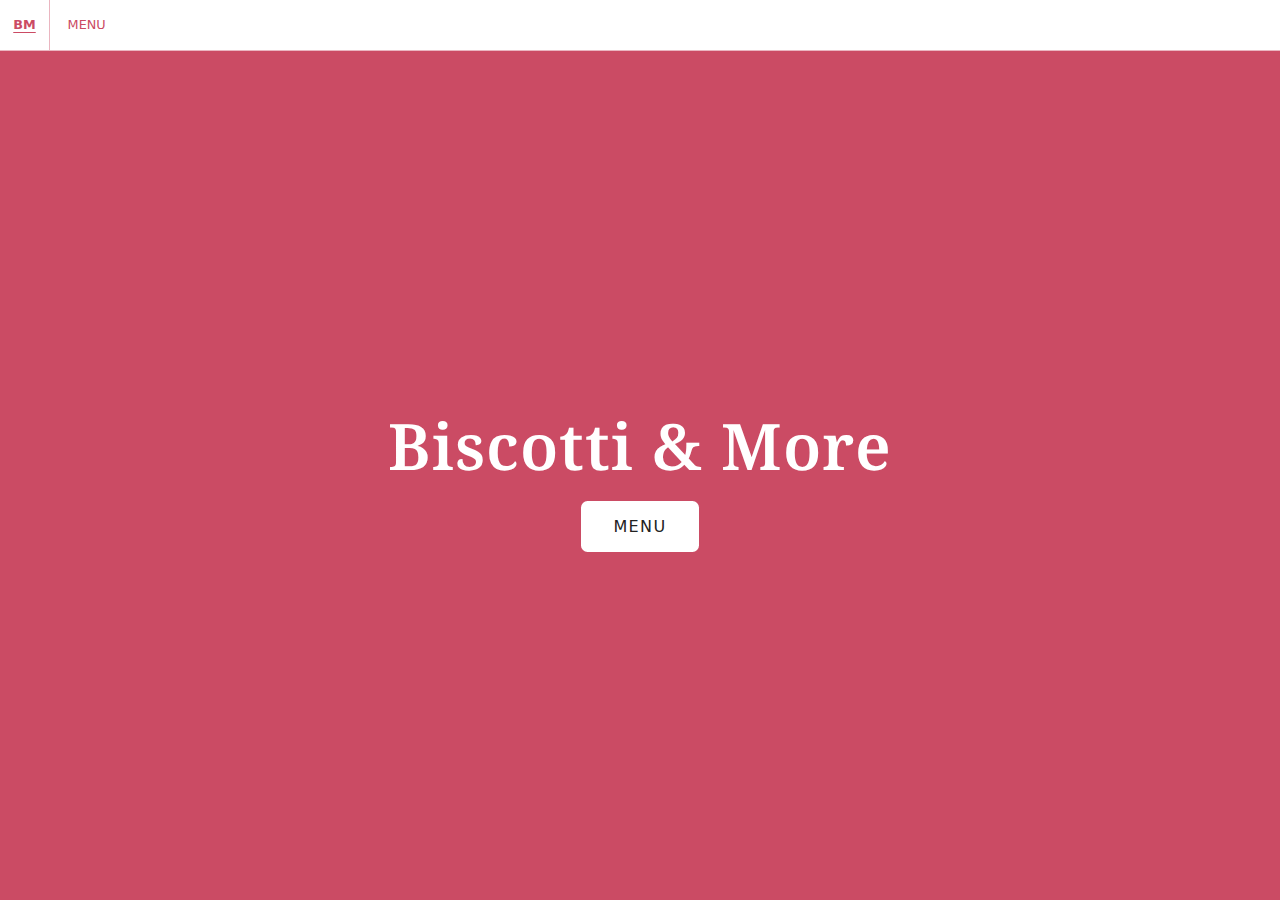
==== index.html @ ee62e68a "added project" ====
<!DOCTYPE html>
<html lang="en">
  <head>
    <meta http-equiv="X-UA-Compatible" content="IE=edge" />
    <meta charset="utf-8" />
    <meta
      name="viewport"
      content="width=device-width, initial-scale=1, minimum-scale=1"
    />
    <meta
      name="description"
      content="Aldo Martinez is a web designer, CSS developer, and artist from San Antonio, Texas."
    />
    <meta name="theme-color" content="#cb4b64" />
    <meta name="author" content="Aldo Martinez" />
    <title>Biscotti&More</title>
    <link rel="stylesheet" href="/assets/styles/style.css" />
    <link rel="preconnect" href="https://fonts.googleapis.com" />
    <link rel="preconnect" href="https://fonts.gstatic.com" crossorigin />
    <link
      href="https://fonts.googleapis.com/css2?family=Noto+Serif:wght@600&display=swap"
      rel="stylesheet"
    />
  </head>
  <body>
    <div class="home-container">
      <a class="skip-link" href="#content">Skip to main content</a>
      <nav class="main-nav">
        <a class="nav-home" href="/">BM</a>
        <!-- <a class="nav-about" href="/about/">About</a> -->
        <a class="nav-menu" href="/menu/">Menu</a>
        <!-- <a class="nav-faqs" href="/faqs/">FAQs</a> -->
      </nav>
      <main>
        <header>
          <h1>Biscotti & More</h1>
          <a href="/menu">Menu</a>
        </header>
      </main>
      <div class="wrap">
        <svg
          class="svg"
          width="200"
          height="200"
          viewBox="0 0 187 142"
          fill="none"
          xmlns="http://www.w3.org/2000/svg"
        >
          <path
            d="M17.9247 50.6896C20.0379 50.22 23.6231 50.0081 25.5754 51.4854C25.5629 50.6093 27.0216 47.3214 27.8173 46.5257C29.2899 45.0531 30.5966 43.2691 32.1138 41.7518C33.652 40.2136 37.5209 40.2136 39.6425 40.2136H39.6459C41.9205 40.2136 41.3543 35.5984 42.8815 33.9014C44.6851 31.8974 45.155 29.3312 47.7615 28.1728C48.8817 27.6749 50.5925 27.4462 51.4746 26.7406C51.9109 26.3915 53.8576 25.4491 54.445 25.4145C56.5613 25.29 60.2556 25.2535 61.9771 23.8763C62.6864 23.3088 64.4683 23.0276 65.4249 23.0276C66.0136 23.0276 66.3835 23.0747 66.6036 23.1283C66.5075 23.017 66.4153 22.8347 66.3797 22.5502C65.7404 17.4357 67.3467 11.5581 71.1536 7.75111C73.573 5.33169 74.8213 4.37903 77.8371 2.87113C80.3993 1.59001 83.7938 2.97721 86.4301 2.97721C88.9988 2.97721 93.1661 3.26579 95.5005 4.30329C98.0795 5.44951 102.249 4.88677 105.048 4.88677C111.834 4.88677 117.667 2.49982 124.383 2.49982C129.212 2.49982 132.422 6.92599 135.84 9.66066C137.42 10.9246 138.465 15.2186 138.465 17.0602C138.465 18.9501 137.145 24.4597 139.182 24.4597C142.669 24.4597 149.056 27.0761 151.355 29.9497C153.648 32.8156 159.931 35.3053 160.425 39.2588C160.556 40.3053 161.796 41.5534 161.858 42.6005C161.941 44.0215 161.858 45.4733 161.858 46.897C161.858 51.1382 166.239 47.1556 168.435 48.9127C170.263 50.375 172.97 52.0157 175.224 52.1483C177.317 52.2714 178.921 55.8098 179.627 57.3996C184.21 67.7119 184.772 80.3961 184.772 92.0103C184.772 95.3355 185.882 99.5612 185.011 102.699C184.166 105.741 183.578 108.961 182.889 112.061C181.725 117.301 178.364 124.271 173.076 126.621C170.328 127.842 167.5 129.745 164.961 131.156C163.978 131.702 161.594 131.247 160.903 132.111C160.354 132.796 157.626 133.186 156.659 133.324L156.606 133.331C153.763 133.737 150.338 133.551 147.775 134.975C144.956 136.541 141.163 135.731 138.227 137.362C131.578 141.056 123.916 139.988 116.744 139.988C114.855 139.988 112.895 138.919 111.042 138.582C109.529 138.307 107.779 138.556 106.242 138.556C103.138 138.556 100.214 137.601 97.1713 137.601C95.3628 137.601 93.6684 137.486 91.92 137.097C91.2659 136.952 88.1701 136.315 87.8622 135.93C87.508 135.487 84.4492 135.214 83.8044 135.214C82.1355 135.214 80.6386 134.643 79.0305 134.286C76.1786 133.652 73.0973 133.745 70.1988 133.331C67.2357 132.908 64.1193 131.872 61.1284 131.872C58.4035 131.872 55.6071 130.107 53.0128 129.963C51.976 129.905 50.1259 129.316 49.1937 128.902C47.8167 128.29 46.2975 128.382 44.8972 127.682C43.4553 126.961 42.0435 126.282 40.6007 125.56C39.4995 125.01 37.2736 124.819 36.4103 124.128C35.7051 123.564 33.4532 123.333 32.4851 123.279C31.0283 123.198 29.6406 122.018 28.1886 121.847C26.2229 121.616 22.9798 119.324 21.0277 118.399C18.161 117.041 15.7104 115.502 12.9121 114.103C10.6511 112.972 7.98739 111.872 6.33475 109.806C5.47527 108.732 3.84171 104.793 3.84171 103.468C3.84171 97.8242 2.40955 92.2931 2.40955 86.759C2.40955 83.9755 2.88694 81.2125 2.88694 78.6434C2.88694 75.6845 3.84171 72.8618 3.84171 70.0504C3.84171 67.1466 5.12542 64.6318 5.72475 61.9348C6.29327 59.3765 9.02496 58.0814 10.5252 56.2061C12.1417 54.1855 15.3148 51.2696 17.9247 50.6896Z"
            fill="#CB4B64"
          />
          <path
            d="M25.8016 51.6709C23.9123 49.9915 20.1224 50.2012 17.9247 50.6896C15.3148 51.2696 12.1417 54.1855 10.5252 56.2061C9.02496 58.0814 6.29327 59.3765 5.72475 61.9348C5.12542 64.6318 3.84171 67.1466 3.84171 70.0504C3.84171 72.8618 2.88694 75.6845 2.88694 78.6434C2.88694 81.2125 2.40955 83.9755 2.40955 86.759C2.40955 92.2931 3.84171 97.8242 3.84171 103.468C3.84171 104.793 5.47527 108.732 6.33475 109.806C7.98739 111.872 10.6511 112.972 12.9121 114.103C15.7104 115.502 18.161 117.041 21.0277 118.399C22.9798 119.324 26.2229 121.616 28.1886 121.847C29.6406 122.018 31.0283 123.198 32.4851 123.279C33.4532 123.333 35.7051 123.564 36.4103 124.128C37.2736 124.819 39.4995 125.01 40.6007 125.56C42.0435 126.282 43.4553 126.961 44.8972 127.682C46.2975 128.382 47.8167 128.29 49.1937 128.902C50.1259 129.316 51.976 129.905 53.0128 129.963C55.6071 130.107 58.4035 131.872 61.1284 131.872C64.1193 131.872 67.2357 132.908 70.1988 133.331C73.0973 133.745 76.1786 133.652 79.0305 134.286C80.6386 134.643 82.1355 135.214 83.8044 135.214C84.4491 135.214 87.508 135.487 87.8622 135.93C88.1701 136.315 91.2659 136.952 91.92 137.097C93.6684 137.486 95.3628 137.601 97.1713 137.601C100.214 137.601 103.138 138.556 106.242 138.556C107.779 138.556 109.529 138.307 111.042 138.582C112.895 138.919 114.855 139.988 116.744 139.988C123.916 139.988 131.578 141.056 138.227 137.362C141.163 135.731 144.956 136.541 147.775 134.975C150.338 133.551 153.763 133.737 156.606 133.331C157.523 133.2 160.344 132.809 160.903 132.111C161.594 131.248 163.978 131.702 164.961 131.156C167.5 129.745 170.328 127.842 173.076 126.621C178.364 124.271 181.725 117.301 182.889 112.061C183.578 108.961 184.166 105.741 185.011 102.699C185.882 99.5612 184.772 95.3355 184.772 92.0103C184.772 80.3961 184.21 67.7119 179.627 57.3996C178.921 55.8098 177.317 52.2714 175.224 52.1483C172.97 52.0157 170.263 50.375 168.435 48.9127C166.239 47.1556 161.858 51.1382 161.858 46.897C161.858 45.4733 161.941 44.0215 161.858 42.6005C161.796 41.5534 160.556 40.3053 160.425 39.2588C159.931 35.3053 153.648 32.8156 151.355 29.9497C149.056 27.0761 142.669 24.4597 139.182 24.4597C137.145 24.4597 138.465 18.9501 138.465 17.0602C138.465 15.2186 137.42 10.9246 135.84 9.66066C132.422 6.92599 129.212 2.49982 124.383 2.49982C117.667 2.49982 111.834 4.88677 105.048 4.88677C102.249 4.88677 98.0795 5.44951 95.5005 4.30329C93.1661 3.26579 88.9988 2.97721 86.4301 2.97721C83.7938 2.97721 80.3993 1.59001 77.8371 2.87113C74.8212 4.37903 73.573 5.33169 71.1536 7.75111C67.3467 11.5581 65.7404 17.4357 66.3797 22.5502C66.5411 23.8415 67.8702 23.0276 65.4249 23.0276C64.4683 23.0276 62.6864 23.3088 61.9771 23.8763C60.2556 25.2535 56.5613 25.29 54.445 25.4145C53.8576 25.4491 51.9109 26.3915 51.4746 26.7406C50.5925 27.4462 48.8817 27.6749 47.7615 28.1728C45.155 29.3312 44.6851 31.8974 42.8815 33.9014C41.3543 35.5984 41.9205 40.2136 39.6459 40.2136C37.525 40.2136 33.6528 40.2128 32.1138 41.7518C30.5966 43.269 29.2899 45.0531 27.8173 46.5257C26.853 47.49 24.9152 52.1142 25.8016 51.6709Z"
            stroke="#EBEBEB"
            stroke-width="3"
            stroke-linecap="round"
          />
          <path
            d="M162.081 50.9033C162.081 52.17 161.464 53.2833 161.464 54.4498C161.464 55.471 161.193 56.8171 160.47 57.6194C159.156 59.0795 157.919 60.6069 156.598 62.074C155.132 63.7038 153.795 65.1853 152.281 66.6999C150.73 68.2505 149.068 69.2021 147.449 70.6405C145.912 72.0069 143.848 72.9737 142.412 74.4097C140.947 75.8748 137.888 76.6961 135.867 76.8083C133.808 76.9228 131.524 78.2246 129.7 79.0356C128.576 79.5349 126.761 80.2007 125.536 80.2007C124.343 80.2007 122.764 80.0964 121.681 80.5776C120.238 81.2192 118.319 81.8094 116.747 82.0339C114.915 82.2956 112.718 82.4044 110.956 82.9077C107.913 83.7771 104.304 82.5099 101.327 83.8329C99.9335 84.4524 97.9814 83.8757 96.5472 84.6724C95.5757 85.2121 93.4778 84.8266 92.3839 84.8266C89.8611 84.8266 87.2753 84.5182 84.6741 84.5182C82.5064 84.5182 79.2794 83.7996 77.2726 82.9077C76.0328 82.3566 75.1145 80.5091 73.7261 80.5091C72.6903 80.5091 71.3743 79.9626 70.1796 79.8923C69.3297 79.8423 68.3613 78.6018 67.5411 78.3675C66.4364 78.0518 65.2349 77.4251 64.0117 77.4251C63.0189 77.4251 61.7515 77.4251 60.7736 77.4251C60.3653 77.4251 59.3495 77.6111 59.0774 77.2709C58.7364 76.8448 58.3964 76.5 57.8438 76.5"
            stroke="#EBEBEB"
            stroke-width="3"
            stroke-linecap="round"
          />
          <path
            d="M67.0613 24.4224C66.3627 24.3351 68.1132 25.8223 68.4491 26.4269C69.062 27.5301 70.2522 28.5787 71.2247 29.3567C72.8619 30.6665 76.1506 32.749 78.3177 32.749C81.3579 32.749 84.145 33.0574 87.1069 33.0574C88.7117 33.0574 90.1281 33.3658 91.7329 33.3658C93.1916 33.3658 94.525 34.1543 95.8105 33.1259C96.7386 32.3834 98.4447 32.131 99.5798 31.8067C100.643 31.5028 101.499 30.6726 102.372 29.9735C104.092 28.598 106.844 27.011 106.844 24.5766C106.844 23.0232 107.174 21.4013 105.611 20.4818C104.971 20.1056 104.4 19.7965 103.606 19.7965C102.996 19.7965 102.725 19.0709 102.218 18.8028C100.945 18.1285 99.0027 19.6295 97.9693 18.8028C96.7673 17.8412 95.2067 19.2931 94.2 19.7965"
            stroke="#EBEBEB"
            stroke-width="3"
            stroke-linecap="round"
          />
          <path
            d="M162.355 51.8694C161.777 51.9417 161.307 55.4614 161.139 56.0499C160.7 57.5856 159.774 58.9139 158.963 60.3331C158.218 61.6371 156.236 62.9786 155.194 64.1366C154.359 65.0643 153.428 65.8675 152.555 66.7409C151.739 67.5568 149.674 68.5759 149.385 69.5849C149.079 70.658 147.018 71.5949 146.164 72.0692C145.384 72.5027 144.645 72.9918 143.851 73.3885C143.316 73.6564 142.555 74.6254 142.001 74.6906C140.383 74.8809 138.703 76.1416 137.067 76.2325C136.035 76.2899 133.935 78.0777 132.304 78.3742C130.641 78.6766 129.159 78.9466 127.661 79.7791C126.22 80.5795 124.517 80.8584 122.881 80.8584C120.93 80.8584 119.001 81.9878 117.021 82.092C116.254 82.1324 115.487 82.7088 114.708 82.7088C113.886 82.7088 113.063 82.7088 112.241 82.7088C110.264 82.7088 108.612 83.2706 106.707 83.6169C103.551 84.1908 99.9198 83.3875 96.8385 84.2679C95.3347 84.6976 94.0337 84.8676 92.3497 84.8676C90.7077 84.8676 89.2904 84.2508 87.7238 84.2508C84.4967 84.2508 81.7979 85.5502 78.6262 83.7882C77.1863 82.9883 75.6931 82.2276 74.1545 81.5438C72.6828 80.8897 70.985 80.7884 69.7684 79.6934C68.6132 78.6537 66.3218 78.1654 64.9026 77.5346C63.4903 76.9069 62.2395 76.5409 60.5851 76.5409C58.9685 76.5409 57.3383 76.2325 55.805 76.2325C54.8563 76.2325 52.2387 75.591 51.6417 74.8448C49.5063 72.1755 48.8336 70.0843 50.4767 66.9807C51.9911 64.1201 56.2118 62.5001 58.9061 61.2754C62.6892 59.5559 69.0337 59.7426 70.1282 64.6678C70.5637 66.6273 70.2401 68.6934 70.8307 70.6129C71.1549 71.6666 72.6438 75.0973 74.3943 73.6969C75.8139 72.5612 76.6187 71.1174 76.9471 69.3108C77.3378 67.1621 79.1625 65.6399 80.4765 64.0338C81.5907 62.6721 83.3137 60.4006 85.2566 60.1961C87.3527 59.9754 89.4824 59.8877 91.6644 59.8877C97.627 59.8877 98.0777 65.5348 97.9008 70.1332C97.8366 71.8031 96.9884 74.1561 97.9008 75.7528C99.2056 78.0363 101.322 78.0513 103.452 76.9864C105.188 76.1186 107.651 73.7123 108.318 71.8465C109.173 69.4505 109.215 67.715 109.311 65.1989C109.372 63.6115 109.588 61.5005 110.237 60.0419C110.892 58.5671 113.315 56.3206 114.862 55.8785C116.96 55.2792 118.856 53.7243 121.03 53.103C123.216 52.4785 125.077 50.9442 127.507 50.9442C130.615 50.9442 133.664 53.7037 135.216 56.1184C137.028 58.9356 136.758 61.9065 136.758 65.1304C136.758 69.3768 140.047 69.5286 142.926 67.2891C144.63 65.9644 146.63 64.7902 147.381 62.6461C148.062 60.699 147.672 58.7297 147.244 56.8037C146.58 53.8171 145.358 50.7122 143.235 48.4771C141.783 46.949 140.683 45.0643 142.31 43.2344C143.789 41.5704 145.633 40.2197 147.244 38.6085C148.861 36.9912 149.215 36.1488 149.094 33.9826C148.947 31.3304 145.674 29.4149 143.372 28.757C141.902 28.3371 140.934 27.8147 139.226 27.8147C137.851 27.8147 137.129 30.142 137.067 31.207C136.931 33.5093 133.706 36.5109 131.978 37.8546C130.811 38.7626 129.994 39.5462 128.586 39.8592C127.531 40.0936 124.475 40.7014 123.806 41.5382C123.77 41.5826 122.392 42.2932 122.264 42.3092C121.728 42.3762 120.939 42.7612 120.414 42.9945C119.069 43.592 116.799 44.6653 115.411 44.7764C114.23 44.8708 112.4 45.4388 111.316 45.8557C110.399 46.2084 109.19 46.0099 108.215 46.0099C106.555 46.0099 104.778 45.8733 103.281 46.3012C101.862 46.7064 100.374 47.7743 98.826 47.8603C97.4394 47.9373 95.1576 47.3662 93.8917 47.9288C92.9379 48.3527 89.7874 48.5613 88.8032 48.0145C87.638 47.3672 85.4119 47.9267 84.1601 47.569C82.4183 47.0714 80.4932 48.1687 78.7804 48.1687C77.0328 48.1687 75.2852 48.1687 73.5377 48.1687C69.911 48.1687 66.4335 48.1687 62.8981 48.1687C59.3677 48.1687 56.019 47.2435 52.4984 47.2435C50.7925 47.2435 49.3992 46.4165 47.6326 46.3183C46.245 46.2412 44.8451 45.9537 43.3836 46.0099C42.5892 46.0405 41.9077 46.5825 41.1563 46.6267C40.6904 46.6541 38.3596 48.2723 38.0724 48.6313C36.9282 50.0615 35.2488 50.8819 34.2175 52.4862C33.7631 53.193 33.1042 54.142 32.5898 54.7135C32.0784 55.2817 31.9576 56.1976 31.5276 56.7352C30.6476 57.8352 29.9729 59.5793 28.2038 59.5793C23.5163 59.5793 20.6769 62.3488 17.7184 65.73C16.6139 66.9922 15.9036 68.681 15.2512 70.2189C14.3263 72.3989 12.9038 74.4946 12.4757 76.8493C11.5667 81.8487 9.70013 86.6697 9.70013 91.8407C9.70013 96.3339 9.9137 101.734 13.3323 105.153C15.9894 107.81 20.5588 109.083 23.4408 106.284C25.9013 103.894 25.3379 100.784 26.4905 97.8201C27.2406 95.8912 29.0506 92.7118 31.1164 91.9606C33.395 91.132 35.3965 91.0354 37.8325 91.0354C39.6397 91.0354 43.4657 92.0865 44.4801 93.811C46.0152 96.4207 47.5843 98.6716 48.6263 101.589C49.9546 105.309 50.4372 109.39 52.2585 112.931C54.0071 116.331 57.8899 119.758 61.9558 118.62C66.2094 117.429 69.0308 114.507 70.2995 110.447C71.343 107.108 74.0089 103.398 77.2384 101.829C79.9485 100.513 85.2694 100.034 87.7238 102.138C89.6499 103.789 91.4372 106.166 92.0413 108.734C92.4295 110.384 93.3066 112.016 93.5661 113.702C93.8777 115.727 93.7689 117.856 94.3714 119.836C95.1529 122.404 95.9941 126.044 98.3805 127.563C102.729 130.33 107.738 128.425 111.47 125.73C114.812 123.316 116.541 118.57 117.398 114.713C117.999 112.007 119.663 109.321 120.653 106.729C121.404 104.766 122.566 102.624 124.046 101.144C126.653 98.5365 129.967 95.353 133.829 95.353C136.166 95.353 138.955 95.6634 140.579 97.6488C141.811 99.1549 145.378 107.026 148.169 102.994C148.927 101.899 150.148 101.365 151.082 100.459C152.22 99.3533 153.112 98.0156 153.789 96.5865C155.026 93.9748 154.041 90.5447 155.194 87.9515C156.499 85.0139 158.643 83.9424 161.875 83.9424C165.16 83.9424 165.842 89.0246 166.21 91.3781C166.559 93.6125 166.46 96.0755 166.124 98.2998C165.794 100.49 166.364 102.659 166.364 104.845C166.364 106.488 167.701 107.689 169.311 107.689C171.077 107.689 172.768 104.75 173.56 103.508C175.486 100.488 176.233 97.0672 176.233 93.5197C176.233 91.7466 176.85 90.0604 176.85 88.2942C176.85 86.9829 176.737 85.8096 176.558 84.5592C176.379 83.3014 175.816 82.1561 175.308 81.0126C174.717 79.683 173.035 78.7174 172.858 77.1235C172.473 73.661 173.066 70.3458 173.44 66.9807C173.626 65.3126 172.996 63.8335 172.292 62.3548C171.738 61.1898 170.876 60.2029 170.442 59.031C169.913 57.6035 169.131 55.9224 168.454 54.645C167.556 52.948 166.952 51.8694 164.976 51.8694C163.705 51.8694 162.551 52.55 161.738 53.5656C159.847 55.9295 159.669 58.6898 157.421 60.8128C155.118 62.9879 153.875 66.4408 150.945 67.9059"
            stroke="#EBEBEB"
            stroke-width="3"
            stroke-linecap="round"
          />
          <path
            d="M68.9118 28.4315C69.554 28.3512 66.9618 28.4526 66.4446 28.7399M66.4446 28.7399C65.7846 29.1066 65.2035 29.0483 64.4401 29.0483C63.3634 29.0483 60.7817 30.1757 59.9684 30.8986C58.4512 32.2472 56.5867 32.3607 55.2054 34.1368C54.1118 35.5428 53.1837 37.2464 53.1837 39.0711C53.1837 41.0794 53.3715 42.1275 55.6508 42.0008C57.4127 41.9029 58.0451 40.0398 59.0432 38.9169C61.1171 36.5837 65.6037 36.1429 68.4492 36.7753C70.8557 37.31 69.1988 39.1215 70.2139 40.3903C70.9407 41.2989 71.5493 44.55 73.3835 44.1424C74.8647 43.8133 76.157 41.7285 77.2384 40.7672C78.6095 39.5485 80.9925 38.9169 82.7895 38.9169C85.9265 38.9169 88.8808 41.2729 91.5787 42.7718C92.5112 43.2899 94.7591 41.6365 95.1938 40.7672C96.1541 38.8467 98.462 38.9928 100.436 38.9169C102.273 38.8462 103.71 39.5337 105.456 39.5337C106.136 39.5337 107.003 39.3637 107.53 39.7735C107.76 39.9528 109.072 38.5127 109.311 38.3001C111.805 36.0831 114.852 36.1413 118.101 36.1413C119.213 36.1413 121.123 37.6372 122.024 36.8267C122.506 36.3926 123.302 36.1565 123.737 35.7644C124.227 35.3235 124.554 34.4349 124.971 33.9141C126.079 32.5294 125.448 31.099 127.661 30.6074C129.186 30.2684 130.692 30.3098 131.824 28.8941C132.699 27.8011 133.353 26.4026 134.291 25.3476C136.057 23.3608 134.6 21.7365 134.6 19.6423C134.6 16.4031 131.983 13.9478 129.357 12.6349C128.14 12.0262 126.262 11.1614 124.885 11.1614C122.979 11.1614 121.05 11.7782 119.043 11.7782C115.514 11.7782 111.984 11.7782 108.455 11.7782C101.144 11.7782 93.8614 12.395 86.6444 12.395C83.1912 12.395 79.5475 11.3362 76.6216 13.937C75.04 15.3429 74.7713 15.4952 74.7713 17.7919C74.7713 18.6143 74.7713 19.4367 74.7713 20.2591C74.7713 20.9732 73.2644 21.6117 72.7667 22.1094C71.3636 23.5125 72.7767 26.1215 73.4691 27.5063C73.9855 28.5391 78.0435 28.4438 79.2258 28.106C79.8573 27.9256 80.2311 26.7224 80.6307 26.2727C81.3807 25.429 81.7306 24.8833 82.7895 24.3538C84.194 23.6516 87.107 23.7016 87.107 25.6559C87.107 27.5249 87.2515 27.8411 88.3406 29.2025C88.9876 30.0112 91.3235 30.4082 92.0413 29.5109C92.4576 28.9905 93.2219 28.769 93.2749 27.8147C93.3012 27.3403 93.5173 26.2356 93.8231 25.8958C94.8231 24.7847 96.0809 23.9834 97.5924 23.8056C98.664 23.6795 99.9848 22.3234 100.831 21.6468C101.037 21.4816 101.433 20.1251 101.225 19.865C100.755 19.2786 100.213 19.0558 99.6826 18.6314C98.8424 17.9593 95.8804 18.6863 94.9711 18.8884C93.5315 19.2083 94.2595 19.4881 95.2795 19.4881C96.3392 19.4881 97.2939 19.1797 98.3634 19.1797C100.23 19.1797 102.181 19.0686 104.069 19.1797C105.032 19.2364 106.413 21.3526 107.084 22.0238C109.907 24.8463 104.606 27.3744 103.143 29.2025C102.334 30.2138 100.598 30.6232 99.6826 31.4469C98.5574 32.4596 96.8988 32.7917 95.5878 33.52C94.3809 34.1905 92.1931 33.9826 90.8077 33.9826C89.3477 33.9826 88.0095 33.9826 86.4902 33.9826C82.2348 33.9826 77.9732 33.2453 74.0174 32.1151C72.752 31.7535 71.7705 29.8297 70.4537 29.6651C70.2004 29.6334 68.9118 28.4315 68.6719 28.9797C68.9118 28.4315 67.1476 28.7399 66.4446 28.7399Z"
            stroke="#EBEBEB"
            stroke-width="3"
            stroke-linecap="round"
          />
        </svg>
        <svg
          class="svg"
          width="200"
          height="200"
          viewBox="0 0 175 176"
          fill="none"
          xmlns="http://www.w3.org/2000/svg"
        >
          <path
            d="M58.8613 144.188C55.1893 142.443 55.0555 139.773 54.0348 135.646C53.0571 131.693 46.9478 131.101 47.0982 126.758C47.2539 122.264 46.2977 119.636 44.3711 116.254C43.9537 115.521 43.9432 114.367 43.9755 113.435C44.0159 112.269 42.8809 112.108 42.758 111.212C42.4922 109.274 42.4266 107.649 43.4232 105.281C44.3145 103.162 44.7007 100.283 44.8236 98.0539C44.9807 95.2042 46.1175 92.8131 47.3607 90.1983L47.4174 90.079C49.3764 85.9576 47.1481 79.7196 47.2185 75.5152C47.2606 73.0003 46.4568 70.6412 46.7041 68.0361C46.7857 67.1765 47.3585 65.7142 47.5941 64.8418C47.8974 63.7185 47.5056 62.7013 47.5125 61.5511C47.5383 57.2724 47.692 53.1966 45.7788 49.8385C44.7799 48.0852 46.5393 45.4688 47.3825 43.695C48.3382 41.6843 47.9092 41.9868 48.1015 39.9609C48.6168 34.5333 49.5756 29.0949 50.9783 23.8994C51.4146 22.2835 51.1427 17.4892 51.1693 15.8987C51.1864 14.8793 51.298 13.9807 51.0642 13.0353C50.7333 11.6972 51.9339 11.3313 52.4935 10.2801C54.086 7.28858 58.3848 4.35082 61.3813 4.67582C65.0105 5.06944 66.3582 8.32034 69.4282 9.77958C70.5078 10.2928 73.5873 10.951 74.8276 10.8846C76.6844 10.7851 78.4614 12.1003 80.0783 12.8689C83.0549 14.2837 87.5504 14.8479 89.4674 17.478C90.031 18.2512 90.6746 19.0261 91.3868 19.7009C92.1021 20.1644 92.832 20.6829 93.5768 21.2582C92.7919 20.8851 92.0588 20.3376 91.3868 19.7009C50.8959 -6.53847 57.3924 143.49 58.8613 144.188Z"
            fill="#CB4B64"
          />
          <path
            d="M58.8613 144.188C55.1893 142.443 55.0555 139.773 54.0348 135.646C53.0571 131.693 46.9478 131.101 47.0982 126.758C47.2539 122.264 46.2977 119.636 44.3711 116.254C43.9537 115.521 43.9432 114.367 43.9755 113.435C44.0159 112.269 42.8809 112.108 42.758 111.212C42.4922 109.274 42.4266 107.649 43.4232 105.281C44.3145 103.162 44.7007 100.283 44.8236 98.0539C44.9831 95.1609 46.1523 92.7406 47.4174 90.079C49.3764 85.9576 47.1481 79.7196 47.2185 75.5152C47.2606 73.0003 46.4568 70.6412 46.7041 68.0361C46.7857 67.1765 47.3585 65.7142 47.5941 64.8418C47.8974 63.7185 47.5056 62.7013 47.5125 61.5511C47.5383 57.2724 47.692 53.1966 45.7788 49.8385C44.7799 48.0852 46.5393 45.4688 47.3825 43.695C48.3382 41.6843 47.9092 41.9869 48.1015 39.9609C48.6168 34.5333 49.5756 29.0949 50.9783 23.8994C51.4146 22.2835 51.1427 17.4892 51.1693 15.8987C51.1864 14.8793 51.298 13.9807 51.0642 13.0353C50.7333 11.6972 51.9339 11.3313 52.4935 10.2801C54.086 7.28858 58.3848 4.35082 61.3813 4.67581C65.0106 5.06943 66.3582 8.32035 69.4282 9.77959C70.5078 10.2928 73.5873 10.951 74.8276 10.8846C76.6844 10.7851 78.4614 12.1003 80.0783 12.8689C83.0549 14.2837 87.5505 14.8479 89.4674 17.478C90.5627 18.9807 91.9599 20.4896 93.5768 21.2582C50.6648 -11.8852 57.3664 143.478 58.8613 144.188Z"
            stroke="#EBEBEB"
            stroke-width="3"
            stroke-linecap="round"
          />
          <path
            d="M154.085 99.0474C153.498 100.039 152.911 101.024 152.425 102.045C150.854 105.35 147.35 108.17 146.529 111.755C145.535 116.099 142.631 118.726 138.975 121.336C137.03 122.724 136.019 124.312 133.765 125.446C131.533 126.568 128.979 127.648 127.405 129.667C124.736 133.088 121.115 134.512 117.735 136.925C114.76 139.049 111.124 139.526 108.771 142.543C106.749 145.136 100.895 145.883 97.987 147.296C96.4176 148.058 93.6401 147.935 91.9028 148.319C89.9161 148.757 88.8558 149.495 87.1694 150.669L87.1607 150.675C83.8524 152.977 79.2054 152.164 75.4737 152.4C71.5988 152.646 68.7495 152.168 65.1921 150.477C57.2873 146.719 55.6736 138.162 58.0347 130.281C59.4949 125.407 59.6201 120.343 60.4168 115.571C61.1812 110.992 61.5388 108.056 59.9097 103.475C58.8848 100.593 59.2018 95.1764 56.9105 93.1586C54.804 91.3036 56.4868 83.2683 56.9943 81.0512C57.7612 77.7014 62.2596 72.0074 61.0787 68.6868C59.873 65.2964 60.0602 59.9141 61.4566 56.4997C62.8557 53.0788 62.2666 48.8013 63.3669 45.5532C64.071 43.4746 63.29 41.5585 64.3088 39.4151C64.7558 38.4748 66.1195 35.3474 65.8937 34.3875C65.2924 31.8314 67.3732 26.5243 69.4557 24.7384C71.9629 22.5885 73.3893 18.9748 76.7078 17.7946C80.186 16.5577 83.6091 16.3186 87.028 17.9437C88.8738 18.821 90.1598 20.2302 92.1447 21.0344C93.6408 21.6406 95.5448 21.8738 97.2349 22.7953C101.069 24.8859 103.591 29.4929 107.521 31.6363C111.492 33.8017 115.851 34.1745 117.781 39.1475C119.684 44.0484 122.968 46.0866 126.588 49.4074C128.882 51.511 131.214 53.4537 133.483 55.6849C135.565 57.7324 138.522 59.1999 140.165 61.6415C143.018 65.8834 145.934 70.6492 148.034 75.2606C149.778 79.0924 150.901 82.6756 154.613 84.9736C157.103 86.5155 157.501 92.7511 156.41 95.0481C155.394 97.1841 154.778 97.9872 154.085 99.0474Z"
            fill="#CB4B64"
          />
          <path
            d="M156.867 91.3141C156.851 95.5865 154.058 98.6095 152.425 102.045M152.425 102.045C150.854 105.35 147.35 108.17 146.529 111.755C145.535 116.099 142.631 118.726 138.975 121.336C137.03 122.724 136.019 124.312 133.765 125.446C131.533 126.568 128.979 127.648 127.405 129.667C124.736 133.088 121.115 134.512 117.735 136.925C114.76 139.049 111.124 139.526 108.771 142.543C106.749 145.136 100.895 145.883 97.987 147.296C96.4176 148.058 93.6401 147.935 91.9028 148.319C89.9126 148.758 88.8521 149.498 87.1607 150.675C83.8524 152.977 79.2054 152.164 75.4737 152.4C71.5988 152.646 68.7495 152.168 65.1921 150.477C57.2873 146.719 55.6736 138.162 58.0347 130.281C59.4949 125.407 59.6201 120.343 60.4168 115.571C61.1812 110.992 61.5388 108.056 59.9097 103.475C58.8848 100.593 59.2018 95.1764 56.9105 93.1586C54.804 91.3036 56.4868 83.2683 56.9943 81.0512C57.7612 77.7014 62.2596 72.0074 61.0787 68.6868C59.873 65.2964 60.0602 59.9141 61.4566 56.4997C62.8557 53.0788 62.2667 48.8013 63.3669 45.5532C64.071 43.4746 63.29 41.5585 64.3088 39.4151C64.7558 38.4748 66.1194 35.3474 65.8937 34.3875C65.2924 31.8314 67.3732 26.5243 69.4557 24.7384C71.9629 22.5885 73.3893 18.9748 76.7078 17.7946C80.186 16.5577 83.6091 16.3186 87.028 17.9437C88.8738 18.821 90.1598 20.2302 92.1447 21.0344C93.6408 21.6406 95.5448 21.8738 97.2349 22.7953C101.069 24.8859 103.591 29.4929 107.521 31.6363C111.492 33.8017 115.851 34.1745 117.781 39.1475C119.684 44.0484 122.968 46.0866 126.588 49.4074C128.882 51.511 131.214 53.4537 133.483 55.6849C135.565 57.7324 138.522 59.1999 140.165 61.6415C143.018 65.8834 145.934 70.6492 148.034 75.2606C149.778 79.0924 150.901 82.6757 154.613 84.9736C157.103 86.5155 157.501 92.7511 156.41 95.0481C154.707 98.6294 154.128 98.4636 152.425 102.045Z"
            stroke="#EBEBEB"
            stroke-width="3"
            stroke-linecap="round"
          />
          <path
            d="M145.513 89.0881C145.497 91.2535 142.693 93.0516 141.721 94.9186C140.71 96.8585 138.585 98.8619 137.112 100.476C133.521 104.411 130.026 108.493 126.418 112.472C124.706 114.359 122.359 115.979 120.869 118.059C119.629 119.788 117.962 121.576 116.388 122.99C114.91 124.317 113.383 125.916 111.943 127.327C110.155 129.08 107.75 129.993 105.913 131.579C104.292 132.978 102.37 134.534 100.452 135.509C99.6272 135.929 98.5793 136.095 97.7171 136.289C96.5701 136.548 95.5191 137.202 94.4451 137.444C93.5246 137.651 92.1312 138.31 91.2119 138.159C90.3841 138.023 89.2053 137.962 88.3856 138.018C86.7644 138.127 85.0289 137.15 83.3701 136.912C82.2245 136.748 81.0756 136.785 79.9251 136.839C79.241 136.872 78.551 136.43 77.931 136.579C77.2008 136.754 73.7003 134.83 73.7203 134.138C73.817 130.785 79.9184 127.737 82.5924 126.772C84.2165 126.186 86.1482 123.875 87.285 122.629C88.3852 121.423 89.8786 120.483 90.7623 119.053C91.8538 117.286 94.6505 116.705 96.0276 115.296C97.6205 113.667 99.1447 111.907 100.838 110.427C103.112 108.441 105.555 106.52 107.97 104.733C110.611 102.78 111.997 99.9568 114.028 97.4797C117.55 93.1816 120.922 88.9346 123.961 84.3397C125.173 82.5072 126.398 80.6062 127.357 78.5878C128.119 76.9849 127.447 75.1777 127.719 73.5693C127.855 72.7672 128.207 68.932 126.267 70.8561C124.992 72.1204 124.113 73.7461 122.899 75.0758C122.106 75.9454 121.072 76.3574 120.278 77.1693C118.65 78.8339 116.479 80.1484 114.672 81.6419C112.563 83.3855 110.52 85.2457 108.29 86.833C106.336 88.2239 104.049 89.1762 102.076 90.5965C101.24 91.1984 100.542 91.9415 99.7593 92.6058C98.6383 93.5575 97.2971 94.4609 96.2552 95.482C94.9566 96.7547 92.8204 97.5244 91.3181 98.7074C89.4391 100.187 87.5864 100.859 85.3826 101.726C83.3511 102.525 81.5331 104.574 79.2608 104.579C77.6983 104.582 73.0082 104.843 74.2333 102.265C74.792 101.09 75.1 99.7258 75.687 98.4909C76.2599 97.2856 77.4966 96.2736 78.3976 95.2948C80.4007 93.1187 82.3965 90.1346 84.8607 88.501C90.2322 84.9399 93.9656 79.6622 99.1587 75.9662C101.205 74.5097 104.006 72.5716 105.119 70.2309C105.696 69.0159 106.982 68.1509 107.698 66.9917C108.289 66.0358 109.201 64.5162 110.049 63.7964C110.912 63.0645 111.369 61.3771 111.853 60.36C112.369 59.2737 113.224 58.037 113.495 56.8659C113.708 55.9419 113.794 54.8498 113.737 53.8896C113.674 52.8371 113.338 52.7691 112.265 52.3312C111.266 51.9233 110.164 53.0705 109.298 53.4016C107.792 53.9774 106.023 54.8069 104.839 55.9386C102.686 57.9974 100.356 59.8115 98.0849 61.7542C95.1837 64.2357 92.0708 66.6891 89.6824 69.7634C87.9689 71.9691 84.5269 73.3118 82.0434 74.3762C80.5855 75.0011 79.5302 75.8231 78.0473 76.1789C76.9189 76.4496 73.7465 74.4099 73.697 73.1569C73.6358 71.6064 75.1903 69.4583 75.8487 68.0731C76.7978 66.0763 78.149 64.2724 79.5081 62.5228C80.4851 61.2653 81.98 60.1871 82.6757 58.7234C82.9551 58.1356 83.7015 57.0982 84.3762 56.9364C86.6719 56.3856 88.8692 53.8327 90.4672 52.1984C91.8904 50.7429 93.2208 48.7129 94.0995 46.8643C94.789 45.4137 97.2673 41.9979 95.9541 40.4561C93.0122 37.0019 88.9058 40.2303 86.6834 43.091C85.5026 44.611 83.3557 45.5553 81.6444 46.1727C79.9021 46.8012 79.0562 46.7516 77.1531 46.7095C72.4543 46.6055 75.9336 41.3976 76.9919 39.1713C77.8618 37.3412 83.0249 33.6181 81.3429 31.4499"
            stroke="#EBEBEB"
            stroke-width="3"
            stroke-linecap="round"
          />
          <path
            d="M135.78 85.0562C136.469 83.9427 137.068 83.6777 136.747 82.3126C136.533 81.4049 134.676 81.2959 135.004 80.304C135.53 78.7141 136.999 75.769 134.097 75.8268"
            stroke="#EDEDED"
            stroke-width="3"
            stroke-linecap="round"
          />
          <path
            d="M63.3551 94.1281C63.583 93.4389 62.6098 91.0325 62.372 90.3638C61.9627 89.2129 61.5068 88.0662 61.7941 86.8109C62.0939 85.5015 61.1815 84.5135 61.8417 83.1244C62.1686 82.4368 62.4954 81.7492 62.8223 81.0616C63.1811 80.3068 63.8351 80.3495 64.1568 79.6728"
            stroke="#EDEDED"
            stroke-width="3"
            stroke-linecap="round"
          />
          <path
            d="M76.2221 145.091C77.0309 145.607 75.12 145.915 74.7365 145.733C73.9129 145.342 72.9771 145.184 72.2679 144.897C71.3429 144.522 70.9154 143.917 70.0607 143.511C69.2644 143.132 68.4977 144.014 67.75 143.761C66.73 143.415 66.2472 143.357 65.4346 142.642C64.7812 142.066 65.2771 141.141 65.1437 140.574C64.8081 139.147 66.5303 137.244 66.5005 135.749"
            stroke="#EDEDED"
            stroke-width="3"
            stroke-linecap="round"
          />
          <path
            d="M97.7311 103.387C97.3976 104.395 97.4944 105.123 96.2473 105.642C95.2527 106.055 94.2543 106.096 93.3267 106.426C92.4135 106.751 91.7948 107.378 91.0874 107.984C90.5696 108.428 90.3143 108.577 89.735 108.859C89.278 109.081 88.7891 108.648 88.308 109.024"
            stroke="#EDEDED"
            stroke-width="3"
            stroke-linecap="round"
          />
          <path
            d="M75.2634 28.6412C76.2091 28.2409 76.0531 26.9798 76.44 26.1658C76.7717 25.468 77.7112 24.5965 78.4486 24.423C79.1822 24.2505 80.0504 24.3323 80.7734 24.4978C81.1448 24.5828 82.9321 24.2029 83.2076 23.9876"
            stroke="#EDEDED"
            stroke-width="3"
            stroke-linecap="round"
          />
          <path
            d="M123.945 106.406C123.474 107.397 121.868 110.476 120.609 109.878C119.061 109.143 118.971 112.635 117.259 112.669"
            stroke="#EDEDED"
            stroke-width="3"
            stroke-linecap="round"
          />
          <path
            d="M55.3835 22.2264C56.1573 21.014 55.9654 19.7902 56.533 18.3893C56.9934 17.2531 56.5818 15.4412 58.0698 14.9986C59.0591 14.7044 60.0952 14.0131 61.0867 14.4844C61.9982 14.9177 63.2805 16.3997 64.2429 15.6475"
            stroke="#EDEDED"
            stroke-width="3"
            stroke-linecap="round"
          />
          <path
            d="M54.7139 56.976C55.4774 57.3389 54.1926 58.7065 54.4278 59.7061C54.657 60.6805 55.0957 61.5906 55.1696 62.7563C55.2119 63.4218 54.6217 63.8542 54.773 64.4972C54.869 64.9055 54.9455 65.7107 54.7596 66.1018C54.5867 66.4655 54.1953 67.8008 53.8123 67.937C53.097 68.1914 52.8782 67.3943 52.9021 68.5908"
            stroke="#EDEDED"
            stroke-width="3"
            stroke-linecap="round"
          />
          <path
            d="M53.0182 122.259C52.6944 122.767 51.8308 120.461 51.5008 120.171C50.9514 119.687 49.548 119.036 49.217 118.354C48.9794 117.865 49.0579 117.402 49.1425 116.895C49.2343 116.345 48.6167 116.234 48.7096 115.678C48.8122 115.063 49.8263 113.531 49.5684 113.201"
            stroke="#EDEDED"
            stroke-width="3"
            stroke-linecap="round"
          />
        </svg>
        <svg
          class="svg"
          width="200"
          height="200"
          viewBox="0 0 189 177"
          fill="none"
          xmlns="http://www.w3.org/2000/svg"
        >
          <path
            d="M90.7119 2.7793L92.8026 2.7793C93.8773 2.71959 94.9525 2.43085 96.1129 2.43085C96.6398 2.43085 97.0419 2.58607 97.4166 2.7793C97.8894 3.02316 98.3187 3.32755 98.9005 3.45684C99.9062 3.68033 101.179 3.4762 102.211 3.4762C103.347 3.4762 104.474 3.82464 105.521 3.82464C107.354 3.82464 109.111 4.86999 110.922 4.86999C113.046 4.86999 114.947 7.30914 117.194 7.30914C117.831 7.30914 119.951 7.35751 120.33 7.83181C120.697 8.29021 121.497 9.42727 121.898 9.74829C123.614 11.1207 122.137 14.3994 123.292 15.3235C123.793 15.7239 123.466 17.8264 123.466 18.4595C123.466 20.0234 122.318 20.1059 121.647 21.2471C121.062 22.2415 119.982 22.5469 119.982 23.8605C119.982 24.9448 119.749 25.8945 119.633 26.8223C119.398 28.7046 117.27 30.0506 116.865 31.8748C116.621 32.9744 116.92 33.5584 115.8 34.2172C115.048 34.66 113.554 35.728 113.013 36.4047C111.877 37.8246 109.988 39.9093 109.877 41.8056C109.819 42.7859 105.744 43.8051 105.076 44.9417C104.2 46.4297 103.087 47.7445 102.211 49.2779C101.443 50.6208 99.5298 51.745 98.3778 52.7818C96.9177 54.0959 95.3497 56.5886 95.2418 58.5312C95.1676 59.8672 93.5387 60.9312 92.6284 61.8415C91.6045 62.8653 90.8871 64.0193 89.9376 65.0743C88.5564 66.609 86.689 68.0104 86.2015 70.2043C85.9269 71.4399 86.0073 72.4114 84.7883 73.0886C83.7006 73.6929 82.7886 74.4871 81.8265 75.2568C80.0619 76.6684 78.9691 79.3085 76.774 80.4061C75.6972 80.9445 73.1045 83.0084 72.941 84.3165C72.7159 86.1177 69.2733 86.8574 67.8885 87.6267C66.9093 88.1707 65.673 87.9451 64.8493 88.7689C64.02 89.5981 63.7613 90.3445 63.5135 91.4597C63.4086 91.932 63.5239 94.2585 63.4555 94.3441C62.6632 95.3343 61.8844 95.8652 60.7453 96.4348C58.7837 97.4155 57.8485 100.016 56.8349 101.739C55.4397 104.111 52.6939 104.049 51.3372 106.424C50.2621 108.305 51.3947 110.179 49.0916 111.496C46.9053 112.745 46.1667 114.949 45.0651 116.877C44.0743 118.611 42.7097 120.363 41.5806 121.775C41.026 122.468 40.0601 122.618 39.4124 123.265C38.591 124.087 38.2274 125.547 37.3992 126.479C36.1932 127.836 36.0061 131.222 33.5662 131.357C32.4705 131.418 31.3536 131.357 30.256 131.357C29.2451 131.357 28.4654 132.973 27.8168 133.622C26.7765 134.662 27.7104 135.432 27.6426 136.584C27.5843 137.575 26.4976 138.072 25.7261 138.5C23.6984 139.627 23.78 141.462 21.0221 141.462C19.8482 141.462 18.5413 142.508 17.3633 142.508C16.0037 142.508 15.8652 142.097 14.75 141.54C12.9065 140.618 11.8438 138.784 9.69746 138.307C7.59199 137.839 6.87789 135.601 6.40655 133.951C5.8053 131.847 4.24803 129.941 3.32858 127.873C1.62167 124.032 2.9027 119.239 2.9027 115.154L2.9027 108.185C2.9027 106.052 3.59959 103.922 3.59959 101.739C3.59959 99.2072 4.29649 96.9532 4.29649 94.4215C4.29649 90.9118 6.05926 88.3759 6.73564 84.994C7.07831 83.2807 7.70571 81.3764 8.47789 79.7866C9.3011 78.0918 9.93419 75.8484 11.0719 74.3857C12.7177 72.2696 12.8793 69.2231 14.75 67.2424C15.7709 66.1615 16.4333 64.1383 16.8407 62.7126C17.3206 61.0329 18.8244 59.0936 19.6283 57.4859C21.2754 54.1916 23.7072 51.2701 25.2035 47.9035C26.4018 45.2071 29.167 42.8573 30.9335 40.5861C31.9819 39.2382 33.6581 37.9491 35.0375 36.9273C36.7549 35.6552 38.0976 33.8463 39.5673 32.3201C41.2351 30.5881 43.0654 28.7258 45.0457 27.3643C46.405 26.4298 49.0048 25.0953 49.8659 23.6863C50.9926 21.8426 52.6041 21.2215 54.4926 20.3954C56.3109 19.5998 57.6182 18.3731 59.3036 17.4479C60.215 16.7633 61.1326 16.0977 62.1391 15.5945C63.7699 14.7791 65.7322 13.355 67.0948 12.2649C67.534 11.9135 68.7655 11.3146 69.3017 11.1614C70.5566 10.8029 71.2946 9.89928 72.4183 9.39984C73.7471 8.80926 75.3279 8.13122 76.8615 7.60782C77.2106 7.40213 77.5562 7.18775 77.8967 6.96069C79.0765 6.17417 80.2707 5.34216 81.6523 4.94743C84.7693 4.05684 87.442 2.7793 90.7119 2.7793Z"
            fill="#CB4B64"
          />
          <path
            d="M112.664 5.21844C112.664 4.03807 108.345 2.7793 107.263 2.7793C104.204 2.7793 101.178 2.7793 98.2036 2.7793C95.7064 2.7793 93.2092 2.7793 90.7119 2.7793C87.442 2.7793 84.7693 4.05684 81.6523 4.94743C80.2707 5.34216 79.0765 6.17417 77.8967 6.96069C76.1897 8.09869 74.359 8.91803 72.5732 9.92251C68.2155 12.3737 64.1677 15.0061 59.6999 17.2399C57.8165 18.1817 56.4508 19.5386 54.4926 20.3954C52.6041 21.2215 50.9926 21.8426 49.8659 23.6863C49.0048 25.0953 46.405 26.4298 45.0457 27.3643C43.0654 28.7258 41.2351 30.5881 39.5673 32.3201C38.0976 33.8463 36.7549 35.6552 35.0375 36.9273C33.6581 37.9491 31.9819 39.2382 30.9335 40.5861C29.167 42.8573 26.4018 45.2071 25.2035 47.9035C23.7072 51.2701 21.2754 54.1916 19.6283 57.4859C18.8244 59.0936 17.3206 61.0329 16.8407 62.7126C16.4333 64.1383 15.7709 66.1615 14.75 67.2424C12.8793 69.2231 12.7177 72.2696 11.0719 74.3857C9.93419 75.8484 9.30109 78.0918 8.47789 79.7866C7.70571 81.3764 7.07831 83.2807 6.73564 84.994C6.05926 88.3759 4.29649 90.9118 4.29649 94.4215C4.29649 96.9532 3.59959 99.2072 3.59959 101.739C3.59959 103.922 2.9027 106.052 2.9027 108.185C2.9027 110.559 2.9027 112.887 2.9027 115.154C2.9027 119.239 1.62167 124.032 3.32858 127.873C4.24803 129.941 5.8053 131.847 6.40655 133.951C6.87789 135.601 7.59199 137.839 9.69746 138.307C11.8438 138.784 12.9065 140.618 14.75 141.54C15.8652 142.097 16.0037 142.508 17.3633 142.508C18.5413 142.508 19.8482 141.462 21.0221 141.462C23.78 141.462 23.6984 139.627 25.7261 138.5C26.4976 138.072 27.5843 137.575 27.6426 136.584C27.7104 135.432 26.7765 134.662 27.8168 133.622C28.4654 132.973 29.2451 131.357 30.256 131.357C31.3536 131.357 32.4705 131.418 33.5662 131.357C36.0061 131.222 36.1932 127.836 37.3992 126.479C38.2274 125.547 38.591 124.087 39.4124 123.265C40.0601 122.618 41.026 122.468 41.5806 121.775C42.7097 120.363 44.0743 118.611 45.0651 116.877C46.1667 114.949 46.9053 112.745 49.0916 111.496C51.3947 110.179 50.2621 108.305 51.3372 106.424C52.6939 104.049 55.4397 104.111 56.8349 101.739C57.8485 100.016 58.7837 97.4155 60.7453 96.4348C61.8844 95.8652 62.6632 95.3343 63.4555 94.3441C63.5239 94.2585 63.4086 91.932 63.5135 91.4597C63.7613 90.3445 64.02 89.5981 64.8493 88.7689C65.673 87.9451 66.9093 88.1707 67.8885 87.6267C69.2733 86.8574 72.7159 86.1177 72.941 84.3165C73.1045 83.0084 75.6972 80.9445 76.774 80.4061C78.9691 79.3085 80.0619 76.6684 81.8265 75.2568C82.7886 74.4871 83.7006 73.6929 84.7883 73.0886C86.0073 72.4114 85.9269 71.4399 86.2015 70.2043C86.689 68.0104 88.5564 66.609 89.9376 65.0743C90.8871 64.0193 91.6045 62.8653 92.6284 61.8415C93.5387 60.9312 95.1676 59.8672 95.2418 58.5312C95.3497 56.5886 96.9177 54.0959 98.3778 52.7818C99.5298 51.745 101.443 50.6208 102.211 49.2779C103.087 47.7445 104.2 46.4297 105.076 44.9417C105.744 43.8051 109.819 42.7859 109.877 41.8056C109.988 39.9093 111.877 37.8246 113.013 36.4047C113.554 35.728 115.048 34.66 115.8 34.2172C116.92 33.5584 116.621 32.9744 116.865 31.8748C117.27 30.0506 119.398 28.7046 119.633 26.8223C119.749 25.8945 119.982 24.9448 119.982 23.8605C119.982 22.5469 121.062 22.2415 121.647 21.2471C122.318 20.1059 123.466 20.0234 123.466 18.4595C123.466 17.8264 123.793 15.7239 123.292 15.3235C122.137 14.3994 123.614 11.1207 121.898 9.74829C121.497 9.42727 120.697 8.29021 120.33 7.83181C119.951 7.35751 117.831 7.30914 117.194 7.30914C114.947 7.30914 113.046 4.86999 110.922 4.86999C109.111 4.86999 107.354 3.82464 105.521 3.82464C104.474 3.82464 103.347 3.4762 102.211 3.4762C101.179 3.4762 99.9062 3.68033 98.9005 3.45684C97.8577 3.22511 97.3048 2.43085 96.1129 2.43085C94.9525 2.43085 93.8773 2.71959 92.8026 2.7793C90.2834 2.91925 87.9273 4.2502 85.4852 4.52154C83.2032 4.7751 81.2616 6.48612 79.0389 6.98005C76.9313 7.44841 74.3958 8.52096 72.4183 9.39984C71.2946 9.89928 70.5566 10.8029 69.3017 11.1614C68.7655 11.3146 67.534 11.9135 67.0948 12.2649C65.7322 13.355 63.7699 14.7791 62.1391 15.5945C60.0277 16.6502 58.3071 18.4203 56.2155 19.5823C54.781 20.3792 51.8645 22.4527 51.3372 24.0347"
            stroke="#EBEBEB"
            stroke-width="3"
            stroke-linecap="round"
          />
          <path
            d="M18.5987 94.7817C19.223 93.6578 23.1919 89.8389 23.1919 89.8389C23.2449 89.8389 23.435 89.346 23.6413 89.6142C23.9066 89.9458 25.4366 90.2617 25.888 90.2882C26.8038 90.3421 28.1347 94.3496 28.1347 95.231C28.1347 97.4886 26.2887 98.7233 25.3388 100.623C24.3462 102.608 23.2723 104.523 22.1934 106.465C20.8708 108.845 20.2989 107.241 19.048 106.115C17.4101 104.641 17.3505 102.84 17.3505 100.623C17.3505 98.257 17.468 96.8168 18.5987 94.7817Z"
            fill="#CB4B64"
            stroke="#EBEBEB"
            stroke-linecap="round"
          />
          <path
            d="M54.6459 60.9811C55.4713 60.5225 58.5965 58.5797 58.69 58.8342C61.3208 58.8342 65.1588 59.2221 64.0571 63.078C63.3565 65.5304 60.0301 68.1496 57.7913 69.269C56.2505 70.0393 53.8891 69.6184 52.1745 69.6184C50.1449 69.6184 51.5005 66.1465 51.5005 64.9003C51.5005 63.6272 53.6218 61.55 54.6459 60.9811Z"
            fill="#CB4B64"
            stroke="#EBEBEB"
            stroke-linecap="round"
          />
          <path
            d="M69.6819 21.758C70.4195 19.2638 71.3756 20.6784 72.4844 20.6784C73.0366 20.6784 74.0892 20.8313 74.3999 21.4881C74.6559 22.029 75.3309 21.9525 75.606 22.4178C75.9131 22.9369 75.5795 24.5548 75.6947 25.2369C76.2097 28.2841 75.5845 33.1653 73.2648 32.0446C72.5278 31.6886 71.1456 30.8515 70.4978 29.9753C69.9748 29.2679 68.3908 28.7906 68.3339 27.1562C68.254 24.8587 69.0996 23.7274 69.6819 21.758Z"
            fill="#CB4B64"
            stroke="#EBEBEB"
            stroke-linecap="round"
          />
          <path
            d="M88.796 44.3554C82.5509 47.4779 89.0489 37.2317 91.4921 37.2658C91.4921 36.8119 93.0746 37.9276 93.4891 38.1645C94.1248 38.5277 93.4529 40.1007 93.0647 40.4112C91.4221 41.7253 90.8352 43.3358 88.796 44.3554Z"
            fill="#CB4B64"
            stroke="#EBEBEB"
            stroke-linecap="round"
          />
          <path
            d="M36.5724 57.1367C33.9174 54.4818 36.6051 50.7461 39.8176 50.7461C42.5613 51.6607 40.5601 53.3581 39.7178 54.7902C38.8715 56.2289 38.0835 58.6479 36.5724 57.1367Z"
            fill="#CB4B64"
            stroke="#EBEBEB"
            stroke-linecap="round"
          />
          <path
            d="M37.1216 95.231C37.0223 96.0249 36.6955 97.6674 36.2229 98.3764"
            stroke="#EBEBEB"
            stroke-width="3"
            stroke-linecap="round"
          />
          <path
            d="M24.0906 116.35C23.1787 116.236 23.6413 117.926 23.6413 119.046"
            stroke="#EBEBEB"
            stroke-width="3"
            stroke-linecap="round"
          />
          <path
            d="M55.0952 43.5566C54.902 42.0112 54.8141 44.0611 55.0952 44.9046"
            stroke="#EBEBEB"
            stroke-width="3"
            stroke-linecap="round"
          />
          <path
            d="M75.765 59.7329C75.765 61.0033 75.5619 62.0964 75.3157 63.3277"
            stroke="#EBEBEB"
            stroke-width="3"
            stroke-linecap="round"
          />
          <path
            d="M34.8748 75.9092C34.8748 76.5332 34.7641 76.7493 34.4255 77.2573"
            stroke="#EBEBEB"
            stroke-width="3"
            stroke-linecap="round"
          />
          <path
            d="M92.3907 17.944C91.1881 17.944 92.3907 19.8643 92.3907 21.0894"
            stroke="#EBEBEB"
            stroke-width="3"
            stroke-linecap="round"
          />
          <path
            d="M104.523 21.0895C103.564 21.1961 103.624 22.1137 103.624 22.8868"
            stroke="#EBEBEB"
            stroke-width="3"
            stroke-linecap="round"
          />
          <path
            d="M103.624 34.1204C104.156 34.0539 104.074 33.6692 104.074 33.2217"
            stroke="#EBEBEB"
            stroke-width="3"
            stroke-linecap="round"
          />
          <path
            d="M96.4746 72.7624C96.0767 72.0463 94.7625 71.3162 94.5449 71.1807C93.9914 69.9107 93.7205 68.6761 94.2372 68.0302C94.9354 67.1575 95.2383 66.3164 96.0192 65.5354C96.7511 64.8035 97.5741 64.2181 98.2764 63.5159C103.427 58.3656 110.275 56.5217 117.304 54.7643C121.016 53.8362 125.051 53.6951 128.907 53.6951C130.933 53.6951 132.803 54.4079 134.788 54.4079C137.094 54.4079 140.308 54.5339 142.43 55.4771C144.869 56.5609 147.327 57.175 149.4 59.0411C150.962 60.447 153.008 61.3094 154.746 62.4269C158.289 64.7047 162.415 66.0587 164.725 69.8122C165.728 71.4415 166.39 73.8942 168.012 75.079C169.641 76.2695 170.719 77.6388 171.853 79.2766C173.215 81.2444 174.428 82.6366 174.981 85.0582C175.49 87.2813 176.118 89.3847 177.041 91.4932C177.923 93.5095 179.339 95.8913 179.674 98.0668C179.965 99.9573 180.424 102.066 180.842 103.947C181.924 108.814 183.614 113.892 183.614 118.896C183.614 120.268 183.395 121.848 183.693 123.193C184.084 124.95 184.822 126.756 185.02 128.539C185.2 130.162 185.339 132.427 186.03 133.885C186.917 135.758 186.822 138.337 186.822 140.379C186.822 141.86 187.145 143.885 186.644 145.29C185.887 147.409 185.772 149.56 184.842 151.685C183.892 153.857 182.575 155.966 181.555 158.12C180.888 159.527 180.306 161.014 179.615 162.397C179.146 163.334 178.612 164.555 178.07 165.407C177.639 166.084 176.82 166.458 176.486 167.208C175.934 168.452 173.725 169.079 172.744 170.059C171.828 170.975 169.069 172.376 167.754 172.376C165.234 172.376 163.048 170.211 160.805 169.089C158.096 167.735 156.51 165.256 155.835 162.219C155.139 159.086 153.453 156.471 151.182 154.2C150.146 153.164 149.642 151.886 148.766 150.913C147.724 149.754 146.935 149.029 145.48 148.22C144.177 147.496 143.385 146.601 142.351 145.567C141.33 144.545 141.337 143.464 140.668 142.26C139.015 139.285 136.973 136.123 134.788 133.529C133.584 132.099 132.962 129.517 132.372 127.747C131.929 126.418 131.895 124.172 131.026 123.054C129.274 120.802 126.737 119.894 125.006 117.669C123.475 115.7 119.774 113.877 119.462 111.075C119.314 109.742 117.502 108.382 116.888 107.155C116.136 105.65 115.459 104.155 114.651 102.7C113.136 99.9738 111.821 97.1701 110.473 94.3246C109.213 91.6649 107.711 89.9715 105.919 87.7312C104.374 85.7994 104.476 83.0102 101.999 81.7714C100.461 81.0027 100.354 80.4552 99.5832 78.9994C99.329 78.5194 98.7912 78.3373 98.7912 77.752C98.7912 77.3324 98.9689 76.433 98.613 76.1482C97.5575 75.3038 97.1138 73.913 96.4746 72.7624Z"
            fill="#CB4B64"
          />
          <path
            d="M94.5144 71.1586C94.4987 71.1744 96.0381 71.9768 96.4746 72.7624C97.1138 73.913 97.5575 75.3038 98.613 76.1482C98.9689 76.433 98.7912 77.3324 98.7912 77.752C98.7912 78.3373 99.329 78.5194 99.5832 78.9994C100.354 80.4552 100.461 81.0027 101.999 81.7714C104.476 83.0102 104.374 85.7994 105.919 87.7312C107.711 89.9715 109.213 91.6649 110.473 94.3246C111.821 97.1701 113.136 99.9738 114.651 102.7C115.459 104.155 116.136 105.65 116.888 107.155C117.502 108.382 119.314 109.742 119.462 111.075C119.774 113.877 123.475 115.7 125.006 117.669C126.737 119.894 129.274 120.802 131.026 123.054C131.895 124.172 131.929 126.418 132.372 127.747C132.962 129.517 133.584 132.099 134.788 133.529C136.973 136.123 139.015 139.285 140.668 142.26C141.337 143.464 141.33 144.545 142.351 145.567C143.385 146.601 144.177 147.496 145.48 148.22C146.935 149.029 147.724 149.754 148.766 150.913C149.642 151.886 150.146 153.164 151.182 154.2C153.453 156.471 155.139 159.086 155.835 162.219C156.51 165.256 158.096 167.735 160.805 169.089C163.048 170.211 165.234 172.376 167.754 172.376C169.069 172.376 171.828 170.975 172.744 170.059C173.725 169.079 175.934 168.452 176.486 167.208C176.82 166.458 177.639 166.084 178.07 165.406C178.612 164.555 179.146 163.334 179.615 162.397C180.306 161.014 180.888 159.527 181.555 158.12C182.575 155.966 183.892 153.857 184.842 151.685C185.772 149.56 185.887 147.409 186.644 145.29C187.145 143.885 186.822 141.86 186.822 140.379C186.822 138.337 186.917 135.758 186.03 133.885C185.339 132.427 185.2 130.162 185.02 128.539C184.822 126.756 184.084 124.95 183.693 123.193C183.395 121.848 183.614 120.268 183.614 118.896C183.614 113.892 181.924 108.814 180.842 103.947C180.424 102.066 179.965 99.9573 179.674 98.0668C179.339 95.8913 177.923 93.5095 177.041 91.4932C176.118 89.3847 175.49 87.2813 174.981 85.0582C174.428 82.6366 173.215 81.2444 171.853 79.2766C170.719 77.6388 169.641 76.2695 168.012 75.079C166.39 73.8942 165.728 71.4415 164.725 69.8122C162.415 66.0587 158.289 64.7047 154.746 62.4269C153.008 61.3094 150.962 60.447 149.4 59.0411C147.327 57.175 144.869 56.5609 142.43 55.4771C140.308 54.5339 137.094 54.4079 134.788 54.4079C132.803 54.4079 130.933 53.6951 128.907 53.6951C125.051 53.6951 121.016 53.8362 117.304 54.7643C110.275 56.5217 103.427 58.3656 98.2764 63.5159C97.5741 64.2181 96.7511 64.8035 96.0192 65.5354C95.2383 66.3164 94.9354 67.1575 94.2372 68.0302C93.056 69.5067 95.991 74.0608 97.0092 75.079"
            stroke="#EBEBEB"
            stroke-width="3"
            stroke-linecap="round"
          />
          <path
            d="M172.014 147.84C172.014 146.701 171.302 145.889 171.302 144.81C171.302 142.083 172.731 141.782 175.044 142.296C177.549 142.852 177.36 145.99 177.36 148.018C177.36 150.63 175.506 151.803 173.084 150.592C171.83 149.965 172.014 149.08 172.014 147.84Z"
            fill="#CB4B64"
            stroke="#EBEBEB"
            stroke-linecap="round"
          />
          <path
            d="M113.404 75.7126C112.471 75.1643 111.116 70.1081 111.265 70.0894C111.779 70.3465 113.505 69.7277 114.116 69.4558C115.225 68.963 115.934 70.176 116.809 70.426C118.71 70.9691 120.321 73.7972 118.908 75.6136C117.886 76.927 114.748 76.5033 113.404 75.7126Z"
            fill="#CB4B64"
            stroke="#EBEBEB"
            stroke-linecap="round"
          />
          <path
            d="M141.579 104.819C141.39 103.778 141.032 100.027 141.916 100.027C143.838 100.027 145.768 99.8089 146.173 101.631C146.623 103.656 146.226 103.632 145.202 105.373C144.684 106.254 141.79 105.977 141.579 104.819Z"
            fill="#CB4B64"
            stroke="#EBEBEB"
            stroke-linecap="round"
          />
          <path
            d="M143.876 78.9994C143.062 78.6379 142.272 76.861 142.272 76.861C142.225 76.861 145.228 75.3649 146.272 75.7126C147.525 76.1305 148.426 76.5701 149.558 77.2174C151.493 78.3231 151.357 81.5195 150.113 82.9198C148.58 84.6446 146.413 83.6731 145.301 81.6724C144.675 80.5453 145.354 79.6563 143.876 78.9994Z"
            fill="#CB4B64"
            stroke="#EBEBEB"
            stroke-linecap="round"
          />
          <path
            d="M159.379 133.35C159.379 132.211 158.666 131.4 158.666 130.321C158.666 127.594 160.096 127.292 162.409 127.806C164.914 128.363 164.725 131.501 164.725 133.529C164.725 136.141 162.871 137.314 160.448 136.103C159.195 135.476 159.379 134.591 159.379 133.35Z"
            fill="#CB4B64"
            stroke="#EBEBEB"
            stroke-linecap="round"
          />
          <path
            d="M159.023 104.66C158.006 104.787 159.188 106.417 159.379 106.799"
            stroke="#EBEBEB"
            stroke-width="3"
            stroke-linecap="round"
          />
          <path
            d="M127.66 90.7606C126.959 90.8482 127.89 91.8092 128.016 92.1862"
            stroke="#EBEBEB"
            stroke-width="3"
            stroke-linecap="round"
          />
          <path
            d="M145.836 117.134C145.836 118.051 146.189 118.196 146.549 118.916"
            stroke="#EBEBEB"
            stroke-width="3"
            stroke-linecap="round"
          />
          <path
            d="M146.905 136.736C147.433 137.396 147.608 137.976 148.331 138.518"
            stroke="#EBEBEB"
            stroke-width="3"
            stroke-linecap="round"
          />
          <path
            d="M117.617 91.8576C115.856 92.0778 117.682 92.5439 118.037 92.899"
            stroke="#EBEBEB"
            stroke-width="3"
            stroke-linecap="round"
          />
          <path
            d="M134.788 66.8818C134.347 66.9448 136.377 68.3755 136.57 68.6638"
            stroke="#EBEBEB"
            stroke-width="3"
            stroke-linecap="round"
          />
          <path
            d="M170.784 117.134C170.726 118.123 170.503 118.423 171.14 119.273"
            stroke="#EBEBEB"
            stroke-width="3"
            stroke-linecap="round"
          />
          <path
            d="M94.158 70.0894C94.158 71.191 94.0956 72.1735 94.158 73.297C94.2308 74.6072 95.1524 75.8716 95.2272 77.2174C95.3004 78.5352 96.0119 80.0143 96.5736 81.1378C97.2903 82.5712 97.4121 84.2799 98.1576 85.771C98.7761 87.008 99.6969 88.3015 99.8604 89.6914C99.9218 90.2129 100.732 90.6264 101.108 90.919C101.978 91.5956 102.422 92.0693 102.791 93.1762C103.793 96.1819 104.538 99.3586 106.81 101.631C107.915 102.735 109.416 103.988 110.354 105.195C110.759 105.715 110.686 106.584 110.988 107.155C111.314 107.771 112.414 107.582 112.691 108.066C114.407 111.07 115.849 114.59 118.393 117.134C121.167 119.908 121.835 123.323 123.462 126.757C124.966 129.931 126.659 132.914 128.214 136.023C128.873 137.342 130.967 137.412 131.204 138.716C131.595 140.866 132.249 140.999 133.897 142.28C134.981 143.124 135.37 145.119 136.411 146.161C137.52 147.269 138.269 148.69 139.064 150.081C140.658 152.87 143.066 154.918 144.41 157.942C144.96 159.179 145.885 160.298 147.064 160.971C148.296 161.676 148.168 163.55 149.044 164.535C149.853 165.446 149.722 166.944 151.182 167.03C152.065 167.082 153.288 168.648 153.954 169.248C155.666 170.788 157.53 172.854 159.557 173.98C160.992 174.777 165.41 175.599 167.042 174.693C168.148 174.078 169.121 173.521 169.873 172.554C170.841 171.309 171.947 171.737 172.566 169.881"
            stroke="#EBEBEB"
            stroke-width="3"
            stroke-linecap="round"
          />
          <path
            d="M81.684 93.2554H81.3276"
            stroke="#EBEBEB"
            stroke-width="3"
            stroke-linecap="round"
          />
          <path
            d="M89.1684 96.1066C88.84 96.0655 88.9323 95.9909 88.812 95.7502"
            stroke="#EBEBEB"
            stroke-width="3"
            stroke-linecap="round"
          />
          <path
            d="M94.158 88.2658H93.8016"
            stroke="#EBEBEB"
            stroke-width="3"
            stroke-linecap="round"
          />
          <path
            d="M90.2376 90.7606H89.8812"
            stroke="#EBEBEB"
            stroke-width="3"
            stroke-linecap="round"
          />
          <path
            d="M99.1476 99.3142H98.7912"
            stroke="#EBEBEB"
            stroke-width="3"
            stroke-linecap="round"
          />
          <path
            d="M99.504 105.729H99.1476"
            stroke="#EBEBEB"
            stroke-width="3"
            stroke-linecap="round"
          />
          <path
            d="M97.9002 85.5928C97.3354 84.5761 95.5098 77.425 95.0292 73.4503C95.6293 74.5734 96.4481 75.296 97.2864 76.2274C99.3142 78.4806 101.967 80.3665 103.345 83.2762C104.097 84.8632 104.794 86.383 105.642 87.9094C106.472 89.4041 107.934 89.7262 109.048 90.8398C110.295 92.0876 110.821 94.0926 111.978 95.3938C112.986 96.5274 112.879 98.2276 113.582 99.4924C114.927 101.914 116.562 104.461 117.68 106.977C118.37 108.528 119.307 109.933 120.334 111.254C120.613 111.613 121.003 112.277 121.244 112.699C121.658 113.422 122.609 113.227 123.026 113.748C123.973 114.932 125.036 116.359 126.392 117.134C127.637 117.845 128.115 119.779 129.263 120.698C131.505 122.491 131.232 126.49 132.372 128.895C133.829 131.972 134.163 135.042 136.57 137.449C137.509 138.388 138.489 139.076 139.342 140.023C140.249 141.031 140.772 143.112 141.916 143.785C146.924 146.731 149.702 152.676 152.429 157.586C155.432 162.991 159.167 167.38 164.725 170.159C165.582 170.587 167.419 171.256 168.289 171.307C169.917 171.403 170.323 173.592 168.646 173.802C167.475 173.948 166.404 174.871 165.082 174.871C163.544 174.871 162.424 174.498 160.983 174.178C160.093 173.98 159.11 172.598 158.666 171.822C157.93 170.534 156.418 169.881 154.924 169.881C153.219 169.881 149.774 167.07 149.044 165.426C148.591 164.407 147.262 163.315 147.262 162.219C147.262 160.727 146.09 160.05 145.282 159.011C144.641 158.188 143.597 156.155 143.361 155.091C143.196 154.347 142.392 154.029 141.737 153.665C140.692 153.084 139.936 151.642 139.342 150.636C137.897 148.191 134.065 146.095 133.718 143.151C133.493 141.235 131.53 138.388 129.798 137.37C124.824 134.444 126.687 127.191 122.135 123.549C120.403 122.163 118.233 119.001 117.324 116.956C116.293 114.637 115.113 112.572 113.854 110.369L113.76 110.204C112.617 108.204 110.346 106.42 108.592 105.017C106.539 103.374 106.804 100.42 105.286 98.5222C104.526 97.5733 104.617 95.9779 103.781 95.0374C102.974 94.1298 102.127 92.8946 101.563 91.8298C101.175 91.0958 99.593 89.6907 99.504 88.9786C99.3865 88.039 98.4021 86.4961 97.9002 85.5928Z"
            fill="#CB4B64"
          />
          <path
            d="M95.2272 70.8022C93.907 70.9673 97.1166 84.1824 97.9002 85.5928C98.4021 86.4961 99.3865 88.039 99.504 88.9786C99.593 89.6907 101.175 91.0958 101.563 91.8298C102.127 92.8946 102.974 94.1298 103.781 95.0374C104.617 95.9779 104.526 97.5733 105.286 98.5222C106.804 100.42 106.539 103.374 108.592 105.017C110.346 106.42 112.617 108.204 113.76 110.204C115.054 112.469 116.268 114.579 117.324 116.956C118.233 119.001 120.403 122.163 122.135 123.549C126.687 127.191 124.824 134.444 129.798 137.37C131.53 138.388 133.493 141.235 133.718 143.151C134.065 146.095 137.897 148.191 139.342 150.636C139.936 151.642 140.692 153.084 141.737 153.665C142.392 154.029 143.196 154.347 143.361 155.091C143.597 156.155 144.641 158.188 145.282 159.011C146.09 160.05 147.262 160.727 147.262 162.219C147.262 163.315 148.591 164.407 149.044 165.426C149.774 167.07 153.219 169.881 154.924 169.881C156.418 169.881 157.93 170.534 158.666 171.822C159.11 172.598 160.093 173.98 160.983 174.178C162.424 174.498 163.544 174.871 165.082 174.871C166.404 174.871 167.475 173.948 168.646 173.802C170.323 173.592 169.917 171.403 168.289 171.307C167.419 171.256 165.582 170.587 164.725 170.159C159.167 167.38 155.432 162.991 152.429 157.586C149.702 152.676 146.924 146.731 141.916 143.785C140.772 143.112 140.249 141.031 139.342 140.023C138.489 139.076 137.509 138.388 136.57 137.449C134.163 135.042 133.829 131.972 132.372 128.895C131.232 126.49 131.505 122.491 129.263 120.698C128.115 119.779 127.637 117.845 126.392 117.134C125.036 116.359 123.973 114.932 123.026 113.748C122.609 113.227 121.658 113.422 121.244 112.699C121.003 112.277 120.613 111.613 120.334 111.254C119.307 109.933 118.37 108.528 117.68 106.977C116.562 104.461 114.927 101.914 113.582 99.4924C112.879 98.2276 112.986 96.5274 111.978 95.3938C110.821 94.0926 110.295 92.0876 109.048 90.8398C107.934 89.7262 106.472 89.4041 105.642 87.9094C104.794 86.383 104.097 84.8632 103.345 83.2762C101.967 80.3665 99.3142 78.4806 97.2864 76.2274C96.4106 75.2544 95.5561 74.5091 94.95 73.297C94.319 72.035 94.3922 70.5578 93.8016 69.3766M99.1476 99.3142H98.7912"
            stroke="#EBEBEB"
            stroke-width="3"
            stroke-linecap="round"
          />
        </svg>
        <svg
          class="svg"
          width="200"
          height="200"
          viewBox="0 0 165 167"
          fill="none"
          xmlns="http://www.w3.org/2000/svg"
        >
          <path
            d="M114.395 33.8955C115.856 34.8825 117.402 35.7349 118.859 36.7987C119.768 37.462 120.932 37.6214 121.848 38.2903C122.848 39.0198 124.191 39.4356 125.291 40.0033C127.076 40.9252 129.131 42.4694 130.24 44.1806C130.864 45.1446 131.752 45.9194 132.399 46.9177C133.14 48.0611 133.438 49.0268 133.919 50.2383C134.924 52.7713 135.112 55.303 136.256 57.7787C137.708 60.9186 139.589 63.7419 141.048 66.8981C141.573 68.0317 141.484 70.1913 141.094 71.3472C140.541 72.9885 141.316 75.5559 142.028 77.0942C143.631 80.5628 144.923 85.0347 144.271 88.7812C143.985 90.422 143.314 92.3112 142.562 93.7862C141.663 95.549 142.009 96.9654 141.746 98.8574C141.444 101.031 141.854 103.057 141.811 105.213C141.765 107.562 141.245 109.507 140.672 111.759C140.218 113.543 138.023 115.529 136.901 116.967C135.5 118.763 134.386 120.452 132.551 121.853C130.826 123.169 128.519 123.812 126.906 125.182C125.284 126.559 122.86 126.896 121.228 128.302C118.386 130.752 116.433 134.203 113.998 137.042C111.344 140.137 107.616 141.504 103.895 142.848C101.842 143.588 98.8849 144.333 96.6809 144.475C93.7441 144.665 91.1217 144.113 88.2344 143.783C85.5158 143.473 82.9281 142.068 80.2534 141.439C78.9092 141.123 77.6208 140.569 76.3265 140.094C74.9814 139.599 73.365 139.521 72.0971 138.888C70.6519 138.167 69.2351 137.373 67.7405 136.752C66.3914 136.191 65.2216 135.893 64.1411 134.872C61.9329 132.785 59.4927 130.493 56.9943 128.774C51.5859 125.052 45.9427 121.683 40.3487 118.223C34.3425 114.507 28.1197 110.043 25.1625 103.405C23.7895 100.322 23.0906 96.3229 23.497 92.9672C23.9317 89.3785 22.5649 85.7641 22.8393 82.2233C23.0817 79.0953 23.6118 76.5682 25.4364 74.0296C27.0963 71.7202 29.8575 70.23 31.4336 67.8716C33.0232 65.4928 32.9862 62.7946 32.8589 60.0441C32.7818 58.3796 32.9288 56.7164 32.9139 55.0534C32.8956 53.0083 33.7729 51.5841 34.4767 49.7327C36.0028 45.7178 38.8772 43.1902 41.4235 39.8627C43.3114 37.3956 45.0162 34.8256 47.1253 32.5482C48.2372 31.3475 48.9375 30.0163 50.33 29.0865C52.6778 27.5189 54.8269 25.8894 57.3882 24.705C60.1056 23.4484 62.7615 22.2705 65.7611 21.8549C68.3591 21.4948 70.8578 20.848 73.4856 20.7095L73.7213 20.6971C76.4347 20.554 79.0658 20.4152 81.7795 20.4504C85.7363 20.5017 89.963 21.0282 93.6921 22.2857C95.9825 23.058 98.342 23.6717 100.737 23.8492C102.47 23.9776 103.941 24.9788 105.618 25.3921C106.502 25.6098 107.333 25.8679 108.16 26.2282C108.967 26.5799 109.359 27.2253 109.881 27.7784C110.031 27.9366 110.191 28.0873 110.375 28.2214C111.024 28.6954 111.363 30.0473 111.697 30.7709C112.05 31.534 112.987 32.64 113.614 33.1894C113.886 33.4272 114.141 33.6629 114.395 33.8955Z"
            fill="#CB4B64"
          />
          <path
            d="M109.983 27.6843C109.439 28.0234 110.037 29.6662 110.258 30.1435C110.706 31.1126 111.672 31.7345 112.464 32.4281C114.428 34.1488 116.737 35.2496 118.859 36.7987C119.768 37.462 120.932 37.6214 121.848 38.2903C122.848 39.0198 124.191 39.4356 125.291 40.0033C127.076 40.9252 129.131 42.4694 130.24 44.1806C130.864 45.1446 131.752 45.9194 132.399 46.9177C133.14 48.0611 133.438 49.0268 133.919 50.2383C134.924 52.7713 135.112 55.303 136.256 57.7787C137.708 60.9186 139.589 63.7419 141.048 66.8981C141.573 68.0317 141.484 70.1913 141.094 71.3472C140.541 72.9885 141.316 75.5559 142.028 77.0942C143.631 80.5628 144.923 85.0347 144.271 88.7812C143.985 90.422 143.314 92.3112 142.562 93.7862C141.663 95.549 142.009 96.9654 141.746 98.8574C141.444 101.031 141.854 103.057 141.811 105.213C141.765 107.562 141.245 109.507 140.672 111.759C140.218 113.543 138.023 115.529 136.901 116.967C135.5 118.763 134.386 120.452 132.551 121.853C130.826 123.169 128.519 123.812 126.906 125.182C125.284 126.559 122.86 126.895 121.228 128.302C118.386 130.752 116.433 134.203 113.998 137.042C111.344 140.137 107.616 141.504 103.895 142.848C101.842 143.588 98.8849 144.333 96.6808 144.475C93.7441 144.665 91.1217 144.113 88.2344 143.783C85.5158 143.473 82.9281 142.068 80.2534 141.439C78.9091 141.123 77.6208 140.569 76.3265 140.094C74.9814 139.599 73.365 139.521 72.0971 138.888C70.6519 138.167 69.2351 137.373 67.7405 136.752C66.3914 136.191 65.2216 135.893 64.1411 134.872C61.9329 132.785 59.4927 130.493 56.9943 128.774C51.5859 125.052 45.9427 121.683 40.3487 118.223C34.3425 114.507 28.1197 110.043 25.1625 103.405C23.7895 100.322 23.0906 96.3229 23.497 92.9672C23.9317 89.3785 22.5649 85.7641 22.8393 82.2233C23.0817 79.0953 23.6118 76.5682 25.4364 74.0296C27.0963 71.7202 29.8575 70.23 31.4336 67.8716C33.0232 65.4928 32.9862 62.7946 32.8589 60.0441C32.7818 58.3796 32.9288 56.7164 32.9139 55.0534C32.8956 53.0083 33.7729 51.5841 34.4767 49.7327C36.0028 45.7178 38.8772 43.1902 41.4235 39.8627C43.3114 37.3956 45.0162 34.8256 47.1253 32.5482C48.2372 31.3475 48.9375 30.0163 50.33 29.0865C52.6778 27.5189 54.8269 25.8894 57.3882 24.705C60.1056 23.4484 62.7615 22.2705 65.7611 21.8549C68.3591 21.4948 70.8578 20.848 73.4856 20.7095C76.2825 20.5622 78.9873 20.4142 81.7795 20.4504C85.7363 20.5017 89.963 21.0282 93.6921 22.2857C95.9825 23.058 98.342 23.6717 100.737 23.8492C102.47 23.9776 103.941 24.9788 105.618 25.3921C106.502 25.6098 107.333 25.8679 108.16 26.2282C109.198 26.6806 109.549 27.6185 110.375 28.2214C111.024 28.6954 111.363 30.0473 111.697 30.7709C112.05 31.534 112.987 32.64 113.614 33.1894C114.462 33.9321 115.157 34.6538 116.103 35.3271C116.713 35.7609 117.538 35.9439 117.878 36.678"
            stroke="#EBEBEB"
            stroke-width="2"
            stroke-linecap="round"
          />
          <path
            d="M31.8406 68.1304C31.7367 67.8046 33.546 66.6393 33.8797 66.3254"
            stroke="#EBEBEB"
            stroke-width="2"
            stroke-linecap="round"
          />
          <path
            d="M35.5588 65.2077C35.8154 64.9926 36.0775 64.7982 36.348 64.6361C36.4253 64.5474 36.498 64.4571 36.5653 64.3649C37.0151 63.7488 38.0972 63.1674 38.3543 62.468C38.387 62.3789 38.0534 62.5623 37.629 62.8242C37.4523 63.1287 36.8484 63.4893 36.2108 63.8104L36.2653 63.7852C36.243 63.7955 36.2209 63.8059 36.199 63.8164C36.1419 63.8451 36.0846 63.8734 36.0273 63.9014C35.2076 64.322 34.5466 64.8674 33.6785 65.2688C32.1812 65.9612 33.3419 64.994 33.4275 64.1196C33.3818 64.0558 33.3491 63.9719 33.3323 63.8643C33.2723 63.48 34.035 62.9327 34.035 62.9327C34.035 62.9327 33.4665 63.6682 33.4286 64.1072C33.4283 64.1113 33.4279 64.1154 33.4275 64.1196C33.8256 64.6746 35.2131 63.697 35.7175 63.4638C36.1085 63.283 37.8858 62.3121 37.644 62.7964C37.6394 62.8056 37.6344 62.8149 37.629 62.8242C38.0534 62.5623 38.387 62.3789 38.3543 62.468C38.0972 63.1674 37.0151 63.7488 36.5653 64.3649C36.498 64.4571 36.4253 64.5474 36.348 64.6361C36.0206 65.0116 35.6097 65.3587 35.1714 65.6978C34.9528 65.9512 34.7155 66.2087 34.4626 66.3431C34.3834 66.3852 34.3083 66.4305 34.2365 66.4783C33.7627 66.9661 33.2916 67.456 32.8038 67.8654C32.7417 67.9202 32.6775 67.9728 32.6106 68.0224C32.5857 68.0419 32.5608 68.0612 32.5359 68.0803C32.4828 68.1208 32.4225 68.1678 32.357 68.2202C32.3071 68.3006 32.2611 68.3825 32.2194 68.4661C32.116 68.6732 31.8837 68.959 31.6076 69.2581C32.4147 68.6764 31.6251 69.4321 30.9392 70.0479C30.351 70.5761 29.7648 71.0907 29.2125 71.6441C28.9252 71.9954 28.6564 72.3636 28.3801 72.7421L28.3735 72.7511L28.3687 72.7577C27.9065 73.3908 27.0541 74.5586 26.3803 74.966C25.475 75.5134 25.0994 76.7923 24.4087 77.5382C22.8634 79.2067 25.0316 76.2217 27.5003 73.3488C27.3304 73.2835 27.5745 72.6357 28.1191 72.1663C28.884 71.5069 29.4573 70.6074 30.2601 69.9948C30.9471 69.4706 31.5112 68.5867 32.053 67.9683C32.7249 67.2013 33.8363 66.7284 34.4168 65.9332C34.624 65.6493 35.4408 65.1882 35.5588 65.2077Z"
            fill="#CB4B64"
          />
          <path
            d="M36.7384 64.4286C35.1986 65.1406 33.9505 67.0008 32.5359 68.0803C32.0712 68.4349 31.0508 69.2923 30.9128 69.8526C30.8626 70.0563 31.97 68.4224 32.4236 68.1482C33.1971 67.6805 33.5756 66.8147 34.4626 66.3431C34.8593 66.1322 35.2175 65.6187 35.5255 65.2928C35.8187 64.9826 34.6684 65.5885 34.4168 65.9332C33.8363 66.7284 32.7249 67.2013 32.053 67.9683C31.5112 68.5867 30.9471 69.4706 30.2601 69.9948C29.4573 70.6074 28.884 71.5069 28.1191 72.1663C27.2617 72.9054 27.149 74.0868 28.2247 72.7401C29.0328 71.7285 29.9834 70.9061 30.9392 70.0479C31.7145 69.3518 32.6222 68.477 31.2071 69.5569C28.4288 71.6769 22.0341 80.1023 24.4087 77.5382C25.0994 76.7923 25.475 75.5134 26.3803 74.966C27.0565 74.5572 27.9125 73.3827 28.3735 72.7511C28.9475 71.9647 29.4883 71.2224 30.2291 70.5839C30.7042 70.1743 31.9384 69.0291 32.2194 68.4661C33.0324 66.8371 35.4897 65.8384 36.5653 64.3649C37.0151 63.7488 38.0972 63.1674 38.3543 62.468C38.4347 62.2492 36.3041 63.6745 36.0488 63.8694C35.7408 64.1044 33.4489 65.0876 34.6343 64.5394C35.3167 64.2239 37.3458 63.394 37.644 62.7964C37.8858 62.3121 36.1085 63.283 35.7175 63.4638C35.1552 63.7238 33.4953 64.9089 33.3323 63.8643C33.2723 63.48 34.035 62.9327 34.035 62.9327C34.035 62.9327 33.4665 63.6682 33.4286 64.1072C33.353 64.9848 32.1741 65.9645 33.6785 65.2688C34.6289 64.8293 35.3312 64.2172 36.2653 63.7852C37.0851 63.4061 34.6256 64.5435 33.8057 64.9226"
            stroke="#EBEBEB"
            stroke-width="2"
            stroke-linecap="round"
          />
          <path
            d="M123.088 120.327C122.957 120.34 122.828 120.338 122.704 120.308C122.205 120.184 120.592 120.336 122.211 120.312C123.284 120.296 123.177 120.433 122.314 120.568C121.732 120.659 120.899 120.095 120.344 120.313C120.028 120.438 118.421 120.774 119.524 120.405C120.335 120.134 121.264 120.243 122.096 120.062C122.741 119.922 122.969 120.003 123.088 120.327C123.139 120.465 123.17 120.647 123.206 120.874C123.275 121.319 122.977 121.795 122.788 122.036C122.692 122.158 122.624 122.22 122.647 122.186C122.691 122.121 122.716 122.031 122.727 121.925C122.451 121.424 122.186 120.886 122.251 120.709C122.4 120.303 122.786 121.342 122.727 121.925C122.747 121.962 122.768 121.999 122.788 122.036C122.977 121.795 123.275 121.319 123.206 120.874C123.17 120.647 123.139 120.465 123.088 120.327Z"
            fill="#CB4B64"
          />
          <path
            d="M121.169 127.691C122.5 127.076 123.11 125.443 123.726 124.209C124.04 123.58 125.13 121.438 124.881 120.802C124.41 119.605 123.462 120.494 122.704 120.308C122.205 120.184 120.592 120.336 122.211 120.312C123.284 120.296 123.177 120.433 122.314 120.568C121.732 120.659 120.899 120.095 120.344 120.313C120.028 120.438 118.421 120.774 119.524 120.405C120.335 120.134 121.264 120.243 122.096 120.062C123.016 119.862 123.087 120.114 123.206 120.874C123.31 121.545 122.578 122.287 122.647 122.186C122.934 121.764 122.427 120.23 122.251 120.709C122.134 121.027 123.084 122.511 123.242 122.853C123.753 123.956 122.756 126.382 121.66 126.889"
            stroke="#EBEBEB"
            stroke-width="2"
            stroke-linecap="round"
          />
          <path
            d="M123.543 120.43C123.595 120.49 123.62 120.562 123.631 120.641C123.748 120.694 123.912 120.778 124.075 120.874C124.355 120.417 121.846 119.8 123.599 119.894C124.069 119.919 124.119 120.479 124.18 120.938C124.57 121.181 124.901 121.47 124.515 121.53C124.277 121.567 124.226 121.281 124.18 120.938C124.145 120.916 124.11 120.895 124.075 120.874C123.912 120.778 123.748 120.694 123.631 120.641C123.566 120.611 123.516 120.591 123.487 120.584C123.057 120.478 123.235 120.072 123.543 120.43Z"
            fill="#CB4B64"
          />
          <path
            d="M123.697 121.349C123.556 121.046 123.736 120.654 123.543 120.43C123.235 120.072 123.057 120.478 123.487 120.584C123.705 120.638 125.183 121.426 124.515 121.53C123.959 121.617 124.421 119.938 123.599 119.894C121.821 119.798 124.427 120.435 124.061 120.894"
            stroke="#EBEBEB"
            stroke-width="2"
            stroke-linecap="round"
          />
          <path
            d="M55.0244 107.7C55.5634 108.565 56.9188 109.311 57.3399 110.222C57.9821 111.61 58.4222 112.465 59.585 113.35C60.6545 114.165 62.2358 112.073 63.3353 112.622C63.8235 112.866 64.475 112.687 64.963 113.035C65.468 113.394 66.2487 114.214 65.3579 113.267"
            stroke="#EBEBEB"
            stroke-width="2"
            stroke-linecap="round"
          />
          <path
            d="M116.835 55.5522C117.39 56.7526 117.967 59.1875 119.397 59.54C120.942 59.9207 121.053 62.0176 121.232 63.1619C121.514 64.9699 122.55 65.9237 123.891 66.9452C125.002 67.7906 126.376 70.1482 125.336 71.4499"
            stroke="#EBEBEB"
            stroke-width="2"
            stroke-linecap="round"
          />
          <path
            d="M120.31 120.627C121.05 120.497 121.793 120.713 122.485 120.967"
            stroke="#EBEBEB"
            stroke-width="2"
            stroke-linecap="round"
          />
          <path
            d="M119.936 120.548C120.165 120.471 120.479 120.727 120.665 120.841C120.899 120.984 121.192 120.963 121.402 121.131C121.774 121.428 122.256 121.745 122.464 122.196C122.853 123.036 123.333 123.911 122.879 124.821C122.488 125.605 121.843 126.223 121.536 127.058C121.404 127.416 121.081 127.756 120.851 128.071C120.612 128.398 120.349 128.727 120.087 129.055"
            stroke="#EBEBEB"
            stroke-width="2"
            stroke-linecap="round"
          />
          <path
            d="M49.7865 29.5459C49.6734 29.1912 51.791 28.4068 52.109 28.2597C52.8994 27.8942 53.7482 27.3555 54.5947 27.4285C55.0875 27.471 55.5487 27.612 56.0493 27.6045C56.4121 27.5991 57.0623 27.7502 57.3842 27.6237C57.6179 27.5319 58.2555 27.3695 58.487 27.485C58.8577 27.6701 59.4765 27.2926 59.8115 27.1377C60.1146 26.9976 60.7915 26.9146 61.0988 26.9903C61.2653 27.0313 61.405 26.9883 61.5905 27.0341C61.7565 27.075 61.9762 27.2191 62.1302 27.2324C62.3089 27.2478 63.2237 27.1969 63.2951 27.3302C63.4269 27.5761 63.4936 27.6081 63.693 27.7827C63.8706 27.9383 63.9456 28.1743 64.1312 28.3226C64.2451 28.4135 64.9601 28.6748 64.8867 28.8219C64.8147 28.9662 64.8348 29.1757 64.8571 29.3188C64.8879 29.516 65.1269 29.7362 64.9768 29.9472C64.8126 30.1778 64.8229 30.3704 64.9182 30.6107C64.9565 30.7072 65.053 31.3206 65.0384 31.3803C64.9947 31.5572 65.1597 31.8779 65.0908 32.0161C64.8485 32.5015 65.7018 32.5593 65.8882 32.7082"
            stroke="#EBEBEB"
            stroke-width="2"
            stroke-linecap="round"
          />
          <path
            d="M100.187 65.4157C100.24 65.4055 100.293 65.3977 100.348 65.3921C100.706 65.2427 101.096 65.182 101.601 65.3264C102.334 65.5358 103.075 65.9935 103.797 66.2108C105.216 66.6377 107.726 66.1393 108.614 68.0607C108.858 68.5874 109.033 69.0346 109.164 69.5811C109.241 69.9048 109.472 70.8351 109.416 71.1225C109.332 71.5535 109.584 72.0539 109.499 72.491C109.403 72.9844 109.335 73.4189 109.329 73.941C109.312 75.2639 108.271 76.1698 107.68 77.1947C106.997 78.379 105.632 78.8766 104.476 79.411C103.381 79.9173 101.401 80.2588 100.617 78.776C100.083 77.765 99.1117 77.0667 98.0983 76.6339C95.4132 75.4872 95.8071 71.7286 95.7394 69.4173C95.7011 68.1105 96.2232 66.7739 97.3687 66.2442L98.7475 65.6066C99.1844 65.4046 99.7216 65.5061 100.187 65.4157Z"
            fill="#CB4B64"
          />
          <path
            d="M105.621 66.6222C105.928 66.4803 104.933 66.4997 104.589 66.4541C104.095 66.3888 103.498 66.2333 103.026 66.0475C102.196 65.7207 101.051 65.2482 100.187 65.4157C99.7216 65.5061 99.1844 65.4046 98.7475 65.6066C98.2879 65.8191 97.8283 66.0317 97.3687 66.2442C96.2232 66.7739 95.7011 68.1105 95.7394 69.4173C95.8071 71.7286 95.4132 75.4872 98.0983 76.6339C99.1117 77.0667 100.083 77.765 100.617 78.776C101.401 80.2588 103.381 79.9173 104.476 79.411C105.632 78.8766 106.997 78.379 107.68 77.1947C108.271 76.1698 109.312 75.2639 109.329 73.941C109.335 73.4189 109.403 72.9844 109.499 72.491C109.584 72.0539 109.332 71.5535 109.416 71.1225C109.472 70.8351 109.241 69.9048 109.164 69.5811C109.033 69.0346 108.858 68.5874 108.614 68.0607C107.726 66.1393 105.216 66.6377 103.797 66.2108C103.075 65.9935 102.334 65.5358 101.601 65.3264C100.466 65.002 99.9137 65.7125 98.9933 66.1382"
            stroke="#EBEBEB"
            stroke-width="2"
            stroke-linecap="round"
          />
          <path
            d="M102.458 68.8548C102.237 68.8744 101.826 68.9475 101.701 68.859C101.439 68.672 101.212 68.7473 100.93 68.6433C100.894 68.6301 100.857 68.6178 100.819 68.6067C100.619 68.6422 100.413 68.6583 100.211 68.7514C100.165 68.773 99.8316 68.9532 99.8094 68.9053C99.7524 68.782 100.012 68.6517 100.085 68.6176C100.312 68.513 100.58 68.5358 100.819 68.6067C100.915 68.5896 101.01 68.5682 101.102 68.5316C101.306 68.4508 101.68 68.2952 101.907 68.3655C102.174 68.4481 102.34 68.5384 102.445 68.8066C102.452 68.8242 102.456 68.8402 102.458 68.8548Z"
            fill="#CB4B64"
          />
          <path
            d="M102.6 68.8633C102.562 68.8029 101.87 68.9786 101.701 68.859C101.439 68.672 101.212 68.7473 100.93 68.6433C100.665 68.5461 100.347 68.4965 100.085 68.6176C100.012 68.6517 99.7524 68.782 99.8094 68.9053C99.8316 68.9532 100.165 68.773 100.211 68.7514C100.509 68.6137 100.818 68.6444 101.102 68.5316C101.306 68.4508 101.68 68.2952 101.907 68.3655C102.174 68.4481 102.34 68.5384 102.445 68.8066C102.572 69.1297 101.716 68.9252 101.61 68.9371"
            stroke="#EDEDED"
            stroke-width="2"
            stroke-linecap="round"
          />
          <path
            d="M129.409 87.3941C129.439 87.3872 129.47 87.3814 129.502 87.3768C129.713 87.2874 129.94 87.2437 130.227 87.304C130.643 87.3915 131.057 87.609 131.466 87.701C132.272 87.8816 133.735 87.5433 134.188 88.5245C134.313 88.7934 134.4 89.0227 134.459 89.3055C134.494 89.473 134.598 89.9542 134.557 90.1067C134.495 90.3354 134.625 90.5903 134.563 90.8223C134.493 91.0842 134.44 91.3143 134.42 91.5884C134.37 92.2832 133.742 92.7904 133.37 93.3463C132.94 93.9887 132.137 94.2916 131.454 94.6074C130.807 94.9066 129.655 95.1464 129.248 94.3922C128.971 93.8779 128.432 93.5412 127.861 93.3451C126.347 92.8254 126.689 90.8409 126.721 89.6301C126.739 88.9454 127.081 88.2281 127.758 87.9151L128.572 87.5383C128.831 87.4189 129.137 87.4558 129.409 87.3941Z"
            fill="#CB4B64"
          />
          <path
            d="M132.506 87.8611C132.687 87.7772 132.113 87.8178 131.916 87.8044C131.633 87.7853 131.293 87.7219 131.027 87.6389C130.558 87.4927 129.912 87.2798 129.409 87.3941C129.137 87.4558 128.831 87.4189 128.572 87.5383C128.301 87.6639 128.029 87.7895 127.758 87.9151C127.081 88.2281 126.739 88.9454 126.721 89.6301C126.689 90.8409 126.347 92.8254 127.861 93.3451C128.432 93.5412 128.971 93.8779 129.248 94.3922C129.655 95.1463 130.807 94.9066 131.454 94.6074C132.137 94.2916 132.94 93.9887 133.37 93.3463C133.742 92.7904 134.37 92.2832 134.42 91.5884C134.44 91.3143 134.493 91.0842 134.563 90.8223C134.625 90.5903 134.495 90.3354 134.557 90.1067C134.598 89.9542 134.494 89.473 134.459 89.3055C134.4 89.0227 134.313 88.7934 134.188 88.5245C133.735 87.5433 132.272 87.8816 131.466 87.701C131.057 87.609 130.643 87.3915 130.227 87.304C129.582 87.1685 129.242 87.5582 128.698 87.8097"
            stroke="#EBEBEB"
            stroke-width="2"
            stroke-linecap="round"
          />
          <path
            d="M130.763 89.5883C130.63 89.599 130.382 89.6412 130.307 89.5861C130.147 89.4696 130.011 89.5144 129.839 89.4488C129.818 89.4405 129.795 89.4327 129.773 89.4256C129.652 89.4461 129.528 89.4547 129.407 89.5106C129.379 89.5236 129.179 89.6321 129.165 89.6026C129.13 89.5265 129.286 89.4481 129.33 89.4277C129.466 89.3648 129.628 89.3805 129.773 89.4256C129.83 89.4157 129.887 89.4031 129.943 89.3813C130.065 89.3329 130.29 89.2397 130.428 89.2844C130.589 89.3367 130.69 89.3933 130.755 89.5586C130.759 89.5695 130.762 89.5793 130.763 89.5883Z"
            fill="#CB4B64"
          />
          <path
            d="M130.849 89.5944C130.825 89.5571 130.409 89.6606 130.307 89.5861C130.147 89.4696 130.011 89.5144 129.839 89.4488C129.679 89.3874 129.487 89.355 129.33 89.4277C129.286 89.4481 129.13 89.5265 129.165 89.6026C129.179 89.6321 129.379 89.5236 129.407 89.5106C129.586 89.4279 129.772 89.4487 129.943 89.3813C130.065 89.3329 130.29 89.2397 130.428 89.2844C130.589 89.3367 130.69 89.3933 130.755 89.5586C130.834 89.7578 130.316 89.6268 130.252 89.6335"
            stroke="#EDEDED"
            stroke-width="2"
            stroke-linecap="round"
          />
          <path
            d="M81.5858 101.205C81.6239 101.197 81.6629 101.191 81.7025 101.187C81.9634 101.078 82.2471 101.034 82.6145 101.137C83.1472 101.287 83.6852 101.618 84.2102 101.774C85.2414 102.08 87.0682 101.715 87.711 103.105C87.8872 103.486 88.0136 103.809 88.1078 104.205C88.1637 104.439 88.3294 105.112 88.2882 105.321C88.2265 105.633 88.4088 105.995 88.3461 106.312C88.2754 106.669 88.2252 106.984 88.2195 107.362C88.205 108.32 87.4462 108.978 87.0141 109.722C86.5148 110.581 85.5212 110.944 84.6795 111.333C83.8822 111.702 82.4406 111.953 81.8734 110.88C81.4866 110.149 80.7815 109.645 80.0452 109.333C78.0941 108.508 78.3876 105.785 78.3427 104.111C78.3173 103.165 78.6996 102.196 79.5338 101.81L80.538 101.345C80.8562 101.198 81.2468 101.271 81.5858 101.205Z"
            fill="#CB4B64"
          />
          <path
            d="M85.5359 102.068C85.7594 101.965 85.0362 101.981 84.7857 101.948C84.4265 101.902 83.9927 101.791 83.6498 101.657C83.0466 101.422 82.2142 101.082 81.5858 101.205C81.2468 101.271 80.8562 101.198 80.538 101.345C80.2033 101.5 79.8686 101.655 79.5338 101.81C78.6996 102.196 78.3173 103.165 78.3427 104.111C78.3876 105.785 78.0941 108.508 80.0452 109.333C80.7815 109.645 81.4866 110.149 81.8734 110.88C82.4406 111.953 83.8822 111.702 84.6795 111.333C85.5212 110.944 86.5148 110.581 87.0141 109.722C87.4462 108.978 88.205 108.32 88.2195 107.362C88.2252 106.984 88.2754 106.669 88.3461 106.312C88.4088 105.995 88.2265 105.633 88.2882 105.321C88.3294 105.112 88.1637 104.439 88.1078 104.205C88.0136 103.809 87.8872 103.486 87.711 103.105C87.0682 101.715 85.2414 102.08 84.2102 101.774C83.6852 101.618 83.1472 101.287 82.6145 101.137C81.7894 100.904 81.3861 101.42 80.7158 101.73"
            stroke="#EBEBEB"
            stroke-width="2"
            stroke-linecap="round"
          />
          <path
            d="M83.2309 103.691C83.0701 103.706 82.771 103.759 82.6808 103.696C82.4899 103.561 82.3252 103.616 82.1196 103.541C82.0935 103.531 82.0667 103.523 82.0393 103.515C81.8936 103.541 81.7436 103.553 81.5969 103.621C81.563 103.636 81.3203 103.767 81.3043 103.733C81.2631 103.644 81.4519 103.549 81.5056 103.524C81.6704 103.448 81.8653 103.464 82.0393 103.515C82.1092 103.502 82.1782 103.486 82.2452 103.46C82.3936 103.401 82.6659 103.287 82.8313 103.338C83.0254 103.397 83.1459 103.462 83.2221 103.656C83.227 103.669 83.2299 103.681 83.2309 103.691Z"
            fill="#CB4B64"
          />
          <path
            d="M83.3342 103.697C83.3069 103.653 82.8028 103.782 82.6808 103.696C82.4899 103.561 82.3252 103.616 82.1196 103.541C81.9273 103.471 81.6963 103.436 81.5056 103.524C81.4519 103.549 81.2631 103.644 81.3043 103.733C81.3203 103.767 81.563 103.636 81.5969 103.621C81.8139 103.52 82.0383 103.542 82.2452 103.46C82.3936 103.401 82.6659 103.287 82.8313 103.338C83.0254 103.397 83.1459 103.462 83.2221 103.656C83.3138 103.89 82.6911 103.744 82.6137 103.752"
            stroke="#EDEDED"
            stroke-width="2"
            stroke-linecap="round"
          />
          <path
            d="M102.541 102.61C102.578 102.6 102.615 102.591 102.653 102.583C102.912 102.471 103.185 102.404 103.518 102.435C104.001 102.48 104.468 102.656 104.943 102.706C105.877 102.804 107.642 102.312 108.077 103.252C108.196 103.51 108.275 103.731 108.316 104.01C108.339 104.175 108.413 104.648 108.349 104.806C108.252 105.042 108.379 105.285 108.281 105.525C108.171 105.796 108.085 106.033 108.033 106.311C107.902 107.015 107.107 107.591 106.608 108.189C106.033 108.88 105.052 109.268 104.212 109.657C103.416 110.025 102.027 110.386 101.625 109.669C101.35 109.181 100.748 108.898 100.092 108.76C98.3562 108.394 98.9668 106.361 99.1299 105.139C99.2221 104.449 99.7011 103.691 100.534 103.306L101.537 102.842C101.855 102.695 102.214 102.701 102.541 102.61Z"
            fill="#CB4B64"
          />
          <path
            d="M106.155 102.759C106.379 102.656 105.696 102.756 105.464 102.763C105.131 102.773 104.736 102.745 104.429 102.689C103.89 102.59 103.148 102.443 102.541 102.61C102.214 102.701 101.855 102.695 101.537 102.842C101.203 102.997 100.868 103.151 100.534 103.306C99.7011 103.691 99.2221 104.449 99.1299 105.139C98.9668 106.361 98.3562 108.394 100.092 108.76C100.748 108.898 101.35 109.181 101.625 109.669C102.027 110.386 103.416 110.025 104.212 109.657C105.052 109.268 106.033 108.88 106.608 108.189C107.107 107.591 107.902 107.015 108.033 106.311C108.085 106.033 108.171 105.796 108.281 105.525C108.379 105.285 108.252 105.042 108.349 104.806C108.413 104.648 108.339 104.175 108.316 104.01C108.275 103.731 108.196 103.51 108.077 103.252C107.642 102.312 105.877 102.804 104.943 102.706C104.468 102.656 104.001 102.48 103.518 102.435C102.77 102.365 102.327 102.793 101.657 103.102"
            stroke="#EBEBEB"
            stroke-width="2"
            stroke-linecap="round"
          />
          <path
            d="M104.222 105.191C104.062 105.206 103.763 105.26 103.672 105.196C103.481 105.061 103.317 105.116 103.111 105.041C103.085 105.032 103.058 105.023 103.031 105.015C102.885 105.041 102.735 105.053 102.588 105.121C102.555 105.136 102.312 105.268 102.296 105.233C102.255 105.144 102.443 105.049 102.497 105.024C102.662 104.948 102.857 104.964 103.031 105.015C103.101 105.002 103.17 104.986 103.237 104.96C103.385 104.901 103.657 104.788 103.823 104.838C104.017 104.897 104.137 104.962 104.214 105.156C104.219 105.169 104.221 105.181 104.222 105.191Z"
            fill="#CB4B64"
          />
          <path
            d="M104.326 105.197C104.298 105.154 103.794 105.282 103.672 105.196C103.481 105.061 103.317 105.116 103.111 105.041C102.919 104.971 102.688 104.936 102.497 105.024C102.443 105.049 102.255 105.144 102.296 105.233C102.312 105.268 102.555 105.136 102.588 105.121C102.805 105.02 103.03 105.042 103.237 104.96C103.385 104.901 103.657 104.788 103.823 104.838C104.017 104.897 104.137 104.962 104.214 105.156C104.305 105.39 103.683 105.244 103.605 105.253"
            stroke="#EDEDED"
            stroke-width="2"
            stroke-linecap="round"
          />
          <path
            d="M43.0298 43.6734C43.0631 43.6663 43.0971 43.6607 43.1315 43.6564C43.3604 43.5603 43.6078 43.5172 43.9247 43.5959C44.3842 43.71 44.8446 43.9739 45.2973 44.093C46.1865 44.3269 47.7808 43.9842 48.3101 45.1289C48.4552 45.4427 48.5583 45.7096 48.6319 46.0372C48.6755 46.2313 48.8055 46.7889 48.7654 46.9632C48.7052 47.2247 48.856 47.5224 48.795 47.7877C48.7262 48.087 48.676 48.3504 48.6632 48.6655C48.6307 49.4641 47.958 50.0281 47.5673 50.6565C47.1157 51.3826 46.2452 51.7056 45.5061 52.0474C44.8059 52.3712 43.5487 52.6103 43.0783 51.7286C42.7576 51.1274 42.1557 50.7222 41.5227 50.478C39.8453 49.8308 40.1569 47.556 40.1527 46.1624C40.1503 45.3744 40.5025 44.5591 41.2351 44.2203L42.1169 43.8126C42.3963 43.6834 42.734 43.7357 43.0298 43.6734Z"
            fill="#CB4B64"
          />
          <path
            d="M46.4426 44.3108C46.6389 44.22 46.0104 44.2483 45.7935 44.2266C45.4825 44.1954 45.1081 44.1115 44.813 44.0073C44.2941 43.8239 43.5782 43.5579 43.0298 43.6734C42.734 43.7357 42.3963 43.6834 42.1169 43.8126C41.8229 43.9485 41.529 44.0844 41.2351 44.2203C40.5025 44.5591 40.1503 45.3744 40.1527 46.1624C40.1569 47.556 39.8453 49.8308 41.5227 50.478C42.1557 50.7222 42.7576 51.1274 43.0783 51.7286C43.5487 52.6103 44.8059 52.3712 45.5061 52.0474C46.2452 51.7056 47.1157 51.3826 47.5673 50.6565C47.958 50.0281 48.6307 49.4641 48.6632 48.6655C48.676 48.3504 48.7262 48.087 48.795 47.7877C48.856 47.5224 48.7052 47.2247 48.7654 46.9632C48.8055 46.7889 48.6755 46.2313 48.6319 46.0372C48.5583 45.7096 48.4552 45.4427 48.3101 45.1289C47.7808 43.9842 46.1865 44.3269 45.2973 44.093C44.8446 43.9739 44.3842 43.71 43.9247 43.5959C43.2129 43.4191 42.852 43.857 42.2633 44.1293"
            stroke="#EBEBEB"
            stroke-width="2"
            stroke-linecap="round"
          />
          <path
            d="M44.4069 45.7108C44.2669 45.7264 44.006 45.7773 43.929 45.726C43.766 45.6175 43.6218 45.6667 43.4449 45.6087C43.4224 45.6013 43.3993 45.5945 43.3757 45.5884C43.2486 45.6132 43.118 45.6264 42.9892 45.6859C42.9595 45.6997 42.746 45.814 42.7328 45.7855C42.6988 45.712 42.8648 45.6291 42.9119 45.6073C43.0566 45.5403 43.2256 45.5496 43.3757 45.5884C43.4366 45.5765 43.4968 45.562 43.5557 45.5384C43.6857 45.4863 43.9245 45.3861 44.0672 45.4248C44.2346 45.4701 44.3378 45.5219 44.3999 45.6819C44.404 45.6924 44.4063 45.702 44.4069 45.7108Z"
            fill="#CB4B64"
          />
          <path
            d="M44.4965 45.7136C44.4737 45.6778 44.0332 45.7954 43.929 45.726C43.766 45.6175 43.6218 45.6667 43.4449 45.6087C43.2793 45.5544 43.0794 45.5298 42.9119 45.6073C42.8648 45.6291 42.6988 45.712 42.7328 45.7855C42.746 45.814 42.9595 45.6997 42.9892 45.6859C43.1798 45.5978 43.3742 45.6112 43.5557 45.5384C43.6857 45.4863 43.9245 45.3861 44.0672 45.4248C44.2346 45.4701 44.3378 45.5219 44.3999 45.6819C44.4748 45.8748 43.9369 45.7657 43.8696 45.7746"
            stroke="#EDEDED"
            stroke-width="2"
            stroke-linecap="round"
          />
          <path
            d="M77.9486 38.4234C77.9875 38.415 78.0272 38.4082 78.0675 38.4029C78.3358 38.2899 78.6251 38.2375 78.9942 38.3243C79.5294 38.4501 80.0639 38.7478 80.5911 38.8794C81.6265 39.1379 83.4916 38.7263 84.0966 40.0345C84.2624 40.3931 84.3796 40.6985 84.4619 41.0737C84.5106 41.296 84.656 41.9347 84.6072 42.1353C84.534 42.4362 84.7066 42.7764 84.6324 43.0816C84.5486 43.426 84.4871 43.729 84.4685 44.0909C84.4215 45.0082 83.6297 45.6634 83.1664 46.3893C82.631 47.228 81.6111 47.6088 80.7443 48.0097C79.9232 48.3894 78.4527 48.6782 77.9136 47.6713C77.546 46.9846 76.848 46.5263 76.1117 46.253C74.1608 45.5291 74.5504 42.9139 74.5614 41.3138C74.5676 40.4092 74.988 39.4691 75.8471 39.0719L76.8812 38.5937C77.2088 38.4421 77.6026 38.4983 77.9486 38.4234Z"
            fill="#CB4B64"
          />
          <path
            d="M81.9256 39.1165C82.1558 39.01 81.4217 39.0497 81.1688 39.0272C80.8061 38.9949 80.3699 38.9029 80.0266 38.7865C79.4228 38.5819 78.5901 38.2846 77.9486 38.4234C77.6026 38.4983 77.2088 38.4421 76.8812 38.5937C76.5365 38.7531 76.1918 38.9125 75.8471 39.0719C74.988 39.4691 74.5676 40.4092 74.5614 41.3138C74.5504 42.9139 74.1608 45.5291 76.1117 46.253C76.848 46.5263 77.546 46.9846 77.9136 47.6713C78.4527 48.6782 79.9232 48.3894 80.7443 48.0097C81.6111 47.6088 82.631 47.228 83.1664 46.3893C83.6297 45.6634 84.4215 45.0082 84.4685 44.0909C84.4871 43.729 84.5486 43.426 84.6324 43.0816C84.7066 42.7764 84.534 42.4362 84.6072 42.1353C84.656 41.9347 84.5106 41.296 84.4619 41.0737C84.3796 40.6985 84.2624 40.3931 84.0966 40.0345C83.4916 38.7263 81.6265 39.1379 80.5911 38.8794C80.0639 38.7478 79.5294 38.4501 78.9942 38.3243C78.1652 38.1294 77.7389 38.6364 77.0486 38.9556"
            stroke="#EBEBEB"
            stroke-width="2"
            stroke-linecap="round"
          />
          <path
            d="M80.4509 40.8507C80.2686 40.87 79.9288 40.935 79.828 40.8668C79.6146 40.7225 79.427 40.7862 79.1958 40.7083C79.1664 40.6984 79.1362 40.6892 79.1054 40.681C78.9399 40.7126 78.7698 40.7289 78.6024 40.8063C78.5637 40.8242 78.2863 40.9731 78.2688 40.9354C78.2239 40.8383 78.4397 40.7304 78.501 40.702C78.6891 40.6151 78.9094 40.6287 79.1054 40.681C79.1848 40.6659 79.2632 40.6472 79.3397 40.6166C79.5088 40.5489 79.8194 40.4189 80.0057 40.471C80.2243 40.5321 80.3593 40.6012 80.4416 40.8126C80.447 40.8265 80.45 40.8391 80.4509 40.8507Z"
            fill="#CB4B64"
          />
          <path
            d="M80.5677 40.8551C80.5377 40.8077 79.9644 40.959 79.828 40.8668C79.6146 40.7225 79.427 40.7862 79.1958 40.7083C78.9795 40.6354 78.7186 40.6014 78.501 40.702C78.4397 40.7304 78.2239 40.8383 78.2688 40.9354C78.2863 40.9731 78.5637 40.8242 78.6024 40.8063C78.8501 40.6918 79.1037 40.711 79.3397 40.6166C79.5088 40.5489 79.8194 40.4189 80.0057 40.471C80.2243 40.5321 80.3593 40.6012 80.4416 40.8126C80.5407 41.0673 79.8387 40.9192 79.7509 40.9304"
            stroke="#EDEDED"
            stroke-width="2"
            stroke-linecap="round"
          />
          <path
            d="M60.4405 66.9646C60.4848 66.9576 60.5301 66.9529 60.5763 66.9502C60.875 66.8277 61.2049 66.7897 61.6433 66.949C62.2789 67.18 62.9332 67.6437 63.5601 67.8816C64.7916 68.3489 66.9103 68.0033 67.761 69.843C67.9942 70.3473 68.165 70.7739 68.303 71.2913C68.3848 71.5977 68.626 72.4789 68.5921 72.745C68.5412 73.144 68.7803 73.6241 68.7287 74.0289C68.6705 74.4857 68.6334 74.8888 68.6529 75.3767C68.7023 76.6132 67.8574 77.4104 67.4018 78.3406C66.8754 79.4154 65.7344 79.8152 64.7736 80.2596C63.8634 80.6805 62.1889 80.9048 61.4488 79.4804C60.9442 78.5091 60.0817 77.8094 59.1959 77.356C56.8489 76.1547 57.0046 72.6584 56.8359 70.4935C56.7404 69.2695 57.1219 68.0445 58.0743 67.6041L59.2206 67.074C59.5838 66.906 60.0473 67.0268 60.4405 66.9646Z"
            fill="#CB4B64"
          />
          <path
            d="M65.1364 68.3539C65.3916 68.2359 64.5439 68.2063 64.2476 68.1472C63.8229 68.0624 63.306 67.8883 62.8943 67.6919C62.1701 67.3463 61.1696 66.8494 60.4405 66.9646C60.0473 67.0268 59.5838 66.906 59.2206 67.074C58.8385 67.2507 58.4564 67.4274 58.0743 67.6041C57.1219 68.0445 56.7404 69.2695 56.8359 70.4935C57.0046 72.6584 56.8489 76.1547 59.1959 77.356C60.0817 77.8094 60.9442 78.5091 61.4488 79.4804C62.1889 80.9048 63.8634 80.6805 64.7736 80.2596C65.7344 79.8152 66.8754 79.4154 67.4018 78.3406C67.8574 77.4104 68.7023 76.6132 68.6529 75.3767C68.6334 74.8888 68.6705 74.4857 68.7287 74.0289C68.7803 73.6241 68.5412 73.144 68.5921 72.745C68.626 72.4789 68.3848 71.5977 68.303 71.2913C68.165 70.7739 67.9942 70.3473 67.761 69.843C66.9103 68.0033 64.7916 68.3489 63.5601 67.8816C62.9332 67.6437 62.2789 67.18 61.6433 66.949C60.6587 66.5911 60.2212 67.2291 59.456 67.5829"
            stroke="#EBEBEB"
            stroke-width="2"
            stroke-linecap="round"
          />
          <path
            d="M62.5436 70.29C62.3559 70.2978 62.0086 70.3464 61.8983 70.2577C61.6649 70.0701 61.4754 70.1297 61.229 70.0189C61.1977 70.0048 61.1656 69.9915 61.1329 69.9793C60.9637 70.0029 60.7885 70.0081 60.6211 70.0855C60.5823 70.1034 60.3066 70.2559 60.2854 70.2101C60.2308 70.0921 60.4458 69.9827 60.5072 69.9543C60.6953 69.8673 60.9252 69.9015 61.1329 69.9793C61.2141 69.968 61.2939 69.9525 61.3708 69.9227C61.5408 69.8569 61.8525 69.7293 62.0502 69.806C62.2821 69.896 62.428 69.9885 62.5308 70.2444C62.5376 70.2612 62.5418 70.2763 62.5436 70.29Z"
            fill="#CB4B64"
          />
          <path
            d="M62.6652 70.3048C62.6302 70.2465 62.0475 70.3776 61.8983 70.2577C61.6649 70.0701 61.4754 70.1298 61.229 70.0189C60.9984 69.9153 60.7248 69.8536 60.5072 69.9543C60.4458 69.9827 60.2308 70.0921 60.2854 70.2101C60.3066 70.2559 60.5823 70.1034 60.6211 70.0855C60.8688 69.971 61.1336 70.0145 61.3708 69.9227C61.5408 69.8569 61.8525 69.7293 62.0502 69.806C62.2821 69.896 62.428 69.9885 62.5308 70.2444C62.6547 70.5527 61.9137 70.3203 61.8235 70.3263"
            stroke="#EDEDED"
            stroke-width="2"
            stroke-linecap="round"
          />
          <path
            d="M40.5327 89.0484C40.5761 89.0394 40.6203 89.0323 40.6652 89.0269C40.9628 88.9021 41.285 88.8473 41.6988 88.9536C42.2989 89.1078 42.9013 89.4592 43.4925 89.6198C44.6537 89.9353 46.7295 89.4968 47.4289 91.0094C47.6207 91.4241 47.7572 91.7767 47.8559 92.2089C47.9144 92.4649 48.0883 93.2007 48.0374 93.4301C47.9612 93.7741 48.1602 94.1677 48.0828 94.5167C47.9955 94.9105 47.9323 95.2572 47.9181 95.6723C47.8823 96.7243 47.0098 97.462 46.5055 98.2868C45.9228 99.2398 44.7904 99.6584 43.8296 100.103C42.9194 100.524 41.2822 100.828 40.6617 99.6628C40.2387 98.868 39.4506 98.3292 38.6233 98.0022C36.4311 97.1357 36.8188 94.141 36.8019 92.3046C36.7924 91.2663 37.2449 90.1949 38.1972 89.7545L39.3436 89.2244C39.7068 89.0564 40.1476 89.1281 40.5327 89.0484Z"
            fill="#CB4B64"
          />
          <path
            d="M44.9874 89.9162C45.2426 89.7982 44.4234 89.8303 44.1404 89.7999C43.7347 89.7563 43.2459 89.6427 42.8603 89.5029C42.1823 89.2571 41.2467 88.9007 40.5327 89.0484C40.1476 89.1281 39.7068 89.0564 39.3436 89.2244C38.9615 89.4011 38.5794 89.5778 38.1972 89.7545C37.2449 90.1949 36.7924 91.2663 36.8019 92.3046C36.8188 94.141 36.4311 97.1357 38.6233 98.0022C39.4506 98.3292 40.2387 98.868 40.6617 99.6628C41.2822 100.828 42.9194 100.524 43.8296 100.103C44.7904 99.6584 45.9228 99.2398 46.5055 98.2868C47.0098 97.462 47.8823 96.7243 47.9181 95.6723C47.9323 95.2572 47.9955 94.9105 48.0828 94.5167C48.1602 94.1677 47.9612 93.7741 48.0374 93.4301C48.0883 93.2007 47.9144 92.4649 47.8559 92.2089C47.7572 91.7767 47.6207 91.4241 47.4289 91.0094C46.7295 89.4968 44.6537 89.9353 43.4925 89.6198C42.9013 89.4592 42.2989 89.1078 41.6988 88.9536C40.7693 88.7148 40.3023 89.289 39.5371 89.6429"
            stroke="#EBEBEB"
            stroke-width="2"
            stroke-linecap="round"
          />
          <path
            d="M42.3448 91.7443C42.1625 91.7636 41.8228 91.8286 41.7219 91.7604C41.5085 91.6161 41.3209 91.6798 41.0897 91.6019C41.0604 91.592 41.0302 91.5829 40.9994 91.5746C40.8338 91.6062 40.6637 91.6225 40.4963 91.6999C40.4576 91.7179 40.1802 91.8667 40.1627 91.829C40.1179 91.732 40.3336 91.624 40.3949 91.5957C40.583 91.5087 40.8034 91.5223 40.9994 91.5746C41.0787 91.5595 41.1571 91.5408 41.2336 91.5102C41.4027 91.4425 41.7133 91.3125 41.8996 91.3646C42.1182 91.4257 42.2533 91.4948 42.3355 91.7062C42.3409 91.7201 42.3439 91.7327 42.3448 91.7443Z"
            fill="#CB4B64"
          />
          <path
            d="M42.4616 91.7487C42.4316 91.7013 41.8583 91.8527 41.7219 91.7604C41.5085 91.6161 41.3209 91.6798 41.0897 91.6019C40.8734 91.5291 40.6126 91.495 40.3949 91.5957C40.3336 91.624 40.1179 91.732 40.1627 91.829C40.1802 91.8667 40.4576 91.7179 40.4963 91.6999C40.744 91.5854 40.9976 91.6046 41.2336 91.5102C41.4027 91.4425 41.7133 91.3125 41.8996 91.3646C42.1182 91.4257 42.2533 91.4948 42.3355 91.7062C42.4347 91.961 41.7326 91.8128 41.6448 91.824"
            stroke="#EDEDED"
            stroke-width="2"
            stroke-linecap="round"
          />
          <path
            d="M93.4971 120.291C91.0999 121.4 96.4964 123.042 97.114 123.269C98.5821 123.808 98.4005 122.579 99.6594 122.304C100.9 122.034 101.614 121.131 102.815 120.576"
            stroke="#EBEBEB"
            stroke-width="2"
            stroke-linecap="round"
          />
          <path
            d="M61.6292 27.3879C60.9277 27.6116 59.9765 27.2792 59.2113 27.6331C58.5253 27.9503 57.5017 28.1442 56.7308 28.1207C56.3316 28.1085 55.8002 28.1105 55.4335 28.1677C55.0733 28.224 54.5573 28.4998 54.1875 28.4724C53.5157 28.4226 51.9848 28.8482 51.4441 29.3143C50.9511 29.7392 50.1304 30.478 49.8432 31.0536C49.6648 31.411 49.0027 31.5291 48.7672 31.8518C48.4994 32.2186 48.1379 32.4517 47.7946 32.7477C46.5156 33.8503 45.0416 34.7751 44.7589 36.5859"
            stroke="#EBEBEB"
            stroke-width="2"
            stroke-linecap="round"
          />
          <path
            d="M57.7352 25.0999C57.6698 25.1678 57.6207 25.2693 57.5683 25.3691C57.2633 25.5603 56.9675 25.7701 56.7298 25.9854C56.588 26.1139 56.4397 26.1833 56.2875 26.2327C56.0687 26.4741 55.8484 26.6751 55.5086 26.6415C55.1429 26.6053 55.4138 26.5307 55.6118 26.4392C55.8399 26.3337 56.0678 26.3041 56.2875 26.2327C56.416 26.0909 56.544 25.9351 56.6953 25.8046C57.0267 25.519 57.3545 25.3112 57.7352 25.0999C57.7567 25.0777 57.7799 25.0591 57.8055 25.0453C57.9453 24.9705 58.3567 24.7667 58.0139 24.949C57.9176 25.0002 57.8249 25.0502 57.7352 25.0999Z"
            fill="#CB4B64"
          />
          <path
            d="M56.6282 26.6015C56.786 26.5031 56.726 26.2361 56.8568 26.1234C57.0341 25.9705 57.1814 25.78 57.3797 25.6287C57.5648 25.4874 57.6228 25.1433 57.8055 25.0453C57.9453 24.9705 58.3567 24.7667 58.0139 24.949C57.5088 25.2175 57.1047 25.4517 56.6953 25.8046C56.2863 26.1572 56.048 26.6948 55.5086 26.6415C55.1429 26.6053 55.4138 26.5307 55.6118 26.4392C55.9978 26.2607 56.3832 26.2994 56.7298 25.9854C57.1805 25.5771 57.8402 25.189 58.3746 24.9086C58.8771 24.645 59.2576 24.1331 59.6952 23.7991C59.9178 23.6293 60.8613 23.413 61.0351 23.5519"
            stroke="#EBEBEB"
            stroke-width="2"
            stroke-linecap="round"
          />
          <path
            d="M97.5265 31.6324C98.4194 31.0757 94.2938 28.5917 93.251 29.074C91.8977 29.6998 91.6029 29.3732 90.3741 28.8467C89.172 28.3316 88.5315 28.7825 87.3831 29.3136"
            stroke="#EBEBEB"
            stroke-width="2"
            stroke-linecap="round"
          />
          <path
            d="M30.56 102.595C31.1229 103.498 32.034 104 32.5745 105.168C33.1431 106.398 33.4944 106.653 34.432 107.402"
            stroke="#EBEBEB"
            stroke-width="2"
            stroke-linecap="round"
          />
          <path
            d="M44.6969 61.8351C44.1502 60.931 43.9075 63.5209 43.6735 64.2784C43.2798 65.5525 43.6582 66.4387 42.1915 67.1169C40.6608 67.8248 35.5453 68.7941 36.7055 71.3031"
            stroke="#EBEBEB"
            stroke-width="2"
            stroke-linecap="round"
          />
          <path
            d="M133.626 105.238C133.601 105.185 134.538 106.828 134.339 107.473C134.104 108.233 132.976 109.183 133.394 110.087C133.973 111.338 132.711 111.638 132.481 112.57C132.103 114.104 131.759 113.72 130.521 113.683"
            stroke="#EBEBEB"
            stroke-width="2"
            stroke-linecap="round"
          />
          <path
            d="M130.838 118.012C132.635 117.37 135.537 118.706 133.781 119.453C132.583 121.407 132.017 121.319 127.534 123.742C126.591 124.354 125.925 125.187 123.55 126.11C121.242 127.177 120.755 127.441 120.654 127.799C120.476 128.437 120.122 128.695 119.617 129.343C118.951 130.197 118.769 130.157 118.003 130.776C116.36 132.105 116.151 133.209 114.764 134.376C113.567 136.33 111.875 138.592 109.773 139.486C108.657 139.96 108.081 140.307 107.032 140.753C105.855 141.253 105.511 141.631 104.224 141.877C99.8809 143.722 99.1295 143.357 93.1942 144.155C92.2443 143.828 90.2189 143.503 89.2447 143.388C88.4568 143.295 86.486 142.135 85.7403 142.227C83.5691 142.497 82.56 141.056 80.4166 140.803C76.4974 140.341 73.7683 138.96 70.5172 137.15C69.0895 136.355 67.2007 136.208 65.8865 135.089C65.0835 134.405 62.903 132.324 62.0097 131.628C60.2812 130.281 57.3726 128.433 55.5166 127.433C53.8682 125.762 51.6469 124.967 49.5368 123.211C48.464 122.319 45.6333 121.343 44.5799 120.446C43.4518 119.486 42.1456 119.151 41.0048 118.306C37.819 115.947 34.9625 113.137 31.7628 110.644C30.4171 109.595 28.9222 108.344 27.9467 106.979C27.2633 106.023 29.3152 106.263 29.9956 106.538C30.8534 106.884 31.9023 107.63 32.581 108.263C34.3002 109.867 35.0367 111.983 37.451 112.813C39.8979 113.654 41.6516 115.508 43.9259 116.568C45.0194 117.077 46.548 117.639 47.7384 117.885C49.9214 118.336 51.6453 119.81 53.6978 120.639C56.5837 121.803 58.9663 123.649 62.1111 124.383C66.1973 125.337 70.5398 126.295 74.4346 127.867C76.183 128.573 77.7476 129.337 79.732 129.276C81.9853 129.206 90.1146 130.23 92.3366 130.689C100.094 132.292 102.831 131.188 110.529 129.451C115.299 128.375 116.836 123.79 121.405 121.849C122.256 121.487 124.856 119.602 125.733 119.847C126.42 120.039 130.162 118.253 130.838 118.012Z"
            fill="#CB4B64"
          />
        </svg>
        <svg
          class="svg"
          width="200"
          height="200"
          viewBox="0 0 187 142"
          fill="none"
          xmlns="http://www.w3.org/2000/svg"
        >
          <path
            d="M17.9247 50.6896C20.0379 50.22 23.6231 50.0081 25.5754 51.4854C25.5629 50.6093 27.0216 47.3214 27.8173 46.5257C29.2899 45.0531 30.5966 43.2691 32.1138 41.7518C33.652 40.2136 37.5209 40.2136 39.6425 40.2136H39.6459C41.9205 40.2136 41.3543 35.5984 42.8815 33.9014C44.6851 31.8974 45.155 29.3312 47.7615 28.1728C48.8817 27.6749 50.5925 27.4462 51.4746 26.7406C51.9109 26.3915 53.8576 25.4491 54.445 25.4145C56.5613 25.29 60.2556 25.2535 61.9771 23.8763C62.6864 23.3088 64.4683 23.0276 65.4249 23.0276C66.0136 23.0276 66.3835 23.0747 66.6036 23.1283C66.5075 23.017 66.4153 22.8347 66.3797 22.5502C65.7404 17.4357 67.3467 11.5581 71.1536 7.75111C73.573 5.33169 74.8213 4.37903 77.8371 2.87113C80.3993 1.59001 83.7938 2.97721 86.4301 2.97721C88.9988 2.97721 93.1661 3.26579 95.5005 4.30329C98.0795 5.44951 102.249 4.88677 105.048 4.88677C111.834 4.88677 117.667 2.49982 124.383 2.49982C129.212 2.49982 132.422 6.92599 135.84 9.66066C137.42 10.9246 138.465 15.2186 138.465 17.0602C138.465 18.9501 137.145 24.4597 139.182 24.4597C142.669 24.4597 149.056 27.0761 151.355 29.9497C153.648 32.8156 159.931 35.3053 160.425 39.2588C160.556 40.3053 161.796 41.5534 161.858 42.6005C161.941 44.0215 161.858 45.4733 161.858 46.897C161.858 51.1382 166.239 47.1556 168.435 48.9127C170.263 50.375 172.97 52.0157 175.224 52.1483C177.317 52.2714 178.921 55.8098 179.627 57.3996C184.21 67.7119 184.772 80.3961 184.772 92.0103C184.772 95.3355 185.882 99.5612 185.011 102.699C184.166 105.741 183.578 108.961 182.889 112.061C181.725 117.301 178.364 124.271 173.076 126.621C170.328 127.842 167.5 129.745 164.961 131.156C163.978 131.702 161.594 131.247 160.903 132.111C160.354 132.796 157.626 133.186 156.659 133.324L156.606 133.331C153.763 133.737 150.338 133.551 147.775 134.975C144.956 136.541 141.163 135.731 138.227 137.362C131.578 141.056 123.916 139.988 116.744 139.988C114.855 139.988 112.895 138.919 111.042 138.582C109.529 138.307 107.779 138.556 106.242 138.556C103.138 138.556 100.214 137.601 97.1713 137.601C95.3628 137.601 93.6684 137.486 91.92 137.097C91.2659 136.952 88.1701 136.315 87.8622 135.93C87.508 135.487 84.4492 135.214 83.8044 135.214C82.1355 135.214 80.6386 134.643 79.0305 134.286C76.1786 133.652 73.0973 133.745 70.1988 133.331C67.2357 132.908 64.1193 131.872 61.1284 131.872C58.4035 131.872 55.6071 130.107 53.0128 129.963C51.976 129.905 50.1259 129.316 49.1937 128.902C47.8167 128.29 46.2975 128.382 44.8972 127.682C43.4553 126.961 42.0435 126.282 40.6007 125.56C39.4995 125.01 37.2736 124.819 36.4103 124.128C35.7051 123.564 33.4532 123.333 32.4851 123.279C31.0283 123.198 29.6406 122.018 28.1886 121.847C26.2229 121.616 22.9798 119.324 21.0277 118.399C18.161 117.041 15.7104 115.502 12.9121 114.103C10.6511 112.972 7.98739 111.872 6.33475 109.806C5.47527 108.732 3.84171 104.793 3.84171 103.468C3.84171 97.8242 2.40955 92.2931 2.40955 86.759C2.40955 83.9755 2.88694 81.2125 2.88694 78.6434C2.88694 75.6845 3.84171 72.8618 3.84171 70.0504C3.84171 67.1466 5.12542 64.6318 5.72475 61.9348C6.29327 59.3765 9.02496 58.0814 10.5252 56.2061C12.1417 54.1855 15.3148 51.2696 17.9247 50.6896Z"
            fill="#CB4B64"
          />
          <path
            d="M25.8016 51.6709C23.9123 49.9915 20.1224 50.2012 17.9247 50.6896C15.3148 51.2696 12.1417 54.1855 10.5252 56.2061C9.02496 58.0814 6.29327 59.3765 5.72475 61.9348C5.12542 64.6318 3.84171 67.1466 3.84171 70.0504C3.84171 72.8618 2.88694 75.6845 2.88694 78.6434C2.88694 81.2125 2.40955 83.9755 2.40955 86.759C2.40955 92.2931 3.84171 97.8242 3.84171 103.468C3.84171 104.793 5.47527 108.732 6.33475 109.806C7.98739 111.872 10.6511 112.972 12.9121 114.103C15.7104 115.502 18.161 117.041 21.0277 118.399C22.9798 119.324 26.2229 121.616 28.1886 121.847C29.6406 122.018 31.0283 123.198 32.4851 123.279C33.4532 123.333 35.7051 123.564 36.4103 124.128C37.2736 124.819 39.4995 125.01 40.6007 125.56C42.0435 126.282 43.4553 126.961 44.8972 127.682C46.2975 128.382 47.8167 128.29 49.1937 128.902C50.1259 129.316 51.976 129.905 53.0128 129.963C55.6071 130.107 58.4035 131.872 61.1284 131.872C64.1193 131.872 67.2357 132.908 70.1988 133.331C73.0973 133.745 76.1786 133.652 79.0305 134.286C80.6386 134.643 82.1355 135.214 83.8044 135.214C84.4491 135.214 87.508 135.487 87.8622 135.93C88.1701 136.315 91.2659 136.952 91.92 137.097C93.6684 137.486 95.3628 137.601 97.1713 137.601C100.214 137.601 103.138 138.556 106.242 138.556C107.779 138.556 109.529 138.307 111.042 138.582C112.895 138.919 114.855 139.988 116.744 139.988C123.916 139.988 131.578 141.056 138.227 137.362C141.163 135.731 144.956 136.541 147.775 134.975C150.338 133.551 153.763 133.737 156.606 133.331C157.523 133.2 160.344 132.809 160.903 132.111C161.594 131.248 163.978 131.702 164.961 131.156C167.5 129.745 170.328 127.842 173.076 126.621C178.364 124.271 181.725 117.301 182.889 112.061C183.578 108.961 184.166 105.741 185.011 102.699C185.882 99.5612 184.772 95.3355 184.772 92.0103C184.772 80.3961 184.21 67.7119 179.627 57.3996C178.921 55.8098 177.317 52.2714 175.224 52.1483C172.97 52.0157 170.263 50.375 168.435 48.9127C166.239 47.1556 161.858 51.1382 161.858 46.897C161.858 45.4733 161.941 44.0215 161.858 42.6005C161.796 41.5534 160.556 40.3053 160.425 39.2588C159.931 35.3053 153.648 32.8156 151.355 29.9497C149.056 27.0761 142.669 24.4597 139.182 24.4597C137.145 24.4597 138.465 18.9501 138.465 17.0602C138.465 15.2186 137.42 10.9246 135.84 9.66066C132.422 6.92599 129.212 2.49982 124.383 2.49982C117.667 2.49982 111.834 4.88677 105.048 4.88677C102.249 4.88677 98.0795 5.44951 95.5005 4.30329C93.1661 3.26579 88.9988 2.97721 86.4301 2.97721C83.7938 2.97721 80.3993 1.59001 77.8371 2.87113C74.8212 4.37903 73.573 5.33169 71.1536 7.75111C67.3467 11.5581 65.7404 17.4357 66.3797 22.5502C66.5411 23.8415 67.8702 23.0276 65.4249 23.0276C64.4683 23.0276 62.6864 23.3088 61.9771 23.8763C60.2556 25.2535 56.5613 25.29 54.445 25.4145C53.8576 25.4491 51.9109 26.3915 51.4746 26.7406C50.5925 27.4462 48.8817 27.6749 47.7615 28.1728C45.155 29.3312 44.6851 31.8974 42.8815 33.9014C41.3543 35.5984 41.9205 40.2136 39.6459 40.2136C37.525 40.2136 33.6528 40.2128 32.1138 41.7518C30.5966 43.269 29.2899 45.0531 27.8173 46.5257C26.853 47.49 24.9152 52.1142 25.8016 51.6709Z"
            stroke="#EBEBEB"
            stroke-width="3"
            stroke-linecap="round"
          />
          <path
            d="M162.081 50.9033C162.081 52.17 161.464 53.2833 161.464 54.4498C161.464 55.471 161.193 56.8171 160.47 57.6194C159.156 59.0795 157.919 60.6069 156.598 62.074C155.132 63.7038 153.795 65.1853 152.281 66.6999C150.73 68.2505 149.068 69.2021 147.449 70.6405C145.912 72.0069 143.848 72.9737 142.412 74.4097C140.947 75.8748 137.888 76.6961 135.867 76.8083C133.808 76.9228 131.524 78.2246 129.7 79.0356C128.576 79.5349 126.761 80.2007 125.536 80.2007C124.343 80.2007 122.764 80.0964 121.681 80.5776C120.238 81.2192 118.319 81.8094 116.747 82.0339C114.915 82.2956 112.718 82.4044 110.956 82.9077C107.913 83.7771 104.304 82.5099 101.327 83.8329C99.9335 84.4524 97.9814 83.8757 96.5472 84.6724C95.5757 85.2121 93.4778 84.8266 92.3839 84.8266C89.8611 84.8266 87.2753 84.5182 84.6741 84.5182C82.5064 84.5182 79.2794 83.7996 77.2726 82.9077C76.0328 82.3566 75.1145 80.5091 73.7261 80.5091C72.6903 80.5091 71.3743 79.9626 70.1796 79.8923C69.3297 79.8423 68.3613 78.6018 67.5411 78.3675C66.4364 78.0518 65.2349 77.4251 64.0117 77.4251C63.0189 77.4251 61.7515 77.4251 60.7736 77.4251C60.3653 77.4251 59.3495 77.6111 59.0774 77.2709C58.7364 76.8448 58.3964 76.5 57.8438 76.5"
            stroke="#EBEBEB"
            stroke-width="3"
            stroke-linecap="round"
          />
          <path
            d="M67.0613 24.4224C66.3627 24.3351 68.1132 25.8223 68.4491 26.4269C69.062 27.5301 70.2522 28.5787 71.2247 29.3567C72.8619 30.6665 76.1506 32.749 78.3177 32.749C81.3579 32.749 84.145 33.0574 87.1069 33.0574C88.7117 33.0574 90.1281 33.3658 91.7329 33.3658C93.1916 33.3658 94.525 34.1543 95.8105 33.1259C96.7386 32.3834 98.4447 32.131 99.5798 31.8067C100.643 31.5028 101.499 30.6726 102.372 29.9735C104.092 28.598 106.844 27.011 106.844 24.5766C106.844 23.0232 107.174 21.4013 105.611 20.4818C104.971 20.1056 104.4 19.7965 103.606 19.7965C102.996 19.7965 102.725 19.0709 102.218 18.8028C100.945 18.1285 99.0027 19.6295 97.9693 18.8028C96.7673 17.8412 95.2067 19.2931 94.2 19.7965"
            stroke="#EBEBEB"
            stroke-width="3"
            stroke-linecap="round"
          />
          <path
            d="M162.355 51.8694C161.777 51.9417 161.307 55.4614 161.139 56.0499C160.7 57.5856 159.774 58.9139 158.963 60.3331C158.218 61.6371 156.236 62.9786 155.194 64.1366C154.359 65.0643 153.428 65.8675 152.555 66.7409C151.739 67.5568 149.674 68.5759 149.385 69.5849C149.079 70.658 147.018 71.5949 146.164 72.0692C145.384 72.5027 144.645 72.9918 143.851 73.3885C143.316 73.6564 142.555 74.6254 142.001 74.6906C140.383 74.8809 138.703 76.1416 137.067 76.2325C136.035 76.2899 133.935 78.0777 132.304 78.3742C130.641 78.6766 129.159 78.9466 127.661 79.7791C126.22 80.5795 124.517 80.8584 122.881 80.8584C120.93 80.8584 119.001 81.9878 117.021 82.092C116.254 82.1324 115.487 82.7088 114.708 82.7088C113.886 82.7088 113.063 82.7088 112.241 82.7088C110.264 82.7088 108.612 83.2706 106.707 83.6169C103.551 84.1908 99.9198 83.3875 96.8385 84.2679C95.3347 84.6976 94.0337 84.8676 92.3497 84.8676C90.7077 84.8676 89.2904 84.2508 87.7238 84.2508C84.4967 84.2508 81.7979 85.5502 78.6262 83.7882C77.1863 82.9883 75.6931 82.2276 74.1545 81.5438C72.6828 80.8897 70.985 80.7884 69.7684 79.6934C68.6132 78.6537 66.3218 78.1654 64.9026 77.5346C63.4903 76.9069 62.2395 76.5409 60.5851 76.5409C58.9685 76.5409 57.3383 76.2325 55.805 76.2325C54.8563 76.2325 52.2387 75.591 51.6417 74.8448C49.5063 72.1755 48.8336 70.0843 50.4767 66.9807C51.9911 64.1201 56.2118 62.5001 58.9061 61.2754C62.6892 59.5559 69.0337 59.7426 70.1282 64.6678C70.5637 66.6273 70.2401 68.6934 70.8307 70.6129C71.1549 71.6666 72.6438 75.0973 74.3943 73.6969C75.8139 72.5612 76.6187 71.1174 76.9471 69.3108C77.3378 67.1621 79.1625 65.6399 80.4765 64.0338C81.5907 62.6721 83.3137 60.4006 85.2566 60.1961C87.3527 59.9754 89.4824 59.8877 91.6644 59.8877C97.627 59.8877 98.0777 65.5348 97.9008 70.1332C97.8366 71.8031 96.9884 74.1561 97.9008 75.7528C99.2056 78.0363 101.322 78.0513 103.452 76.9864C105.188 76.1186 107.651 73.7123 108.318 71.8465C109.173 69.4505 109.215 67.715 109.311 65.1989C109.372 63.6115 109.588 61.5005 110.237 60.0419C110.892 58.5671 113.315 56.3206 114.862 55.8785C116.96 55.2792 118.856 53.7243 121.03 53.103C123.216 52.4785 125.077 50.9442 127.507 50.9442C130.615 50.9442 133.664 53.7037 135.216 56.1184C137.028 58.9356 136.758 61.9065 136.758 65.1304C136.758 69.3768 140.047 69.5286 142.926 67.2891C144.63 65.9644 146.63 64.7902 147.381 62.6461C148.062 60.699 147.672 58.7297 147.244 56.8037C146.58 53.8171 145.358 50.7122 143.235 48.4771C141.783 46.949 140.683 45.0643 142.31 43.2344C143.789 41.5704 145.633 40.2197 147.244 38.6085C148.861 36.9912 149.215 36.1488 149.094 33.9826C148.947 31.3304 145.674 29.4149 143.372 28.757C141.902 28.3371 140.934 27.8147 139.226 27.8147C137.851 27.8147 137.129 30.142 137.067 31.207C136.931 33.5093 133.706 36.5109 131.978 37.8546C130.811 38.7626 129.994 39.5462 128.586 39.8592C127.531 40.0936 124.475 40.7014 123.806 41.5382C123.77 41.5826 122.392 42.2932 122.264 42.3092C121.728 42.3762 120.939 42.7612 120.414 42.9945C119.069 43.592 116.799 44.6653 115.411 44.7764C114.23 44.8708 112.4 45.4388 111.316 45.8557C110.399 46.2084 109.19 46.0099 108.215 46.0099C106.555 46.0099 104.778 45.8733 103.281 46.3012C101.862 46.7064 100.374 47.7743 98.826 47.8603C97.4394 47.9373 95.1576 47.3662 93.8917 47.9288C92.9379 48.3527 89.7874 48.5613 88.8032 48.0145C87.638 47.3672 85.4119 47.9267 84.1601 47.569C82.4183 47.0714 80.4932 48.1687 78.7804 48.1687C77.0328 48.1687 75.2852 48.1687 73.5377 48.1687C69.911 48.1687 66.4335 48.1687 62.8981 48.1687C59.3677 48.1687 56.019 47.2435 52.4984 47.2435C50.7925 47.2435 49.3992 46.4165 47.6326 46.3183C46.245 46.2412 44.8451 45.9537 43.3836 46.0099C42.5892 46.0405 41.9077 46.5825 41.1563 46.6267C40.6904 46.6541 38.3596 48.2723 38.0724 48.6313C36.9282 50.0615 35.2488 50.8819 34.2175 52.4862C33.7631 53.193 33.1042 54.142 32.5898 54.7135C32.0784 55.2817 31.9576 56.1976 31.5276 56.7352C30.6476 57.8352 29.9729 59.5793 28.2038 59.5793C23.5163 59.5793 20.6769 62.3488 17.7184 65.73C16.6139 66.9922 15.9036 68.681 15.2512 70.2189C14.3263 72.3989 12.9038 74.4946 12.4757 76.8493C11.5667 81.8487 9.70013 86.6697 9.70013 91.8407C9.70013 96.3339 9.9137 101.734 13.3323 105.153C15.9894 107.81 20.5588 109.083 23.4408 106.284C25.9013 103.894 25.3379 100.784 26.4905 97.8201C27.2406 95.8912 29.0506 92.7118 31.1164 91.9606C33.395 91.132 35.3965 91.0354 37.8325 91.0354C39.6397 91.0354 43.4657 92.0865 44.4801 93.811C46.0152 96.4207 47.5843 98.6716 48.6263 101.589C49.9546 105.309 50.4372 109.39 52.2585 112.931C54.0071 116.331 57.8899 119.758 61.9558 118.62C66.2094 117.429 69.0308 114.507 70.2995 110.447C71.343 107.108 74.0089 103.398 77.2384 101.829C79.9485 100.513 85.2694 100.034 87.7238 102.138C89.6499 103.789 91.4372 106.166 92.0413 108.734C92.4295 110.384 93.3066 112.016 93.5661 113.702C93.8777 115.727 93.7689 117.856 94.3714 119.836C95.1529 122.404 95.9941 126.044 98.3805 127.563C102.729 130.33 107.738 128.425 111.47 125.73C114.812 123.316 116.541 118.57 117.398 114.713C117.999 112.007 119.663 109.321 120.653 106.729C121.404 104.766 122.566 102.624 124.046 101.144C126.653 98.5365 129.967 95.353 133.829 95.353C136.166 95.353 138.955 95.6634 140.579 97.6488C141.811 99.1549 145.378 107.026 148.169 102.994C148.927 101.899 150.148 101.365 151.082 100.459C152.22 99.3533 153.112 98.0156 153.789 96.5865C155.026 93.9748 154.041 90.5447 155.194 87.9515C156.499 85.0139 158.643 83.9424 161.875 83.9424C165.16 83.9424 165.842 89.0246 166.21 91.3781C166.559 93.6125 166.46 96.0755 166.124 98.2998C165.794 100.49 166.364 102.659 166.364 104.845C166.364 106.488 167.701 107.689 169.311 107.689C171.077 107.689 172.768 104.75 173.56 103.508C175.486 100.488 176.233 97.0672 176.233 93.5197C176.233 91.7466 176.85 90.0604 176.85 88.2942C176.85 86.9829 176.737 85.8096 176.558 84.5592C176.379 83.3014 175.816 82.1561 175.308 81.0126C174.717 79.683 173.035 78.7174 172.858 77.1235C172.473 73.661 173.066 70.3458 173.44 66.9807C173.626 65.3126 172.996 63.8335 172.292 62.3548C171.738 61.1898 170.876 60.2029 170.442 59.031C169.913 57.6035 169.131 55.9224 168.454 54.645C167.556 52.948 166.952 51.8694 164.976 51.8694C163.705 51.8694 162.551 52.55 161.738 53.5656C159.847 55.9295 159.669 58.6898 157.421 60.8128C155.118 62.9879 153.875 66.4408 150.945 67.9059"
            stroke="#EBEBEB"
            stroke-width="3"
            stroke-linecap="round"
          />
          <path
            d="M68.9118 28.4315C69.554 28.3512 66.9618 28.4526 66.4446 28.7399M66.4446 28.7399C65.7846 29.1066 65.2035 29.0483 64.4401 29.0483C63.3634 29.0483 60.7817 30.1757 59.9684 30.8986C58.4512 32.2472 56.5867 32.3607 55.2054 34.1368C54.1118 35.5428 53.1837 37.2464 53.1837 39.0711C53.1837 41.0794 53.3715 42.1275 55.6508 42.0008C57.4127 41.9029 58.0451 40.0398 59.0432 38.9169C61.1171 36.5837 65.6037 36.1429 68.4492 36.7753C70.8557 37.31 69.1988 39.1215 70.2139 40.3903C70.9407 41.2989 71.5493 44.55 73.3835 44.1424C74.8647 43.8133 76.157 41.7285 77.2384 40.7672C78.6095 39.5485 80.9925 38.9169 82.7895 38.9169C85.9265 38.9169 88.8808 41.2729 91.5787 42.7718C92.5112 43.2899 94.7591 41.6365 95.1938 40.7672C96.1541 38.8467 98.462 38.9928 100.436 38.9169C102.273 38.8462 103.71 39.5337 105.456 39.5337C106.136 39.5337 107.003 39.3637 107.53 39.7735C107.76 39.9528 109.072 38.5127 109.311 38.3001C111.805 36.0831 114.852 36.1413 118.101 36.1413C119.213 36.1413 121.123 37.6372 122.024 36.8267C122.506 36.3926 123.302 36.1565 123.737 35.7644C124.227 35.3235 124.554 34.4349 124.971 33.9141C126.079 32.5294 125.448 31.099 127.661 30.6074C129.186 30.2684 130.692 30.3098 131.824 28.8941C132.699 27.8011 133.353 26.4026 134.291 25.3476C136.057 23.3608 134.6 21.7365 134.6 19.6423C134.6 16.4031 131.983 13.9478 129.357 12.6349C128.14 12.0262 126.262 11.1614 124.885 11.1614C122.979 11.1614 121.05 11.7782 119.043 11.7782C115.514 11.7782 111.984 11.7782 108.455 11.7782C101.144 11.7782 93.8614 12.395 86.6444 12.395C83.1912 12.395 79.5475 11.3362 76.6216 13.937C75.04 15.3429 74.7713 15.4952 74.7713 17.7919C74.7713 18.6143 74.7713 19.4367 74.7713 20.2591C74.7713 20.9732 73.2644 21.6117 72.7667 22.1094C71.3636 23.5125 72.7767 26.1215 73.4691 27.5063C73.9855 28.5391 78.0435 28.4438 79.2258 28.106C79.8573 27.9256 80.2311 26.7224 80.6307 26.2727C81.3807 25.429 81.7306 24.8833 82.7895 24.3538C84.194 23.6516 87.107 23.7016 87.107 25.6559C87.107 27.5249 87.2515 27.8411 88.3406 29.2025C88.9876 30.0112 91.3235 30.4082 92.0413 29.5109C92.4576 28.9905 93.2219 28.769 93.2749 27.8147C93.3012 27.3403 93.5173 26.2356 93.8231 25.8958C94.8231 24.7847 96.0809 23.9834 97.5924 23.8056C98.664 23.6795 99.9848 22.3234 100.831 21.6468C101.037 21.4816 101.433 20.1251 101.225 19.865C100.755 19.2786 100.213 19.0558 99.6826 18.6314C98.8424 17.9593 95.8804 18.6863 94.9711 18.8884C93.5315 19.2083 94.2595 19.4881 95.2795 19.4881C96.3392 19.4881 97.2939 19.1797 98.3634 19.1797C100.23 19.1797 102.181 19.0686 104.069 19.1797C105.032 19.2364 106.413 21.3526 107.084 22.0238C109.907 24.8463 104.606 27.3744 103.143 29.2025C102.334 30.2138 100.598 30.6232 99.6826 31.4469C98.5574 32.4596 96.8988 32.7917 95.5878 33.52C94.3809 34.1905 92.1931 33.9826 90.8077 33.9826C89.3477 33.9826 88.0095 33.9826 86.4902 33.9826C82.2348 33.9826 77.9732 33.2453 74.0174 32.1151C72.752 31.7535 71.7705 29.8297 70.4537 29.6651C70.2004 29.6334 68.9118 28.4315 68.6719 28.9797C68.9118 28.4315 67.1476 28.7399 66.4446 28.7399Z"
            stroke="#EBEBEB"
            stroke-width="3"
            stroke-linecap="round"
          />
        </svg>
        <svg
          class="svg"
          width="200"
          height="200"
          viewBox="0 0 175 176"
          fill="none"
          xmlns="http://www.w3.org/2000/svg"
        >
          <path
            d="M58.8613 144.188C55.1893 142.443 55.0555 139.773 54.0348 135.646C53.0571 131.693 46.9478 131.101 47.0982 126.758C47.2539 122.264 46.2977 119.636 44.3711 116.254C43.9537 115.521 43.9432 114.367 43.9755 113.435C44.0159 112.269 42.8809 112.108 42.758 111.212C42.4922 109.274 42.4266 107.649 43.4232 105.281C44.3145 103.162 44.7007 100.283 44.8236 98.0539C44.9807 95.2042 46.1175 92.8131 47.3607 90.1983L47.4174 90.079C49.3764 85.9576 47.1481 79.7196 47.2185 75.5152C47.2606 73.0003 46.4568 70.6412 46.7041 68.0361C46.7857 67.1765 47.3585 65.7142 47.5941 64.8418C47.8974 63.7185 47.5056 62.7013 47.5125 61.5511C47.5383 57.2724 47.692 53.1966 45.7788 49.8385C44.7799 48.0852 46.5393 45.4688 47.3825 43.695C48.3382 41.6843 47.9092 41.9868 48.1015 39.9609C48.6168 34.5333 49.5756 29.0949 50.9783 23.8994C51.4146 22.2835 51.1427 17.4892 51.1693 15.8987C51.1864 14.8793 51.298 13.9807 51.0642 13.0353C50.7333 11.6972 51.9339 11.3313 52.4935 10.2801C54.086 7.28858 58.3848 4.35082 61.3813 4.67582C65.0105 5.06944 66.3582 8.32034 69.4282 9.77958C70.5078 10.2928 73.5873 10.951 74.8276 10.8846C76.6844 10.7851 78.4614 12.1003 80.0783 12.8689C83.0549 14.2837 87.5504 14.8479 89.4674 17.478C90.031 18.2512 90.6746 19.0261 91.3868 19.7009C92.1021 20.1644 92.832 20.6829 93.5768 21.2582C92.7919 20.8851 92.0588 20.3376 91.3868 19.7009C50.8959 -6.53847 57.3924 143.49 58.8613 144.188Z"
            fill="#CB4B64"
          />
          <path
            d="M58.8613 144.188C55.1893 142.443 55.0555 139.773 54.0348 135.646C53.0571 131.693 46.9478 131.101 47.0982 126.758C47.2539 122.264 46.2977 119.636 44.3711 116.254C43.9537 115.521 43.9432 114.367 43.9755 113.435C44.0159 112.269 42.8809 112.108 42.758 111.212C42.4922 109.274 42.4266 107.649 43.4232 105.281C44.3145 103.162 44.7007 100.283 44.8236 98.0539C44.9831 95.1609 46.1523 92.7406 47.4174 90.079C49.3764 85.9576 47.1481 79.7196 47.2185 75.5152C47.2606 73.0003 46.4568 70.6412 46.7041 68.0361C46.7857 67.1765 47.3585 65.7142 47.5941 64.8418C47.8974 63.7185 47.5056 62.7013 47.5125 61.5511C47.5383 57.2724 47.692 53.1966 45.7788 49.8385C44.7799 48.0852 46.5393 45.4688 47.3825 43.695C48.3382 41.6843 47.9092 41.9869 48.1015 39.9609C48.6168 34.5333 49.5756 29.0949 50.9783 23.8994C51.4146 22.2835 51.1427 17.4892 51.1693 15.8987C51.1864 14.8793 51.298 13.9807 51.0642 13.0353C50.7333 11.6972 51.9339 11.3313 52.4935 10.2801C54.086 7.28858 58.3848 4.35082 61.3813 4.67581C65.0106 5.06943 66.3582 8.32035 69.4282 9.77959C70.5078 10.2928 73.5873 10.951 74.8276 10.8846C76.6844 10.7851 78.4614 12.1003 80.0783 12.8689C83.0549 14.2837 87.5505 14.8479 89.4674 17.478C90.5627 18.9807 91.9599 20.4896 93.5768 21.2582C50.6648 -11.8852 57.3664 143.478 58.8613 144.188Z"
            stroke="#EBEBEB"
            stroke-width="3"
            stroke-linecap="round"
          />
          <path
            d="M154.085 99.0474C153.498 100.039 152.911 101.024 152.425 102.045C150.854 105.35 147.35 108.17 146.529 111.755C145.535 116.099 142.631 118.726 138.975 121.336C137.03 122.724 136.019 124.312 133.765 125.446C131.533 126.568 128.979 127.648 127.405 129.667C124.736 133.088 121.115 134.512 117.735 136.925C114.76 139.049 111.124 139.526 108.771 142.543C106.749 145.136 100.895 145.883 97.987 147.296C96.4176 148.058 93.6401 147.935 91.9028 148.319C89.9161 148.757 88.8558 149.495 87.1694 150.669L87.1607 150.675C83.8524 152.977 79.2054 152.164 75.4737 152.4C71.5988 152.646 68.7495 152.168 65.1921 150.477C57.2873 146.719 55.6736 138.162 58.0347 130.281C59.4949 125.407 59.6201 120.343 60.4168 115.571C61.1812 110.992 61.5388 108.056 59.9097 103.475C58.8848 100.593 59.2018 95.1764 56.9105 93.1586C54.804 91.3036 56.4868 83.2683 56.9943 81.0512C57.7612 77.7014 62.2596 72.0074 61.0787 68.6868C59.873 65.2964 60.0602 59.9141 61.4566 56.4997C62.8557 53.0788 62.2666 48.8013 63.3669 45.5532C64.071 43.4746 63.29 41.5585 64.3088 39.4151C64.7558 38.4748 66.1195 35.3474 65.8937 34.3875C65.2924 31.8314 67.3732 26.5243 69.4557 24.7384C71.9629 22.5885 73.3893 18.9748 76.7078 17.7946C80.186 16.5577 83.6091 16.3186 87.028 17.9437C88.8738 18.821 90.1598 20.2302 92.1447 21.0344C93.6408 21.6406 95.5448 21.8738 97.2349 22.7953C101.069 24.8859 103.591 29.4929 107.521 31.6363C111.492 33.8017 115.851 34.1745 117.781 39.1475C119.684 44.0484 122.968 46.0866 126.588 49.4074C128.882 51.511 131.214 53.4537 133.483 55.6849C135.565 57.7324 138.522 59.1999 140.165 61.6415C143.018 65.8834 145.934 70.6492 148.034 75.2606C149.778 79.0924 150.901 82.6756 154.613 84.9736C157.103 86.5155 157.501 92.7511 156.41 95.0481C155.394 97.1841 154.778 97.9872 154.085 99.0474Z"
            fill="#CB4B64"
          />
          <path
            d="M156.867 91.3141C156.851 95.5865 154.058 98.6095 152.425 102.045M152.425 102.045C150.854 105.35 147.35 108.17 146.529 111.755C145.535 116.099 142.631 118.726 138.975 121.336C137.03 122.724 136.019 124.312 133.765 125.446C131.533 126.568 128.979 127.648 127.405 129.667C124.736 133.088 121.115 134.512 117.735 136.925C114.76 139.049 111.124 139.526 108.771 142.543C106.749 145.136 100.895 145.883 97.987 147.296C96.4176 148.058 93.6401 147.935 91.9028 148.319C89.9126 148.758 88.8521 149.498 87.1607 150.675C83.8524 152.977 79.2054 152.164 75.4737 152.4C71.5988 152.646 68.7495 152.168 65.1921 150.477C57.2873 146.719 55.6736 138.162 58.0347 130.281C59.4949 125.407 59.6201 120.343 60.4168 115.571C61.1812 110.992 61.5388 108.056 59.9097 103.475C58.8848 100.593 59.2018 95.1764 56.9105 93.1586C54.804 91.3036 56.4868 83.2683 56.9943 81.0512C57.7612 77.7014 62.2596 72.0074 61.0787 68.6868C59.873 65.2964 60.0602 59.9141 61.4566 56.4997C62.8557 53.0788 62.2667 48.8013 63.3669 45.5532C64.071 43.4746 63.29 41.5585 64.3088 39.4151C64.7558 38.4748 66.1194 35.3474 65.8937 34.3875C65.2924 31.8314 67.3732 26.5243 69.4557 24.7384C71.9629 22.5885 73.3893 18.9748 76.7078 17.7946C80.186 16.5577 83.6091 16.3186 87.028 17.9437C88.8738 18.821 90.1598 20.2302 92.1447 21.0344C93.6408 21.6406 95.5448 21.8738 97.2349 22.7953C101.069 24.8859 103.591 29.4929 107.521 31.6363C111.492 33.8017 115.851 34.1745 117.781 39.1475C119.684 44.0484 122.968 46.0866 126.588 49.4074C128.882 51.511 131.214 53.4537 133.483 55.6849C135.565 57.7324 138.522 59.1999 140.165 61.6415C143.018 65.8834 145.934 70.6492 148.034 75.2606C149.778 79.0924 150.901 82.6757 154.613 84.9736C157.103 86.5155 157.501 92.7511 156.41 95.0481C154.707 98.6294 154.128 98.4636 152.425 102.045Z"
            stroke="#EBEBEB"
            stroke-width="3"
            stroke-linecap="round"
          />
          <path
            d="M145.513 89.0881C145.497 91.2535 142.693 93.0516 141.721 94.9186C140.71 96.8585 138.585 98.8619 137.112 100.476C133.521 104.411 130.026 108.493 126.418 112.472C124.706 114.359 122.359 115.979 120.869 118.059C119.629 119.788 117.962 121.576 116.388 122.99C114.91 124.317 113.383 125.916 111.943 127.327C110.155 129.08 107.75 129.993 105.913 131.579C104.292 132.978 102.37 134.534 100.452 135.509C99.6272 135.929 98.5793 136.095 97.7171 136.289C96.5701 136.548 95.5191 137.202 94.4451 137.444C93.5246 137.651 92.1312 138.31 91.2119 138.159C90.3841 138.023 89.2053 137.962 88.3856 138.018C86.7644 138.127 85.0289 137.15 83.3701 136.912C82.2245 136.748 81.0756 136.785 79.9251 136.839C79.241 136.872 78.551 136.43 77.931 136.579C77.2008 136.754 73.7003 134.83 73.7203 134.138C73.817 130.785 79.9184 127.737 82.5924 126.772C84.2165 126.186 86.1482 123.875 87.285 122.629C88.3852 121.423 89.8786 120.483 90.7623 119.053C91.8538 117.286 94.6505 116.705 96.0276 115.296C97.6205 113.667 99.1447 111.907 100.838 110.427C103.112 108.441 105.555 106.52 107.97 104.733C110.611 102.78 111.997 99.9568 114.028 97.4797C117.55 93.1816 120.922 88.9346 123.961 84.3397C125.173 82.5072 126.398 80.6062 127.357 78.5878C128.119 76.9849 127.447 75.1777 127.719 73.5693C127.855 72.7672 128.207 68.932 126.267 70.8561C124.992 72.1204 124.113 73.7461 122.899 75.0758C122.106 75.9454 121.072 76.3574 120.278 77.1693C118.65 78.8339 116.479 80.1484 114.672 81.6419C112.563 83.3855 110.52 85.2457 108.29 86.833C106.336 88.2239 104.049 89.1762 102.076 90.5965C101.24 91.1984 100.542 91.9415 99.7593 92.6058C98.6383 93.5575 97.2971 94.4609 96.2552 95.482C94.9566 96.7547 92.8204 97.5244 91.3181 98.7074C89.4391 100.187 87.5864 100.859 85.3826 101.726C83.3511 102.525 81.5331 104.574 79.2608 104.579C77.6983 104.582 73.0082 104.843 74.2333 102.265C74.792 101.09 75.1 99.7258 75.687 98.4909C76.2599 97.2856 77.4966 96.2736 78.3976 95.2948C80.4007 93.1187 82.3965 90.1346 84.8607 88.501C90.2322 84.9399 93.9656 79.6622 99.1587 75.9662C101.205 74.5097 104.006 72.5716 105.119 70.2309C105.696 69.0159 106.982 68.1509 107.698 66.9917C108.289 66.0358 109.201 64.5162 110.049 63.7964C110.912 63.0645 111.369 61.3771 111.853 60.36C112.369 59.2737 113.224 58.037 113.495 56.8659C113.708 55.9419 113.794 54.8498 113.737 53.8896C113.674 52.8371 113.338 52.7691 112.265 52.3312C111.266 51.9233 110.164 53.0705 109.298 53.4016C107.792 53.9774 106.023 54.8069 104.839 55.9386C102.686 57.9974 100.356 59.8115 98.0849 61.7542C95.1837 64.2357 92.0708 66.6891 89.6824 69.7634C87.9689 71.9691 84.5269 73.3118 82.0434 74.3762C80.5855 75.0011 79.5302 75.8231 78.0473 76.1789C76.9189 76.4496 73.7465 74.4099 73.697 73.1569C73.6358 71.6064 75.1903 69.4583 75.8487 68.0731C76.7978 66.0763 78.149 64.2724 79.5081 62.5228C80.4851 61.2653 81.98 60.1871 82.6757 58.7234C82.9551 58.1356 83.7015 57.0982 84.3762 56.9364C86.6719 56.3856 88.8692 53.8327 90.4672 52.1984C91.8904 50.7429 93.2208 48.7129 94.0995 46.8643C94.789 45.4137 97.2673 41.9979 95.9541 40.4561C93.0122 37.0019 88.9058 40.2303 86.6834 43.091C85.5026 44.611 83.3557 45.5553 81.6444 46.1727C79.9021 46.8012 79.0562 46.7516 77.1531 46.7095C72.4543 46.6055 75.9336 41.3976 76.9919 39.1713C77.8618 37.3412 83.0249 33.6181 81.3429 31.4499"
            stroke="#EBEBEB"
            stroke-width="3"
            stroke-linecap="round"
          />
          <path
            d="M135.78 85.0562C136.469 83.9427 137.068 83.6777 136.747 82.3126C136.533 81.4049 134.676 81.2959 135.004 80.304C135.53 78.7141 136.999 75.769 134.097 75.8268"
            stroke="#EDEDED"
            stroke-width="3"
            stroke-linecap="round"
          />
          <path
            d="M63.3551 94.1281C63.583 93.4389 62.6098 91.0325 62.372 90.3638C61.9627 89.2129 61.5068 88.0662 61.7941 86.8109C62.0939 85.5015 61.1815 84.5135 61.8417 83.1244C62.1686 82.4368 62.4954 81.7492 62.8223 81.0616C63.1811 80.3068 63.8351 80.3495 64.1568 79.6728"
            stroke="#EDEDED"
            stroke-width="3"
            stroke-linecap="round"
          />
          <path
            d="M76.2221 145.091C77.0309 145.607 75.12 145.915 74.7365 145.733C73.9129 145.342 72.9771 145.184 72.2679 144.897C71.3429 144.522 70.9154 143.917 70.0607 143.511C69.2644 143.132 68.4977 144.014 67.75 143.761C66.73 143.415 66.2472 143.357 65.4346 142.642C64.7812 142.066 65.2771 141.141 65.1437 140.574C64.8081 139.147 66.5303 137.244 66.5005 135.749"
            stroke="#EDEDED"
            stroke-width="3"
            stroke-linecap="round"
          />
          <path
            d="M97.7311 103.387C97.3976 104.395 97.4944 105.123 96.2473 105.642C95.2527 106.055 94.2543 106.096 93.3267 106.426C92.4135 106.751 91.7948 107.378 91.0874 107.984C90.5696 108.428 90.3143 108.577 89.735 108.859C89.278 109.081 88.7891 108.648 88.308 109.024"
            stroke="#EDEDED"
            stroke-width="3"
            stroke-linecap="round"
          />
          <path
            d="M75.2634 28.6412C76.2091 28.2409 76.0531 26.9798 76.44 26.1658C76.7717 25.468 77.7112 24.5965 78.4486 24.423C79.1822 24.2505 80.0504 24.3323 80.7734 24.4978C81.1448 24.5828 82.9321 24.2029 83.2076 23.9876"
            stroke="#EDEDED"
            stroke-width="3"
            stroke-linecap="round"
          />
          <path
            d="M123.945 106.406C123.474 107.397 121.868 110.476 120.609 109.878C119.061 109.143 118.971 112.635 117.259 112.669"
            stroke="#EDEDED"
            stroke-width="3"
            stroke-linecap="round"
          />
          <path
            d="M55.3835 22.2264C56.1573 21.014 55.9654 19.7902 56.533 18.3893C56.9934 17.2531 56.5818 15.4412 58.0698 14.9986C59.0591 14.7044 60.0952 14.0131 61.0867 14.4844C61.9982 14.9177 63.2805 16.3997 64.2429 15.6475"
            stroke="#EDEDED"
            stroke-width="3"
            stroke-linecap="round"
          />
          <path
            d="M54.7139 56.976C55.4774 57.3389 54.1926 58.7065 54.4278 59.7061C54.657 60.6805 55.0957 61.5906 55.1696 62.7563C55.2119 63.4218 54.6217 63.8542 54.773 64.4972C54.869 64.9055 54.9455 65.7107 54.7596 66.1018C54.5867 66.4655 54.1953 67.8008 53.8123 67.937C53.097 68.1914 52.8782 67.3943 52.9021 68.5908"
            stroke="#EDEDED"
            stroke-width="3"
            stroke-linecap="round"
          />
          <path
            d="M53.0182 122.259C52.6944 122.767 51.8308 120.461 51.5008 120.171C50.9514 119.687 49.548 119.036 49.217 118.354C48.9794 117.865 49.0579 117.402 49.1425 116.895C49.2343 116.345 48.6167 116.234 48.7096 115.678C48.8122 115.063 49.8263 113.531 49.5684 113.201"
            stroke="#EDEDED"
            stroke-width="3"
            stroke-linecap="round"
          />
        </svg>
        <svg
          class="svg"
          width="200"
          height="200"
          viewBox="0 0 189 177"
          fill="none"
          xmlns="http://www.w3.org/2000/svg"
        >
          <path
            d="M90.7119 2.7793L92.8026 2.7793C93.8773 2.71959 94.9525 2.43085 96.1129 2.43085C96.6398 2.43085 97.0419 2.58607 97.4166 2.7793C97.8894 3.02316 98.3187 3.32755 98.9005 3.45684C99.9062 3.68033 101.179 3.4762 102.211 3.4762C103.347 3.4762 104.474 3.82464 105.521 3.82464C107.354 3.82464 109.111 4.86999 110.922 4.86999C113.046 4.86999 114.947 7.30914 117.194 7.30914C117.831 7.30914 119.951 7.35751 120.33 7.83181C120.697 8.29021 121.497 9.42727 121.898 9.74829C123.614 11.1207 122.137 14.3994 123.292 15.3235C123.793 15.7239 123.466 17.8264 123.466 18.4595C123.466 20.0234 122.318 20.1059 121.647 21.2471C121.062 22.2415 119.982 22.5469 119.982 23.8605C119.982 24.9448 119.749 25.8945 119.633 26.8223C119.398 28.7046 117.27 30.0506 116.865 31.8748C116.621 32.9744 116.92 33.5584 115.8 34.2172C115.048 34.66 113.554 35.728 113.013 36.4047C111.877 37.8246 109.988 39.9093 109.877 41.8056C109.819 42.7859 105.744 43.8051 105.076 44.9417C104.2 46.4297 103.087 47.7445 102.211 49.2779C101.443 50.6208 99.5298 51.745 98.3778 52.7818C96.9177 54.0959 95.3497 56.5886 95.2418 58.5312C95.1676 59.8672 93.5387 60.9312 92.6284 61.8415C91.6045 62.8653 90.8871 64.0193 89.9376 65.0743C88.5564 66.609 86.689 68.0104 86.2015 70.2043C85.9269 71.4399 86.0073 72.4114 84.7883 73.0886C83.7006 73.6929 82.7886 74.4871 81.8265 75.2568C80.0619 76.6684 78.9691 79.3085 76.774 80.4061C75.6972 80.9445 73.1045 83.0084 72.941 84.3165C72.7159 86.1177 69.2733 86.8574 67.8885 87.6267C66.9093 88.1707 65.673 87.9451 64.8493 88.7689C64.02 89.5981 63.7613 90.3445 63.5135 91.4597C63.4086 91.932 63.5239 94.2585 63.4555 94.3441C62.6632 95.3343 61.8844 95.8652 60.7453 96.4348C58.7837 97.4155 57.8485 100.016 56.8349 101.739C55.4397 104.111 52.6939 104.049 51.3372 106.424C50.2621 108.305 51.3947 110.179 49.0916 111.496C46.9053 112.745 46.1667 114.949 45.0651 116.877C44.0743 118.611 42.7097 120.363 41.5806 121.775C41.026 122.468 40.0601 122.618 39.4124 123.265C38.591 124.087 38.2274 125.547 37.3992 126.479C36.1932 127.836 36.0061 131.222 33.5662 131.357C32.4705 131.418 31.3536 131.357 30.256 131.357C29.2451 131.357 28.4654 132.973 27.8168 133.622C26.7765 134.662 27.7104 135.432 27.6426 136.584C27.5843 137.575 26.4976 138.072 25.7261 138.5C23.6984 139.627 23.78 141.462 21.0221 141.462C19.8482 141.462 18.5413 142.508 17.3633 142.508C16.0037 142.508 15.8652 142.097 14.75 141.54C12.9065 140.618 11.8438 138.784 9.69746 138.307C7.59199 137.839 6.87789 135.601 6.40655 133.951C5.8053 131.847 4.24803 129.941 3.32858 127.873C1.62167 124.032 2.9027 119.239 2.9027 115.154L2.9027 108.185C2.9027 106.052 3.59959 103.922 3.59959 101.739C3.59959 99.2072 4.29649 96.9532 4.29649 94.4215C4.29649 90.9118 6.05926 88.3759 6.73564 84.994C7.07831 83.2807 7.70571 81.3764 8.47789 79.7866C9.3011 78.0918 9.93419 75.8484 11.0719 74.3857C12.7177 72.2696 12.8793 69.2231 14.75 67.2424C15.7709 66.1615 16.4333 64.1383 16.8407 62.7126C17.3206 61.0329 18.8244 59.0936 19.6283 57.4859C21.2754 54.1916 23.7072 51.2701 25.2035 47.9035C26.4018 45.2071 29.167 42.8573 30.9335 40.5861C31.9819 39.2382 33.6581 37.9491 35.0375 36.9273C36.7549 35.6552 38.0976 33.8463 39.5673 32.3201C41.2351 30.5881 43.0654 28.7258 45.0457 27.3643C46.405 26.4298 49.0048 25.0953 49.8659 23.6863C50.9926 21.8426 52.6041 21.2215 54.4926 20.3954C56.3109 19.5998 57.6182 18.3731 59.3036 17.4479C60.215 16.7633 61.1326 16.0977 62.1391 15.5945C63.7699 14.7791 65.7322 13.355 67.0948 12.2649C67.534 11.9135 68.7655 11.3146 69.3017 11.1614C70.5566 10.8029 71.2946 9.89928 72.4183 9.39984C73.7471 8.80926 75.3279 8.13122 76.8615 7.60782C77.2106 7.40213 77.5562 7.18775 77.8967 6.96069C79.0765 6.17417 80.2707 5.34216 81.6523 4.94743C84.7693 4.05684 87.442 2.7793 90.7119 2.7793Z"
            fill="#CB4B64"
          />
          <path
            d="M112.664 5.21844C112.664 4.03807 108.345 2.7793 107.263 2.7793C104.204 2.7793 101.178 2.7793 98.2036 2.7793C95.7064 2.7793 93.2092 2.7793 90.7119 2.7793C87.442 2.7793 84.7693 4.05684 81.6523 4.94743C80.2707 5.34216 79.0765 6.17417 77.8967 6.96069C76.1897 8.09869 74.359 8.91803 72.5732 9.92251C68.2155 12.3737 64.1677 15.0061 59.6999 17.2399C57.8165 18.1817 56.4508 19.5386 54.4926 20.3954C52.6041 21.2215 50.9926 21.8426 49.8659 23.6863C49.0048 25.0953 46.405 26.4298 45.0457 27.3643C43.0654 28.7258 41.2351 30.5881 39.5673 32.3201C38.0976 33.8463 36.7549 35.6552 35.0375 36.9273C33.6581 37.9491 31.9819 39.2382 30.9335 40.5861C29.167 42.8573 26.4018 45.2071 25.2035 47.9035C23.7072 51.2701 21.2754 54.1916 19.6283 57.4859C18.8244 59.0936 17.3206 61.0329 16.8407 62.7126C16.4333 64.1383 15.7709 66.1615 14.75 67.2424C12.8793 69.2231 12.7177 72.2696 11.0719 74.3857C9.93419 75.8484 9.30109 78.0918 8.47789 79.7866C7.70571 81.3764 7.07831 83.2807 6.73564 84.994C6.05926 88.3759 4.29649 90.9118 4.29649 94.4215C4.29649 96.9532 3.59959 99.2072 3.59959 101.739C3.59959 103.922 2.9027 106.052 2.9027 108.185C2.9027 110.559 2.9027 112.887 2.9027 115.154C2.9027 119.239 1.62167 124.032 3.32858 127.873C4.24803 129.941 5.8053 131.847 6.40655 133.951C6.87789 135.601 7.59199 137.839 9.69746 138.307C11.8438 138.784 12.9065 140.618 14.75 141.54C15.8652 142.097 16.0037 142.508 17.3633 142.508C18.5413 142.508 19.8482 141.462 21.0221 141.462C23.78 141.462 23.6984 139.627 25.7261 138.5C26.4976 138.072 27.5843 137.575 27.6426 136.584C27.7104 135.432 26.7765 134.662 27.8168 133.622C28.4654 132.973 29.2451 131.357 30.256 131.357C31.3536 131.357 32.4705 131.418 33.5662 131.357C36.0061 131.222 36.1932 127.836 37.3992 126.479C38.2274 125.547 38.591 124.087 39.4124 123.265C40.0601 122.618 41.026 122.468 41.5806 121.775C42.7097 120.363 44.0743 118.611 45.0651 116.877C46.1667 114.949 46.9053 112.745 49.0916 111.496C51.3947 110.179 50.2621 108.305 51.3372 106.424C52.6939 104.049 55.4397 104.111 56.8349 101.739C57.8485 100.016 58.7837 97.4155 60.7453 96.4348C61.8844 95.8652 62.6632 95.3343 63.4555 94.3441C63.5239 94.2585 63.4086 91.932 63.5135 91.4597C63.7613 90.3445 64.02 89.5981 64.8493 88.7689C65.673 87.9451 66.9093 88.1707 67.8885 87.6267C69.2733 86.8574 72.7159 86.1177 72.941 84.3165C73.1045 83.0084 75.6972 80.9445 76.774 80.4061C78.9691 79.3085 80.0619 76.6684 81.8265 75.2568C82.7886 74.4871 83.7006 73.6929 84.7883 73.0886C86.0073 72.4114 85.9269 71.4399 86.2015 70.2043C86.689 68.0104 88.5564 66.609 89.9376 65.0743C90.8871 64.0193 91.6045 62.8653 92.6284 61.8415C93.5387 60.9312 95.1676 59.8672 95.2418 58.5312C95.3497 56.5886 96.9177 54.0959 98.3778 52.7818C99.5298 51.745 101.443 50.6208 102.211 49.2779C103.087 47.7445 104.2 46.4297 105.076 44.9417C105.744 43.8051 109.819 42.7859 109.877 41.8056C109.988 39.9093 111.877 37.8246 113.013 36.4047C113.554 35.728 115.048 34.66 115.8 34.2172C116.92 33.5584 116.621 32.9744 116.865 31.8748C117.27 30.0506 119.398 28.7046 119.633 26.8223C119.749 25.8945 119.982 24.9448 119.982 23.8605C119.982 22.5469 121.062 22.2415 121.647 21.2471C122.318 20.1059 123.466 20.0234 123.466 18.4595C123.466 17.8264 123.793 15.7239 123.292 15.3235C122.137 14.3994 123.614 11.1207 121.898 9.74829C121.497 9.42727 120.697 8.29021 120.33 7.83181C119.951 7.35751 117.831 7.30914 117.194 7.30914C114.947 7.30914 113.046 4.86999 110.922 4.86999C109.111 4.86999 107.354 3.82464 105.521 3.82464C104.474 3.82464 103.347 3.4762 102.211 3.4762C101.179 3.4762 99.9062 3.68033 98.9005 3.45684C97.8577 3.22511 97.3048 2.43085 96.1129 2.43085C94.9525 2.43085 93.8773 2.71959 92.8026 2.7793C90.2834 2.91925 87.9273 4.2502 85.4852 4.52154C83.2032 4.7751 81.2616 6.48612 79.0389 6.98005C76.9313 7.44841 74.3958 8.52096 72.4183 9.39984C71.2946 9.89928 70.5566 10.8029 69.3017 11.1614C68.7655 11.3146 67.534 11.9135 67.0948 12.2649C65.7322 13.355 63.7699 14.7791 62.1391 15.5945C60.0277 16.6502 58.3071 18.4203 56.2155 19.5823C54.781 20.3792 51.8645 22.4527 51.3372 24.0347"
            stroke="#EBEBEB"
            stroke-width="3"
            stroke-linecap="round"
          />
          <path
            d="M18.5987 94.7817C19.223 93.6578 23.1919 89.8389 23.1919 89.8389C23.2449 89.8389 23.435 89.346 23.6413 89.6142C23.9066 89.9458 25.4366 90.2617 25.888 90.2882C26.8038 90.3421 28.1347 94.3496 28.1347 95.231C28.1347 97.4886 26.2887 98.7233 25.3388 100.623C24.3462 102.608 23.2723 104.523 22.1934 106.465C20.8708 108.845 20.2989 107.241 19.048 106.115C17.4101 104.641 17.3505 102.84 17.3505 100.623C17.3505 98.257 17.468 96.8168 18.5987 94.7817Z"
            fill="#CB4B64"
            stroke="#EBEBEB"
            stroke-linecap="round"
          />
          <path
            d="M54.6459 60.9811C55.4713 60.5225 58.5965 58.5797 58.69 58.8342C61.3208 58.8342 65.1588 59.2221 64.0571 63.078C63.3565 65.5304 60.0301 68.1496 57.7913 69.269C56.2505 70.0393 53.8891 69.6184 52.1745 69.6184C50.1449 69.6184 51.5005 66.1465 51.5005 64.9003C51.5005 63.6272 53.6218 61.55 54.6459 60.9811Z"
            fill="#CB4B64"
            stroke="#EBEBEB"
            stroke-linecap="round"
          />
          <path
            d="M69.6819 21.758C70.4195 19.2638 71.3756 20.6784 72.4844 20.6784C73.0366 20.6784 74.0892 20.8313 74.3999 21.4881C74.6559 22.029 75.3309 21.9525 75.606 22.4178C75.9131 22.9369 75.5795 24.5548 75.6947 25.2369C76.2097 28.2841 75.5845 33.1653 73.2648 32.0446C72.5278 31.6886 71.1456 30.8515 70.4978 29.9753C69.9748 29.2679 68.3908 28.7906 68.3339 27.1562C68.254 24.8587 69.0996 23.7274 69.6819 21.758Z"
            fill="#CB4B64"
            stroke="#EBEBEB"
            stroke-linecap="round"
          />
          <path
            d="M88.796 44.3554C82.5509 47.4779 89.0489 37.2317 91.4921 37.2658C91.4921 36.8119 93.0746 37.9276 93.4891 38.1645C94.1248 38.5277 93.4529 40.1007 93.0647 40.4112C91.4221 41.7253 90.8352 43.3358 88.796 44.3554Z"
            fill="#CB4B64"
            stroke="#EBEBEB"
            stroke-linecap="round"
          />
          <path
            d="M36.5724 57.1367C33.9174 54.4818 36.6051 50.7461 39.8176 50.7461C42.5613 51.6607 40.5601 53.3581 39.7178 54.7902C38.8715 56.2289 38.0835 58.6479 36.5724 57.1367Z"
            fill="#CB4B64"
            stroke="#EBEBEB"
            stroke-linecap="round"
          />
          <path
            d="M37.1216 95.231C37.0223 96.0249 36.6955 97.6674 36.2229 98.3764"
            stroke="#EBEBEB"
            stroke-width="3"
            stroke-linecap="round"
          />
          <path
            d="M24.0906 116.35C23.1787 116.236 23.6413 117.926 23.6413 119.046"
            stroke="#EBEBEB"
            stroke-width="3"
            stroke-linecap="round"
          />
          <path
            d="M55.0952 43.5566C54.902 42.0112 54.8141 44.0611 55.0952 44.9046"
            stroke="#EBEBEB"
            stroke-width="3"
            stroke-linecap="round"
          />
          <path
            d="M75.765 59.7329C75.765 61.0033 75.5619 62.0964 75.3157 63.3277"
            stroke="#EBEBEB"
            stroke-width="3"
            stroke-linecap="round"
          />
          <path
            d="M34.8748 75.9092C34.8748 76.5332 34.7641 76.7493 34.4255 77.2573"
            stroke="#EBEBEB"
            stroke-width="3"
            stroke-linecap="round"
          />
          <path
            d="M92.3907 17.944C91.1881 17.944 92.3907 19.8643 92.3907 21.0894"
            stroke="#EBEBEB"
            stroke-width="3"
            stroke-linecap="round"
          />
          <path
            d="M104.523 21.0895C103.564 21.1961 103.624 22.1137 103.624 22.8868"
            stroke="#EBEBEB"
            stroke-width="3"
            stroke-linecap="round"
          />
          <path
            d="M103.624 34.1204C104.156 34.0539 104.074 33.6692 104.074 33.2217"
            stroke="#EBEBEB"
            stroke-width="3"
            stroke-linecap="round"
          />
          <path
            d="M96.4746 72.7624C96.0767 72.0463 94.7625 71.3162 94.5449 71.1807C93.9914 69.9107 93.7205 68.6761 94.2372 68.0302C94.9354 67.1575 95.2383 66.3164 96.0192 65.5354C96.7511 64.8035 97.5741 64.2181 98.2764 63.5159C103.427 58.3656 110.275 56.5217 117.304 54.7643C121.016 53.8362 125.051 53.6951 128.907 53.6951C130.933 53.6951 132.803 54.4079 134.788 54.4079C137.094 54.4079 140.308 54.5339 142.43 55.4771C144.869 56.5609 147.327 57.175 149.4 59.0411C150.962 60.447 153.008 61.3094 154.746 62.4269C158.289 64.7047 162.415 66.0587 164.725 69.8122C165.728 71.4415 166.39 73.8942 168.012 75.079C169.641 76.2695 170.719 77.6388 171.853 79.2766C173.215 81.2444 174.428 82.6366 174.981 85.0582C175.49 87.2813 176.118 89.3847 177.041 91.4932C177.923 93.5095 179.339 95.8913 179.674 98.0668C179.965 99.9573 180.424 102.066 180.842 103.947C181.924 108.814 183.614 113.892 183.614 118.896C183.614 120.268 183.395 121.848 183.693 123.193C184.084 124.95 184.822 126.756 185.02 128.539C185.2 130.162 185.339 132.427 186.03 133.885C186.917 135.758 186.822 138.337 186.822 140.379C186.822 141.86 187.145 143.885 186.644 145.29C185.887 147.409 185.772 149.56 184.842 151.685C183.892 153.857 182.575 155.966 181.555 158.12C180.888 159.527 180.306 161.014 179.615 162.397C179.146 163.334 178.612 164.555 178.07 165.407C177.639 166.084 176.82 166.458 176.486 167.208C175.934 168.452 173.725 169.079 172.744 170.059C171.828 170.975 169.069 172.376 167.754 172.376C165.234 172.376 163.048 170.211 160.805 169.089C158.096 167.735 156.51 165.256 155.835 162.219C155.139 159.086 153.453 156.471 151.182 154.2C150.146 153.164 149.642 151.886 148.766 150.913C147.724 149.754 146.935 149.029 145.48 148.22C144.177 147.496 143.385 146.601 142.351 145.567C141.33 144.545 141.337 143.464 140.668 142.26C139.015 139.285 136.973 136.123 134.788 133.529C133.584 132.099 132.962 129.517 132.372 127.747C131.929 126.418 131.895 124.172 131.026 123.054C129.274 120.802 126.737 119.894 125.006 117.669C123.475 115.7 119.774 113.877 119.462 111.075C119.314 109.742 117.502 108.382 116.888 107.155C116.136 105.65 115.459 104.155 114.651 102.7C113.136 99.9738 111.821 97.1701 110.473 94.3246C109.213 91.6649 107.711 89.9715 105.919 87.7312C104.374 85.7994 104.476 83.0102 101.999 81.7714C100.461 81.0027 100.354 80.4552 99.5832 78.9994C99.329 78.5194 98.7912 78.3373 98.7912 77.752C98.7912 77.3324 98.9689 76.433 98.613 76.1482C97.5575 75.3038 97.1138 73.913 96.4746 72.7624Z"
            fill="#CB4B64"
          />
          <path
            d="M94.5144 71.1586C94.4987 71.1744 96.0381 71.9768 96.4746 72.7624C97.1138 73.913 97.5575 75.3038 98.613 76.1482C98.9689 76.433 98.7912 77.3324 98.7912 77.752C98.7912 78.3373 99.329 78.5194 99.5832 78.9994C100.354 80.4552 100.461 81.0027 101.999 81.7714C104.476 83.0102 104.374 85.7994 105.919 87.7312C107.711 89.9715 109.213 91.6649 110.473 94.3246C111.821 97.1701 113.136 99.9738 114.651 102.7C115.459 104.155 116.136 105.65 116.888 107.155C117.502 108.382 119.314 109.742 119.462 111.075C119.774 113.877 123.475 115.7 125.006 117.669C126.737 119.894 129.274 120.802 131.026 123.054C131.895 124.172 131.929 126.418 132.372 127.747C132.962 129.517 133.584 132.099 134.788 133.529C136.973 136.123 139.015 139.285 140.668 142.26C141.337 143.464 141.33 144.545 142.351 145.567C143.385 146.601 144.177 147.496 145.48 148.22C146.935 149.029 147.724 149.754 148.766 150.913C149.642 151.886 150.146 153.164 151.182 154.2C153.453 156.471 155.139 159.086 155.835 162.219C156.51 165.256 158.096 167.735 160.805 169.089C163.048 170.211 165.234 172.376 167.754 172.376C169.069 172.376 171.828 170.975 172.744 170.059C173.725 169.079 175.934 168.452 176.486 167.208C176.82 166.458 177.639 166.084 178.07 165.406C178.612 164.555 179.146 163.334 179.615 162.397C180.306 161.014 180.888 159.527 181.555 158.12C182.575 155.966 183.892 153.857 184.842 151.685C185.772 149.56 185.887 147.409 186.644 145.29C187.145 143.885 186.822 141.86 186.822 140.379C186.822 138.337 186.917 135.758 186.03 133.885C185.339 132.427 185.2 130.162 185.02 128.539C184.822 126.756 184.084 124.95 183.693 123.193C183.395 121.848 183.614 120.268 183.614 118.896C183.614 113.892 181.924 108.814 180.842 103.947C180.424 102.066 179.965 99.9573 179.674 98.0668C179.339 95.8913 177.923 93.5095 177.041 91.4932C176.118 89.3847 175.49 87.2813 174.981 85.0582C174.428 82.6366 173.215 81.2444 171.853 79.2766C170.719 77.6388 169.641 76.2695 168.012 75.079C166.39 73.8942 165.728 71.4415 164.725 69.8122C162.415 66.0587 158.289 64.7047 154.746 62.4269C153.008 61.3094 150.962 60.447 149.4 59.0411C147.327 57.175 144.869 56.5609 142.43 55.4771C140.308 54.5339 137.094 54.4079 134.788 54.4079C132.803 54.4079 130.933 53.6951 128.907 53.6951C125.051 53.6951 121.016 53.8362 117.304 54.7643C110.275 56.5217 103.427 58.3656 98.2764 63.5159C97.5741 64.2181 96.7511 64.8035 96.0192 65.5354C95.2383 66.3164 94.9354 67.1575 94.2372 68.0302C93.056 69.5067 95.991 74.0608 97.0092 75.079"
            stroke="#EBEBEB"
            stroke-width="3"
            stroke-linecap="round"
          />
          <path
            d="M172.014 147.84C172.014 146.701 171.302 145.889 171.302 144.81C171.302 142.083 172.731 141.782 175.044 142.296C177.549 142.852 177.36 145.99 177.36 148.018C177.36 150.63 175.506 151.803 173.084 150.592C171.83 149.965 172.014 149.08 172.014 147.84Z"
            fill="#CB4B64"
            stroke="#EBEBEB"
            stroke-linecap="round"
          />
          <path
            d="M113.404 75.7126C112.471 75.1643 111.116 70.1081 111.265 70.0894C111.779 70.3465 113.505 69.7277 114.116 69.4558C115.225 68.963 115.934 70.176 116.809 70.426C118.71 70.9691 120.321 73.7972 118.908 75.6136C117.886 76.927 114.748 76.5033 113.404 75.7126Z"
            fill="#CB4B64"
            stroke="#EBEBEB"
            stroke-linecap="round"
          />
          <path
            d="M141.579 104.819C141.39 103.778 141.032 100.027 141.916 100.027C143.838 100.027 145.768 99.8089 146.173 101.631C146.623 103.656 146.226 103.632 145.202 105.373C144.684 106.254 141.79 105.977 141.579 104.819Z"
            fill="#CB4B64"
            stroke="#EBEBEB"
            stroke-linecap="round"
          />
          <path
            d="M143.876 78.9994C143.062 78.6379 142.272 76.861 142.272 76.861C142.225 76.861 145.228 75.3649 146.272 75.7126C147.525 76.1305 148.426 76.5701 149.558 77.2174C151.493 78.3231 151.357 81.5195 150.113 82.9198C148.58 84.6446 146.413 83.6731 145.301 81.6724C144.675 80.5453 145.354 79.6563 143.876 78.9994Z"
            fill="#CB4B64"
            stroke="#EBEBEB"
            stroke-linecap="round"
          />
          <path
            d="M159.379 133.35C159.379 132.211 158.666 131.4 158.666 130.321C158.666 127.594 160.096 127.292 162.409 127.806C164.914 128.363 164.725 131.501 164.725 133.529C164.725 136.141 162.871 137.314 160.448 136.103C159.195 135.476 159.379 134.591 159.379 133.35Z"
            fill="#CB4B64"
            stroke="#EBEBEB"
            stroke-linecap="round"
          />
          <path
            d="M159.023 104.66C158.006 104.787 159.188 106.417 159.379 106.799"
            stroke="#EBEBEB"
            stroke-width="3"
            stroke-linecap="round"
          />
          <path
            d="M127.66 90.7606C126.959 90.8482 127.89 91.8092 128.016 92.1862"
            stroke="#EBEBEB"
            stroke-width="3"
            stroke-linecap="round"
          />
          <path
            d="M145.836 117.134C145.836 118.051 146.189 118.196 146.549 118.916"
            stroke="#EBEBEB"
            stroke-width="3"
            stroke-linecap="round"
          />
          <path
            d="M146.905 136.736C147.433 137.396 147.608 137.976 148.331 138.518"
            stroke="#EBEBEB"
            stroke-width="3"
            stroke-linecap="round"
          />
          <path
            d="M117.617 91.8576C115.856 92.0778 117.682 92.5439 118.037 92.899"
            stroke="#EBEBEB"
            stroke-width="3"
            stroke-linecap="round"
          />
          <path
            d="M134.788 66.8818C134.347 66.9448 136.377 68.3755 136.57 68.6638"
            stroke="#EBEBEB"
            stroke-width="3"
            stroke-linecap="round"
          />
          <path
            d="M170.784 117.134C170.726 118.123 170.503 118.423 171.14 119.273"
            stroke="#EBEBEB"
            stroke-width="3"
            stroke-linecap="round"
          />
          <path
            d="M94.158 70.0894C94.158 71.191 94.0956 72.1735 94.158 73.297C94.2308 74.6072 95.1524 75.8716 95.2272 77.2174C95.3004 78.5352 96.0119 80.0143 96.5736 81.1378C97.2903 82.5712 97.4121 84.2799 98.1576 85.771C98.7761 87.008 99.6969 88.3015 99.8604 89.6914C99.9218 90.2129 100.732 90.6264 101.108 90.919C101.978 91.5956 102.422 92.0693 102.791 93.1762C103.793 96.1819 104.538 99.3586 106.81 101.631C107.915 102.735 109.416 103.988 110.354 105.195C110.759 105.715 110.686 106.584 110.988 107.155C111.314 107.771 112.414 107.582 112.691 108.066C114.407 111.07 115.849 114.59 118.393 117.134C121.167 119.908 121.835 123.323 123.462 126.757C124.966 129.931 126.659 132.914 128.214 136.023C128.873 137.342 130.967 137.412 131.204 138.716C131.595 140.866 132.249 140.999 133.897 142.28C134.981 143.124 135.37 145.119 136.411 146.161C137.52 147.269 138.269 148.69 139.064 150.081C140.658 152.87 143.066 154.918 144.41 157.942C144.96 159.179 145.885 160.298 147.064 160.971C148.296 161.676 148.168 163.55 149.044 164.535C149.853 165.446 149.722 166.944 151.182 167.03C152.065 167.082 153.288 168.648 153.954 169.248C155.666 170.788 157.53 172.854 159.557 173.98C160.992 174.777 165.41 175.599 167.042 174.693C168.148 174.078 169.121 173.521 169.873 172.554C170.841 171.309 171.947 171.737 172.566 169.881"
            stroke="#EBEBEB"
            stroke-width="3"
            stroke-linecap="round"
          />
          <path
            d="M81.684 93.2554H81.3276"
            stroke="#EBEBEB"
            stroke-width="3"
            stroke-linecap="round"
          />
          <path
            d="M89.1684 96.1066C88.84 96.0655 88.9323 95.9909 88.812 95.7502"
            stroke="#EBEBEB"
            stroke-width="3"
            stroke-linecap="round"
          />
          <path
            d="M94.158 88.2658H93.8016"
            stroke="#EBEBEB"
            stroke-width="3"
            stroke-linecap="round"
          />
          <path
            d="M90.2376 90.7606H89.8812"
            stroke="#EBEBEB"
            stroke-width="3"
            stroke-linecap="round"
          />
          <path
            d="M99.1476 99.3142H98.7912"
            stroke="#EBEBEB"
            stroke-width="3"
            stroke-linecap="round"
          />
          <path
            d="M99.504 105.729H99.1476"
            stroke="#EBEBEB"
            stroke-width="3"
            stroke-linecap="round"
          />
          <path
            d="M97.9002 85.5928C97.3354 84.5761 95.5098 77.425 95.0292 73.4503C95.6293 74.5734 96.4481 75.296 97.2864 76.2274C99.3142 78.4806 101.967 80.3665 103.345 83.2762C104.097 84.8632 104.794 86.383 105.642 87.9094C106.472 89.4041 107.934 89.7262 109.048 90.8398C110.295 92.0876 110.821 94.0926 111.978 95.3938C112.986 96.5274 112.879 98.2276 113.582 99.4924C114.927 101.914 116.562 104.461 117.68 106.977C118.37 108.528 119.307 109.933 120.334 111.254C120.613 111.613 121.003 112.277 121.244 112.699C121.658 113.422 122.609 113.227 123.026 113.748C123.973 114.932 125.036 116.359 126.392 117.134C127.637 117.845 128.115 119.779 129.263 120.698C131.505 122.491 131.232 126.49 132.372 128.895C133.829 131.972 134.163 135.042 136.57 137.449C137.509 138.388 138.489 139.076 139.342 140.023C140.249 141.031 140.772 143.112 141.916 143.785C146.924 146.731 149.702 152.676 152.429 157.586C155.432 162.991 159.167 167.38 164.725 170.159C165.582 170.587 167.419 171.256 168.289 171.307C169.917 171.403 170.323 173.592 168.646 173.802C167.475 173.948 166.404 174.871 165.082 174.871C163.544 174.871 162.424 174.498 160.983 174.178C160.093 173.98 159.11 172.598 158.666 171.822C157.93 170.534 156.418 169.881 154.924 169.881C153.219 169.881 149.774 167.07 149.044 165.426C148.591 164.407 147.262 163.315 147.262 162.219C147.262 160.727 146.09 160.05 145.282 159.011C144.641 158.188 143.597 156.155 143.361 155.091C143.196 154.347 142.392 154.029 141.737 153.665C140.692 153.084 139.936 151.642 139.342 150.636C137.897 148.191 134.065 146.095 133.718 143.151C133.493 141.235 131.53 138.388 129.798 137.37C124.824 134.444 126.687 127.191 122.135 123.549C120.403 122.163 118.233 119.001 117.324 116.956C116.293 114.637 115.113 112.572 113.854 110.369L113.76 110.204C112.617 108.204 110.346 106.42 108.592 105.017C106.539 103.374 106.804 100.42 105.286 98.5222C104.526 97.5733 104.617 95.9779 103.781 95.0374C102.974 94.1298 102.127 92.8946 101.563 91.8298C101.175 91.0958 99.593 89.6907 99.504 88.9786C99.3865 88.039 98.4021 86.4961 97.9002 85.5928Z"
            fill="#CB4B64"
          />
          <path
            d="M95.2272 70.8022C93.907 70.9673 97.1166 84.1824 97.9002 85.5928C98.4021 86.4961 99.3865 88.039 99.504 88.9786C99.593 89.6907 101.175 91.0958 101.563 91.8298C102.127 92.8946 102.974 94.1298 103.781 95.0374C104.617 95.9779 104.526 97.5733 105.286 98.5222C106.804 100.42 106.539 103.374 108.592 105.017C110.346 106.42 112.617 108.204 113.76 110.204C115.054 112.469 116.268 114.579 117.324 116.956C118.233 119.001 120.403 122.163 122.135 123.549C126.687 127.191 124.824 134.444 129.798 137.37C131.53 138.388 133.493 141.235 133.718 143.151C134.065 146.095 137.897 148.191 139.342 150.636C139.936 151.642 140.692 153.084 141.737 153.665C142.392 154.029 143.196 154.347 143.361 155.091C143.597 156.155 144.641 158.188 145.282 159.011C146.09 160.05 147.262 160.727 147.262 162.219C147.262 163.315 148.591 164.407 149.044 165.426C149.774 167.07 153.219 169.881 154.924 169.881C156.418 169.881 157.93 170.534 158.666 171.822C159.11 172.598 160.093 173.98 160.983 174.178C162.424 174.498 163.544 174.871 165.082 174.871C166.404 174.871 167.475 173.948 168.646 173.802C170.323 173.592 169.917 171.403 168.289 171.307C167.419 171.256 165.582 170.587 164.725 170.159C159.167 167.38 155.432 162.991 152.429 157.586C149.702 152.676 146.924 146.731 141.916 143.785C140.772 143.112 140.249 141.031 139.342 140.023C138.489 139.076 137.509 138.388 136.57 137.449C134.163 135.042 133.829 131.972 132.372 128.895C131.232 126.49 131.505 122.491 129.263 120.698C128.115 119.779 127.637 117.845 126.392 117.134C125.036 116.359 123.973 114.932 123.026 113.748C122.609 113.227 121.658 113.422 121.244 112.699C121.003 112.277 120.613 111.613 120.334 111.254C119.307 109.933 118.37 108.528 117.68 106.977C116.562 104.461 114.927 101.914 113.582 99.4924C112.879 98.2276 112.986 96.5274 111.978 95.3938C110.821 94.0926 110.295 92.0876 109.048 90.8398C107.934 89.7262 106.472 89.4041 105.642 87.9094C104.794 86.383 104.097 84.8632 103.345 83.2762C101.967 80.3665 99.3142 78.4806 97.2864 76.2274C96.4106 75.2544 95.5561 74.5091 94.95 73.297C94.319 72.035 94.3922 70.5578 93.8016 69.3766M99.1476 99.3142H98.7912"
            stroke="#EBEBEB"
            stroke-width="3"
            stroke-linecap="round"
          />
        </svg>
        <svg
          class="svg"
          width="200"
          height="200"
          viewBox="0 0 165 167"
          fill="none"
          xmlns="http://www.w3.org/2000/svg"
        >
          <path
            d="M114.395 33.8955C115.856 34.8825 117.402 35.7349 118.859 36.7987C119.768 37.462 120.932 37.6214 121.848 38.2903C122.848 39.0198 124.191 39.4356 125.291 40.0033C127.076 40.9252 129.131 42.4694 130.24 44.1806C130.864 45.1446 131.752 45.9194 132.399 46.9177C133.14 48.0611 133.438 49.0268 133.919 50.2383C134.924 52.7713 135.112 55.303 136.256 57.7787C137.708 60.9186 139.589 63.7419 141.048 66.8981C141.573 68.0317 141.484 70.1913 141.094 71.3472C140.541 72.9885 141.316 75.5559 142.028 77.0942C143.631 80.5628 144.923 85.0347 144.271 88.7812C143.985 90.422 143.314 92.3112 142.562 93.7862C141.663 95.549 142.009 96.9654 141.746 98.8574C141.444 101.031 141.854 103.057 141.811 105.213C141.765 107.562 141.245 109.507 140.672 111.759C140.218 113.543 138.023 115.529 136.901 116.967C135.5 118.763 134.386 120.452 132.551 121.853C130.826 123.169 128.519 123.812 126.906 125.182C125.284 126.559 122.86 126.896 121.228 128.302C118.386 130.752 116.433 134.203 113.998 137.042C111.344 140.137 107.616 141.504 103.895 142.848C101.842 143.588 98.8849 144.333 96.6809 144.475C93.7441 144.665 91.1217 144.113 88.2344 143.783C85.5158 143.473 82.9281 142.068 80.2534 141.439C78.9092 141.123 77.6208 140.569 76.3265 140.094C74.9814 139.599 73.365 139.521 72.0971 138.888C70.6519 138.167 69.2351 137.373 67.7405 136.752C66.3914 136.191 65.2216 135.893 64.1411 134.872C61.9329 132.785 59.4927 130.493 56.9943 128.774C51.5859 125.052 45.9427 121.683 40.3487 118.223C34.3425 114.507 28.1197 110.043 25.1625 103.405C23.7895 100.322 23.0906 96.3229 23.497 92.9672C23.9317 89.3785 22.5649 85.7641 22.8393 82.2233C23.0817 79.0953 23.6118 76.5682 25.4364 74.0296C27.0963 71.7202 29.8575 70.23 31.4336 67.8716C33.0232 65.4928 32.9862 62.7946 32.8589 60.0441C32.7818 58.3796 32.9288 56.7164 32.9139 55.0534C32.8956 53.0083 33.7729 51.5841 34.4767 49.7327C36.0028 45.7178 38.8772 43.1902 41.4235 39.8627C43.3114 37.3956 45.0162 34.8256 47.1253 32.5482C48.2372 31.3475 48.9375 30.0163 50.33 29.0865C52.6778 27.5189 54.8269 25.8894 57.3882 24.705C60.1056 23.4484 62.7615 22.2705 65.7611 21.8549C68.3591 21.4948 70.8578 20.848 73.4856 20.7095L73.7213 20.6971C76.4347 20.554 79.0658 20.4152 81.7795 20.4504C85.7363 20.5017 89.963 21.0282 93.6921 22.2857C95.9825 23.058 98.342 23.6717 100.737 23.8492C102.47 23.9776 103.941 24.9788 105.618 25.3921C106.502 25.6098 107.333 25.8679 108.16 26.2282C108.967 26.5799 109.359 27.2253 109.881 27.7784C110.031 27.9366 110.191 28.0873 110.375 28.2214C111.024 28.6954 111.363 30.0473 111.697 30.7709C112.05 31.534 112.987 32.64 113.614 33.1894C113.886 33.4272 114.141 33.6629 114.395 33.8955Z"
            fill="#CB4B64"
          />
          <path
            d="M109.983 27.6843C109.439 28.0234 110.037 29.6662 110.258 30.1435C110.706 31.1126 111.672 31.7345 112.464 32.4281C114.428 34.1488 116.737 35.2496 118.859 36.7987C119.768 37.462 120.932 37.6214 121.848 38.2903C122.848 39.0198 124.191 39.4356 125.291 40.0033C127.076 40.9252 129.131 42.4694 130.24 44.1806C130.864 45.1446 131.752 45.9194 132.399 46.9177C133.14 48.0611 133.438 49.0268 133.919 50.2383C134.924 52.7713 135.112 55.303 136.256 57.7787C137.708 60.9186 139.589 63.7419 141.048 66.8981C141.573 68.0317 141.484 70.1913 141.094 71.3472C140.541 72.9885 141.316 75.5559 142.028 77.0942C143.631 80.5628 144.923 85.0347 144.271 88.7812C143.985 90.422 143.314 92.3112 142.562 93.7862C141.663 95.549 142.009 96.9654 141.746 98.8574C141.444 101.031 141.854 103.057 141.811 105.213C141.765 107.562 141.245 109.507 140.672 111.759C140.218 113.543 138.023 115.529 136.901 116.967C135.5 118.763 134.386 120.452 132.551 121.853C130.826 123.169 128.519 123.812 126.906 125.182C125.284 126.559 122.86 126.895 121.228 128.302C118.386 130.752 116.433 134.203 113.998 137.042C111.344 140.137 107.616 141.504 103.895 142.848C101.842 143.588 98.8849 144.333 96.6808 144.475C93.7441 144.665 91.1217 144.113 88.2344 143.783C85.5158 143.473 82.9281 142.068 80.2534 141.439C78.9091 141.123 77.6208 140.569 76.3265 140.094C74.9814 139.599 73.365 139.521 72.0971 138.888C70.6519 138.167 69.2351 137.373 67.7405 136.752C66.3914 136.191 65.2216 135.893 64.1411 134.872C61.9329 132.785 59.4927 130.493 56.9943 128.774C51.5859 125.052 45.9427 121.683 40.3487 118.223C34.3425 114.507 28.1197 110.043 25.1625 103.405C23.7895 100.322 23.0906 96.3229 23.497 92.9672C23.9317 89.3785 22.5649 85.7641 22.8393 82.2233C23.0817 79.0953 23.6118 76.5682 25.4364 74.0296C27.0963 71.7202 29.8575 70.23 31.4336 67.8716C33.0232 65.4928 32.9862 62.7946 32.8589 60.0441C32.7818 58.3796 32.9288 56.7164 32.9139 55.0534C32.8956 53.0083 33.7729 51.5841 34.4767 49.7327C36.0028 45.7178 38.8772 43.1902 41.4235 39.8627C43.3114 37.3956 45.0162 34.8256 47.1253 32.5482C48.2372 31.3475 48.9375 30.0163 50.33 29.0865C52.6778 27.5189 54.8269 25.8894 57.3882 24.705C60.1056 23.4484 62.7615 22.2705 65.7611 21.8549C68.3591 21.4948 70.8578 20.848 73.4856 20.7095C76.2825 20.5622 78.9873 20.4142 81.7795 20.4504C85.7363 20.5017 89.963 21.0282 93.6921 22.2857C95.9825 23.058 98.342 23.6717 100.737 23.8492C102.47 23.9776 103.941 24.9788 105.618 25.3921C106.502 25.6098 107.333 25.8679 108.16 26.2282C109.198 26.6806 109.549 27.6185 110.375 28.2214C111.024 28.6954 111.363 30.0473 111.697 30.7709C112.05 31.534 112.987 32.64 113.614 33.1894C114.462 33.9321 115.157 34.6538 116.103 35.3271C116.713 35.7609 117.538 35.9439 117.878 36.678"
            stroke="#EBEBEB"
            stroke-width="2"
            stroke-linecap="round"
          />
          <path
            d="M31.8406 68.1304C31.7367 67.8046 33.546 66.6393 33.8797 66.3254"
            stroke="#EBEBEB"
            stroke-width="2"
            stroke-linecap="round"
          />
          <path
            d="M35.5588 65.2077C35.8154 64.9926 36.0775 64.7982 36.348 64.6361C36.4253 64.5474 36.498 64.4571 36.5653 64.3649C37.0151 63.7488 38.0972 63.1674 38.3543 62.468C38.387 62.3789 38.0534 62.5623 37.629 62.8242C37.4523 63.1287 36.8484 63.4893 36.2108 63.8104L36.2653 63.7852C36.243 63.7955 36.2209 63.8059 36.199 63.8164C36.1419 63.8451 36.0846 63.8734 36.0273 63.9014C35.2076 64.322 34.5466 64.8674 33.6785 65.2688C32.1812 65.9612 33.3419 64.994 33.4275 64.1196C33.3818 64.0558 33.3491 63.9719 33.3323 63.8643C33.2723 63.48 34.035 62.9327 34.035 62.9327C34.035 62.9327 33.4665 63.6682 33.4286 64.1072C33.4283 64.1113 33.4279 64.1154 33.4275 64.1196C33.8256 64.6746 35.2131 63.697 35.7175 63.4638C36.1085 63.283 37.8858 62.3121 37.644 62.7964C37.6394 62.8056 37.6344 62.8149 37.629 62.8242C38.0534 62.5623 38.387 62.3789 38.3543 62.468C38.0972 63.1674 37.0151 63.7488 36.5653 64.3649C36.498 64.4571 36.4253 64.5474 36.348 64.6361C36.0206 65.0116 35.6097 65.3587 35.1714 65.6978C34.9528 65.9512 34.7155 66.2087 34.4626 66.3431C34.3834 66.3852 34.3083 66.4305 34.2365 66.4783C33.7627 66.9661 33.2916 67.456 32.8038 67.8654C32.7417 67.9202 32.6775 67.9728 32.6106 68.0224C32.5857 68.0419 32.5608 68.0612 32.5359 68.0803C32.4828 68.1208 32.4225 68.1678 32.357 68.2202C32.3071 68.3006 32.2611 68.3825 32.2194 68.4661C32.116 68.6732 31.8837 68.959 31.6076 69.2581C32.4147 68.6764 31.6251 69.4321 30.9392 70.0479C30.351 70.5761 29.7648 71.0907 29.2125 71.6441C28.9252 71.9954 28.6564 72.3636 28.3801 72.7421L28.3735 72.7511L28.3687 72.7577C27.9065 73.3908 27.0541 74.5586 26.3803 74.966C25.475 75.5134 25.0994 76.7923 24.4087 77.5382C22.8634 79.2067 25.0316 76.2217 27.5003 73.3488C27.3304 73.2835 27.5745 72.6357 28.1191 72.1663C28.884 71.5069 29.4573 70.6074 30.2601 69.9948C30.9471 69.4706 31.5112 68.5867 32.053 67.9683C32.7249 67.2013 33.8363 66.7284 34.4168 65.9332C34.624 65.6493 35.4408 65.1882 35.5588 65.2077Z"
            fill="#CB4B64"
          />
          <path
            d="M36.7384 64.4286C35.1986 65.1406 33.9505 67.0008 32.5359 68.0803C32.0712 68.4349 31.0508 69.2923 30.9128 69.8526C30.8626 70.0563 31.97 68.4224 32.4236 68.1482C33.1971 67.6805 33.5756 66.8147 34.4626 66.3431C34.8593 66.1322 35.2175 65.6187 35.5255 65.2928C35.8187 64.9826 34.6684 65.5885 34.4168 65.9332C33.8363 66.7284 32.7249 67.2013 32.053 67.9683C31.5112 68.5867 30.9471 69.4706 30.2601 69.9948C29.4573 70.6074 28.884 71.5069 28.1191 72.1663C27.2617 72.9054 27.149 74.0868 28.2247 72.7401C29.0328 71.7285 29.9834 70.9061 30.9392 70.0479C31.7145 69.3518 32.6222 68.477 31.2071 69.5569C28.4288 71.6769 22.0341 80.1023 24.4087 77.5382C25.0994 76.7923 25.475 75.5134 26.3803 74.966C27.0565 74.5572 27.9125 73.3827 28.3735 72.7511C28.9475 71.9647 29.4883 71.2224 30.2291 70.5839C30.7042 70.1743 31.9384 69.0291 32.2194 68.4661C33.0324 66.8371 35.4897 65.8384 36.5653 64.3649C37.0151 63.7488 38.0972 63.1674 38.3543 62.468C38.4347 62.2492 36.3041 63.6745 36.0488 63.8694C35.7408 64.1044 33.4489 65.0876 34.6343 64.5394C35.3167 64.2239 37.3458 63.394 37.644 62.7964C37.8858 62.3121 36.1085 63.283 35.7175 63.4638C35.1552 63.7238 33.4953 64.9089 33.3323 63.8643C33.2723 63.48 34.035 62.9327 34.035 62.9327C34.035 62.9327 33.4665 63.6682 33.4286 64.1072C33.353 64.9848 32.1741 65.9645 33.6785 65.2688C34.6289 64.8293 35.3312 64.2172 36.2653 63.7852C37.0851 63.4061 34.6256 64.5435 33.8057 64.9226"
            stroke="#EBEBEB"
            stroke-width="2"
            stroke-linecap="round"
          />
          <path
            d="M123.088 120.327C122.957 120.34 122.828 120.338 122.704 120.308C122.205 120.184 120.592 120.336 122.211 120.312C123.284 120.296 123.177 120.433 122.314 120.568C121.732 120.659 120.899 120.095 120.344 120.313C120.028 120.438 118.421 120.774 119.524 120.405C120.335 120.134 121.264 120.243 122.096 120.062C122.741 119.922 122.969 120.003 123.088 120.327C123.139 120.465 123.17 120.647 123.206 120.874C123.275 121.319 122.977 121.795 122.788 122.036C122.692 122.158 122.624 122.22 122.647 122.186C122.691 122.121 122.716 122.031 122.727 121.925C122.451 121.424 122.186 120.886 122.251 120.709C122.4 120.303 122.786 121.342 122.727 121.925C122.747 121.962 122.768 121.999 122.788 122.036C122.977 121.795 123.275 121.319 123.206 120.874C123.17 120.647 123.139 120.465 123.088 120.327Z"
            fill="#CB4B64"
          />
          <path
            d="M121.169 127.691C122.5 127.076 123.11 125.443 123.726 124.209C124.04 123.58 125.13 121.438 124.881 120.802C124.41 119.605 123.462 120.494 122.704 120.308C122.205 120.184 120.592 120.336 122.211 120.312C123.284 120.296 123.177 120.433 122.314 120.568C121.732 120.659 120.899 120.095 120.344 120.313C120.028 120.438 118.421 120.774 119.524 120.405C120.335 120.134 121.264 120.243 122.096 120.062C123.016 119.862 123.087 120.114 123.206 120.874C123.31 121.545 122.578 122.287 122.647 122.186C122.934 121.764 122.427 120.23 122.251 120.709C122.134 121.027 123.084 122.511 123.242 122.853C123.753 123.956 122.756 126.382 121.66 126.889"
            stroke="#EBEBEB"
            stroke-width="2"
            stroke-linecap="round"
          />
          <path
            d="M123.543 120.43C123.595 120.49 123.62 120.562 123.631 120.641C123.748 120.694 123.912 120.778 124.075 120.874C124.355 120.417 121.846 119.8 123.599 119.894C124.069 119.919 124.119 120.479 124.18 120.938C124.57 121.181 124.901 121.47 124.515 121.53C124.277 121.567 124.226 121.281 124.18 120.938C124.145 120.916 124.11 120.895 124.075 120.874C123.912 120.778 123.748 120.694 123.631 120.641C123.566 120.611 123.516 120.591 123.487 120.584C123.057 120.478 123.235 120.072 123.543 120.43Z"
            fill="#CB4B64"
          />
          <path
            d="M123.697 121.349C123.556 121.046 123.736 120.654 123.543 120.43C123.235 120.072 123.057 120.478 123.487 120.584C123.705 120.638 125.183 121.426 124.515 121.53C123.959 121.617 124.421 119.938 123.599 119.894C121.821 119.798 124.427 120.435 124.061 120.894"
            stroke="#EBEBEB"
            stroke-width="2"
            stroke-linecap="round"
          />
          <path
            d="M55.0244 107.7C55.5634 108.565 56.9188 109.311 57.3399 110.222C57.9821 111.61 58.4222 112.465 59.585 113.35C60.6545 114.165 62.2358 112.073 63.3353 112.622C63.8235 112.866 64.475 112.687 64.963 113.035C65.468 113.394 66.2487 114.214 65.3579 113.267"
            stroke="#EBEBEB"
            stroke-width="2"
            stroke-linecap="round"
          />
          <path
            d="M116.835 55.5522C117.39 56.7526 117.967 59.1875 119.397 59.54C120.942 59.9207 121.053 62.0176 121.232 63.1619C121.514 64.9699 122.55 65.9237 123.891 66.9452C125.002 67.7906 126.376 70.1482 125.336 71.4499"
            stroke="#EBEBEB"
            stroke-width="2"
            stroke-linecap="round"
          />
          <path
            d="M120.31 120.627C121.05 120.497 121.793 120.713 122.485 120.967"
            stroke="#EBEBEB"
            stroke-width="2"
            stroke-linecap="round"
          />
          <path
            d="M119.936 120.548C120.165 120.471 120.479 120.727 120.665 120.841C120.899 120.984 121.192 120.963 121.402 121.131C121.774 121.428 122.256 121.745 122.464 122.196C122.853 123.036 123.333 123.911 122.879 124.821C122.488 125.605 121.843 126.223 121.536 127.058C121.404 127.416 121.081 127.756 120.851 128.071C120.612 128.398 120.349 128.727 120.087 129.055"
            stroke="#EBEBEB"
            stroke-width="2"
            stroke-linecap="round"
          />
          <path
            d="M49.7865 29.5459C49.6734 29.1912 51.791 28.4068 52.109 28.2597C52.8994 27.8942 53.7482 27.3555 54.5947 27.4285C55.0875 27.471 55.5487 27.612 56.0493 27.6045C56.4121 27.5991 57.0623 27.7502 57.3842 27.6237C57.6179 27.5319 58.2555 27.3695 58.487 27.485C58.8577 27.6701 59.4765 27.2926 59.8115 27.1377C60.1146 26.9976 60.7915 26.9146 61.0988 26.9903C61.2653 27.0313 61.405 26.9883 61.5905 27.0341C61.7565 27.075 61.9762 27.2191 62.1302 27.2324C62.3089 27.2478 63.2237 27.1969 63.2951 27.3302C63.4269 27.5761 63.4936 27.6081 63.693 27.7827C63.8706 27.9383 63.9456 28.1743 64.1312 28.3226C64.2451 28.4135 64.9601 28.6748 64.8867 28.8219C64.8147 28.9662 64.8348 29.1757 64.8571 29.3188C64.8879 29.516 65.1269 29.7362 64.9768 29.9472C64.8126 30.1778 64.8229 30.3704 64.9182 30.6107C64.9565 30.7072 65.053 31.3206 65.0384 31.3803C64.9947 31.5572 65.1597 31.8779 65.0908 32.0161C64.8485 32.5015 65.7018 32.5593 65.8882 32.7082"
            stroke="#EBEBEB"
            stroke-width="2"
            stroke-linecap="round"
          />
          <path
            d="M100.187 65.4157C100.24 65.4055 100.293 65.3977 100.348 65.3921C100.706 65.2427 101.096 65.182 101.601 65.3264C102.334 65.5358 103.075 65.9935 103.797 66.2108C105.216 66.6377 107.726 66.1393 108.614 68.0607C108.858 68.5874 109.033 69.0346 109.164 69.5811C109.241 69.9048 109.472 70.8351 109.416 71.1225C109.332 71.5535 109.584 72.0539 109.499 72.491C109.403 72.9844 109.335 73.4189 109.329 73.941C109.312 75.2639 108.271 76.1698 107.68 77.1947C106.997 78.379 105.632 78.8766 104.476 79.411C103.381 79.9173 101.401 80.2588 100.617 78.776C100.083 77.765 99.1117 77.0667 98.0983 76.6339C95.4132 75.4872 95.8071 71.7286 95.7394 69.4173C95.7011 68.1105 96.2232 66.7739 97.3687 66.2442L98.7475 65.6066C99.1844 65.4046 99.7216 65.5061 100.187 65.4157Z"
            fill="#CB4B64"
          />
          <path
            d="M105.621 66.6222C105.928 66.4803 104.933 66.4997 104.589 66.4541C104.095 66.3888 103.498 66.2333 103.026 66.0475C102.196 65.7207 101.051 65.2482 100.187 65.4157C99.7216 65.5061 99.1844 65.4046 98.7475 65.6066C98.2879 65.8191 97.8283 66.0317 97.3687 66.2442C96.2232 66.7739 95.7011 68.1105 95.7394 69.4173C95.8071 71.7286 95.4132 75.4872 98.0983 76.6339C99.1117 77.0667 100.083 77.765 100.617 78.776C101.401 80.2588 103.381 79.9173 104.476 79.411C105.632 78.8766 106.997 78.379 107.68 77.1947C108.271 76.1698 109.312 75.2639 109.329 73.941C109.335 73.4189 109.403 72.9844 109.499 72.491C109.584 72.0539 109.332 71.5535 109.416 71.1225C109.472 70.8351 109.241 69.9048 109.164 69.5811C109.033 69.0346 108.858 68.5874 108.614 68.0607C107.726 66.1393 105.216 66.6377 103.797 66.2108C103.075 65.9935 102.334 65.5358 101.601 65.3264C100.466 65.002 99.9137 65.7125 98.9933 66.1382"
            stroke="#EBEBEB"
            stroke-width="2"
            stroke-linecap="round"
          />
          <path
            d="M102.458 68.8548C102.237 68.8744 101.826 68.9475 101.701 68.859C101.439 68.672 101.212 68.7473 100.93 68.6433C100.894 68.6301 100.857 68.6178 100.819 68.6067C100.619 68.6422 100.413 68.6583 100.211 68.7514C100.165 68.773 99.8316 68.9532 99.8094 68.9053C99.7524 68.782 100.012 68.6517 100.085 68.6176C100.312 68.513 100.58 68.5358 100.819 68.6067C100.915 68.5896 101.01 68.5682 101.102 68.5316C101.306 68.4508 101.68 68.2952 101.907 68.3655C102.174 68.4481 102.34 68.5384 102.445 68.8066C102.452 68.8242 102.456 68.8402 102.458 68.8548Z"
            fill="#CB4B64"
          />
          <path
            d="M102.6 68.8633C102.562 68.8029 101.87 68.9786 101.701 68.859C101.439 68.672 101.212 68.7473 100.93 68.6433C100.665 68.5461 100.347 68.4965 100.085 68.6176C100.012 68.6517 99.7524 68.782 99.8094 68.9053C99.8316 68.9532 100.165 68.773 100.211 68.7514C100.509 68.6137 100.818 68.6444 101.102 68.5316C101.306 68.4508 101.68 68.2952 101.907 68.3655C102.174 68.4481 102.34 68.5384 102.445 68.8066C102.572 69.1297 101.716 68.9252 101.61 68.9371"
            stroke="#EDEDED"
            stroke-width="2"
            stroke-linecap="round"
          />
          <path
            d="M129.409 87.3941C129.439 87.3872 129.47 87.3814 129.502 87.3768C129.713 87.2874 129.94 87.2437 130.227 87.304C130.643 87.3915 131.057 87.609 131.466 87.701C132.272 87.8816 133.735 87.5433 134.188 88.5245C134.313 88.7934 134.4 89.0227 134.459 89.3055C134.494 89.473 134.598 89.9542 134.557 90.1067C134.495 90.3354 134.625 90.5903 134.563 90.8223C134.493 91.0842 134.44 91.3143 134.42 91.5884C134.37 92.2832 133.742 92.7904 133.37 93.3463C132.94 93.9887 132.137 94.2916 131.454 94.6074C130.807 94.9066 129.655 95.1464 129.248 94.3922C128.971 93.8779 128.432 93.5412 127.861 93.3451C126.347 92.8254 126.689 90.8409 126.721 89.6301C126.739 88.9454 127.081 88.2281 127.758 87.9151L128.572 87.5383C128.831 87.4189 129.137 87.4558 129.409 87.3941Z"
            fill="#CB4B64"
          />
          <path
            d="M132.506 87.8611C132.687 87.7772 132.113 87.8178 131.916 87.8044C131.633 87.7853 131.293 87.7219 131.027 87.6389C130.558 87.4927 129.912 87.2798 129.409 87.3941C129.137 87.4558 128.831 87.4189 128.572 87.5383C128.301 87.6639 128.029 87.7895 127.758 87.9151C127.081 88.2281 126.739 88.9454 126.721 89.6301C126.689 90.8409 126.347 92.8254 127.861 93.3451C128.432 93.5412 128.971 93.8779 129.248 94.3922C129.655 95.1463 130.807 94.9066 131.454 94.6074C132.137 94.2916 132.94 93.9887 133.37 93.3463C133.742 92.7904 134.37 92.2832 134.42 91.5884C134.44 91.3143 134.493 91.0842 134.563 90.8223C134.625 90.5903 134.495 90.3354 134.557 90.1067C134.598 89.9542 134.494 89.473 134.459 89.3055C134.4 89.0227 134.313 88.7934 134.188 88.5245C133.735 87.5433 132.272 87.8816 131.466 87.701C131.057 87.609 130.643 87.3915 130.227 87.304C129.582 87.1685 129.242 87.5582 128.698 87.8097"
            stroke="#EBEBEB"
            stroke-width="2"
            stroke-linecap="round"
          />
          <path
            d="M130.763 89.5883C130.63 89.599 130.382 89.6412 130.307 89.5861C130.147 89.4696 130.011 89.5144 129.839 89.4488C129.818 89.4405 129.795 89.4327 129.773 89.4256C129.652 89.4461 129.528 89.4547 129.407 89.5106C129.379 89.5236 129.179 89.6321 129.165 89.6026C129.13 89.5265 129.286 89.4481 129.33 89.4277C129.466 89.3648 129.628 89.3805 129.773 89.4256C129.83 89.4157 129.887 89.4031 129.943 89.3813C130.065 89.3329 130.29 89.2397 130.428 89.2844C130.589 89.3367 130.69 89.3933 130.755 89.5586C130.759 89.5695 130.762 89.5793 130.763 89.5883Z"
            fill="#CB4B64"
          />
          <path
            d="M130.849 89.5944C130.825 89.5571 130.409 89.6606 130.307 89.5861C130.147 89.4696 130.011 89.5144 129.839 89.4488C129.679 89.3874 129.487 89.355 129.33 89.4277C129.286 89.4481 129.13 89.5265 129.165 89.6026C129.179 89.6321 129.379 89.5236 129.407 89.5106C129.586 89.4279 129.772 89.4487 129.943 89.3813C130.065 89.3329 130.29 89.2397 130.428 89.2844C130.589 89.3367 130.69 89.3933 130.755 89.5586C130.834 89.7578 130.316 89.6268 130.252 89.6335"
            stroke="#EDEDED"
            stroke-width="2"
            stroke-linecap="round"
          />
          <path
            d="M81.5858 101.205C81.6239 101.197 81.6629 101.191 81.7025 101.187C81.9634 101.078 82.2471 101.034 82.6145 101.137C83.1472 101.287 83.6852 101.618 84.2102 101.774C85.2414 102.08 87.0682 101.715 87.711 103.105C87.8872 103.486 88.0136 103.809 88.1078 104.205C88.1637 104.439 88.3294 105.112 88.2882 105.321C88.2265 105.633 88.4088 105.995 88.3461 106.312C88.2754 106.669 88.2252 106.984 88.2195 107.362C88.205 108.32 87.4462 108.978 87.0141 109.722C86.5148 110.581 85.5212 110.944 84.6795 111.333C83.8822 111.702 82.4406 111.953 81.8734 110.88C81.4866 110.149 80.7815 109.645 80.0452 109.333C78.0941 108.508 78.3876 105.785 78.3427 104.111C78.3173 103.165 78.6996 102.196 79.5338 101.81L80.538 101.345C80.8562 101.198 81.2468 101.271 81.5858 101.205Z"
            fill="#CB4B64"
          />
          <path
            d="M85.5359 102.068C85.7594 101.965 85.0362 101.981 84.7857 101.948C84.4265 101.902 83.9927 101.791 83.6498 101.657C83.0466 101.422 82.2142 101.082 81.5858 101.205C81.2468 101.271 80.8562 101.198 80.538 101.345C80.2033 101.5 79.8686 101.655 79.5338 101.81C78.6996 102.196 78.3173 103.165 78.3427 104.111C78.3876 105.785 78.0941 108.508 80.0452 109.333C80.7815 109.645 81.4866 110.149 81.8734 110.88C82.4406 111.953 83.8822 111.702 84.6795 111.333C85.5212 110.944 86.5148 110.581 87.0141 109.722C87.4462 108.978 88.205 108.32 88.2195 107.362C88.2252 106.984 88.2754 106.669 88.3461 106.312C88.4088 105.995 88.2265 105.633 88.2882 105.321C88.3294 105.112 88.1637 104.439 88.1078 104.205C88.0136 103.809 87.8872 103.486 87.711 103.105C87.0682 101.715 85.2414 102.08 84.2102 101.774C83.6852 101.618 83.1472 101.287 82.6145 101.137C81.7894 100.904 81.3861 101.42 80.7158 101.73"
            stroke="#EBEBEB"
            stroke-width="2"
            stroke-linecap="round"
          />
          <path
            d="M83.2309 103.691C83.0701 103.706 82.771 103.759 82.6808 103.696C82.4899 103.561 82.3252 103.616 82.1196 103.541C82.0935 103.531 82.0667 103.523 82.0393 103.515C81.8936 103.541 81.7436 103.553 81.5969 103.621C81.563 103.636 81.3203 103.767 81.3043 103.733C81.2631 103.644 81.4519 103.549 81.5056 103.524C81.6704 103.448 81.8653 103.464 82.0393 103.515C82.1092 103.502 82.1782 103.486 82.2452 103.46C82.3936 103.401 82.6659 103.287 82.8313 103.338C83.0254 103.397 83.1459 103.462 83.2221 103.656C83.227 103.669 83.2299 103.681 83.2309 103.691Z"
            fill="#CB4B64"
          />
          <path
            d="M83.3342 103.697C83.3069 103.653 82.8028 103.782 82.6808 103.696C82.4899 103.561 82.3252 103.616 82.1196 103.541C81.9273 103.471 81.6963 103.436 81.5056 103.524C81.4519 103.549 81.2631 103.644 81.3043 103.733C81.3203 103.767 81.563 103.636 81.5969 103.621C81.8139 103.52 82.0383 103.542 82.2452 103.46C82.3936 103.401 82.6659 103.287 82.8313 103.338C83.0254 103.397 83.1459 103.462 83.2221 103.656C83.3138 103.89 82.6911 103.744 82.6137 103.752"
            stroke="#EDEDED"
            stroke-width="2"
            stroke-linecap="round"
          />
          <path
            d="M102.541 102.61C102.578 102.6 102.615 102.591 102.653 102.583C102.912 102.471 103.185 102.404 103.518 102.435C104.001 102.48 104.468 102.656 104.943 102.706C105.877 102.804 107.642 102.312 108.077 103.252C108.196 103.51 108.275 103.731 108.316 104.01C108.339 104.175 108.413 104.648 108.349 104.806C108.252 105.042 108.379 105.285 108.281 105.525C108.171 105.796 108.085 106.033 108.033 106.311C107.902 107.015 107.107 107.591 106.608 108.189C106.033 108.88 105.052 109.268 104.212 109.657C103.416 110.025 102.027 110.386 101.625 109.669C101.35 109.181 100.748 108.898 100.092 108.76C98.3562 108.394 98.9668 106.361 99.1299 105.139C99.2221 104.449 99.7011 103.691 100.534 103.306L101.537 102.842C101.855 102.695 102.214 102.701 102.541 102.61Z"
            fill="#CB4B64"
          />
          <path
            d="M106.155 102.759C106.379 102.656 105.696 102.756 105.464 102.763C105.131 102.773 104.736 102.745 104.429 102.689C103.89 102.59 103.148 102.443 102.541 102.61C102.214 102.701 101.855 102.695 101.537 102.842C101.203 102.997 100.868 103.151 100.534 103.306C99.7011 103.691 99.2221 104.449 99.1299 105.139C98.9668 106.361 98.3562 108.394 100.092 108.76C100.748 108.898 101.35 109.181 101.625 109.669C102.027 110.386 103.416 110.025 104.212 109.657C105.052 109.268 106.033 108.88 106.608 108.189C107.107 107.591 107.902 107.015 108.033 106.311C108.085 106.033 108.171 105.796 108.281 105.525C108.379 105.285 108.252 105.042 108.349 104.806C108.413 104.648 108.339 104.175 108.316 104.01C108.275 103.731 108.196 103.51 108.077 103.252C107.642 102.312 105.877 102.804 104.943 102.706C104.468 102.656 104.001 102.48 103.518 102.435C102.77 102.365 102.327 102.793 101.657 103.102"
            stroke="#EBEBEB"
            stroke-width="2"
            stroke-linecap="round"
          />
          <path
            d="M104.222 105.191C104.062 105.206 103.763 105.26 103.672 105.196C103.481 105.061 103.317 105.116 103.111 105.041C103.085 105.032 103.058 105.023 103.031 105.015C102.885 105.041 102.735 105.053 102.588 105.121C102.555 105.136 102.312 105.268 102.296 105.233C102.255 105.144 102.443 105.049 102.497 105.024C102.662 104.948 102.857 104.964 103.031 105.015C103.101 105.002 103.17 104.986 103.237 104.96C103.385 104.901 103.657 104.788 103.823 104.838C104.017 104.897 104.137 104.962 104.214 105.156C104.219 105.169 104.221 105.181 104.222 105.191Z"
            fill="#CB4B64"
          />
          <path
            d="M104.326 105.197C104.298 105.154 103.794 105.282 103.672 105.196C103.481 105.061 103.317 105.116 103.111 105.041C102.919 104.971 102.688 104.936 102.497 105.024C102.443 105.049 102.255 105.144 102.296 105.233C102.312 105.268 102.555 105.136 102.588 105.121C102.805 105.02 103.03 105.042 103.237 104.96C103.385 104.901 103.657 104.788 103.823 104.838C104.017 104.897 104.137 104.962 104.214 105.156C104.305 105.39 103.683 105.244 103.605 105.253"
            stroke="#EDEDED"
            stroke-width="2"
            stroke-linecap="round"
          />
          <path
            d="M43.0298 43.6734C43.0631 43.6663 43.0971 43.6607 43.1315 43.6564C43.3604 43.5603 43.6078 43.5172 43.9247 43.5959C44.3842 43.71 44.8446 43.9739 45.2973 44.093C46.1865 44.3269 47.7808 43.9842 48.3101 45.1289C48.4552 45.4427 48.5583 45.7096 48.6319 46.0372C48.6755 46.2313 48.8055 46.7889 48.7654 46.9632C48.7052 47.2247 48.856 47.5224 48.795 47.7877C48.7262 48.087 48.676 48.3504 48.6632 48.6655C48.6307 49.4641 47.958 50.0281 47.5673 50.6565C47.1157 51.3826 46.2452 51.7056 45.5061 52.0474C44.8059 52.3712 43.5487 52.6103 43.0783 51.7286C42.7576 51.1274 42.1557 50.7222 41.5227 50.478C39.8453 49.8308 40.1569 47.556 40.1527 46.1624C40.1503 45.3744 40.5025 44.5591 41.2351 44.2203L42.1169 43.8126C42.3963 43.6834 42.734 43.7357 43.0298 43.6734Z"
            fill="#CB4B64"
          />
          <path
            d="M46.4426 44.3108C46.6389 44.22 46.0104 44.2483 45.7935 44.2266C45.4825 44.1954 45.1081 44.1115 44.813 44.0073C44.2941 43.8239 43.5782 43.5579 43.0298 43.6734C42.734 43.7357 42.3963 43.6834 42.1169 43.8126C41.8229 43.9485 41.529 44.0844 41.2351 44.2203C40.5025 44.5591 40.1503 45.3744 40.1527 46.1624C40.1569 47.556 39.8453 49.8308 41.5227 50.478C42.1557 50.7222 42.7576 51.1274 43.0783 51.7286C43.5487 52.6103 44.8059 52.3712 45.5061 52.0474C46.2452 51.7056 47.1157 51.3826 47.5673 50.6565C47.958 50.0281 48.6307 49.4641 48.6632 48.6655C48.676 48.3504 48.7262 48.087 48.795 47.7877C48.856 47.5224 48.7052 47.2247 48.7654 46.9632C48.8055 46.7889 48.6755 46.2313 48.6319 46.0372C48.5583 45.7096 48.4552 45.4427 48.3101 45.1289C47.7808 43.9842 46.1865 44.3269 45.2973 44.093C44.8446 43.9739 44.3842 43.71 43.9247 43.5959C43.2129 43.4191 42.852 43.857 42.2633 44.1293"
            stroke="#EBEBEB"
            stroke-width="2"
            stroke-linecap="round"
          />
          <path
            d="M44.4069 45.7108C44.2669 45.7264 44.006 45.7773 43.929 45.726C43.766 45.6175 43.6218 45.6667 43.4449 45.6087C43.4224 45.6013 43.3993 45.5945 43.3757 45.5884C43.2486 45.6132 43.118 45.6264 42.9892 45.6859C42.9595 45.6997 42.746 45.814 42.7328 45.7855C42.6988 45.712 42.8648 45.6291 42.9119 45.6073C43.0566 45.5403 43.2256 45.5496 43.3757 45.5884C43.4366 45.5765 43.4968 45.562 43.5557 45.5384C43.6857 45.4863 43.9245 45.3861 44.0672 45.4248C44.2346 45.4701 44.3378 45.5219 44.3999 45.6819C44.404 45.6924 44.4063 45.702 44.4069 45.7108Z"
            fill="#CB4B64"
          />
          <path
            d="M44.4965 45.7136C44.4737 45.6778 44.0332 45.7954 43.929 45.726C43.766 45.6175 43.6218 45.6667 43.4449 45.6087C43.2793 45.5544 43.0794 45.5298 42.9119 45.6073C42.8648 45.6291 42.6988 45.712 42.7328 45.7855C42.746 45.814 42.9595 45.6997 42.9892 45.6859C43.1798 45.5978 43.3742 45.6112 43.5557 45.5384C43.6857 45.4863 43.9245 45.3861 44.0672 45.4248C44.2346 45.4701 44.3378 45.5219 44.3999 45.6819C44.4748 45.8748 43.9369 45.7657 43.8696 45.7746"
            stroke="#EDEDED"
            stroke-width="2"
            stroke-linecap="round"
          />
          <path
            d="M77.9486 38.4234C77.9875 38.415 78.0272 38.4082 78.0675 38.4029C78.3358 38.2899 78.6251 38.2375 78.9942 38.3243C79.5294 38.4501 80.0639 38.7478 80.5911 38.8794C81.6265 39.1379 83.4916 38.7263 84.0966 40.0345C84.2624 40.3931 84.3796 40.6985 84.4619 41.0737C84.5106 41.296 84.656 41.9347 84.6072 42.1353C84.534 42.4362 84.7066 42.7764 84.6324 43.0816C84.5486 43.426 84.4871 43.729 84.4685 44.0909C84.4215 45.0082 83.6297 45.6634 83.1664 46.3893C82.631 47.228 81.6111 47.6088 80.7443 48.0097C79.9232 48.3894 78.4527 48.6782 77.9136 47.6713C77.546 46.9846 76.848 46.5263 76.1117 46.253C74.1608 45.5291 74.5504 42.9139 74.5614 41.3138C74.5676 40.4092 74.988 39.4691 75.8471 39.0719L76.8812 38.5937C77.2088 38.4421 77.6026 38.4983 77.9486 38.4234Z"
            fill="#CB4B64"
          />
          <path
            d="M81.9256 39.1165C82.1558 39.01 81.4217 39.0497 81.1688 39.0272C80.8061 38.9949 80.3699 38.9029 80.0266 38.7865C79.4228 38.5819 78.5901 38.2846 77.9486 38.4234C77.6026 38.4983 77.2088 38.4421 76.8812 38.5937C76.5365 38.7531 76.1918 38.9125 75.8471 39.0719C74.988 39.4691 74.5676 40.4092 74.5614 41.3138C74.5504 42.9139 74.1608 45.5291 76.1117 46.253C76.848 46.5263 77.546 46.9846 77.9136 47.6713C78.4527 48.6782 79.9232 48.3894 80.7443 48.0097C81.6111 47.6088 82.631 47.228 83.1664 46.3893C83.6297 45.6634 84.4215 45.0082 84.4685 44.0909C84.4871 43.729 84.5486 43.426 84.6324 43.0816C84.7066 42.7764 84.534 42.4362 84.6072 42.1353C84.656 41.9347 84.5106 41.296 84.4619 41.0737C84.3796 40.6985 84.2624 40.3931 84.0966 40.0345C83.4916 38.7263 81.6265 39.1379 80.5911 38.8794C80.0639 38.7478 79.5294 38.4501 78.9942 38.3243C78.1652 38.1294 77.7389 38.6364 77.0486 38.9556"
            stroke="#EBEBEB"
            stroke-width="2"
            stroke-linecap="round"
          />
          <path
            d="M80.4509 40.8507C80.2686 40.87 79.9288 40.935 79.828 40.8668C79.6146 40.7225 79.427 40.7862 79.1958 40.7083C79.1664 40.6984 79.1362 40.6892 79.1054 40.681C78.9399 40.7126 78.7698 40.7289 78.6024 40.8063C78.5637 40.8242 78.2863 40.9731 78.2688 40.9354C78.2239 40.8383 78.4397 40.7304 78.501 40.702C78.6891 40.6151 78.9094 40.6287 79.1054 40.681C79.1848 40.6659 79.2632 40.6472 79.3397 40.6166C79.5088 40.5489 79.8194 40.4189 80.0057 40.471C80.2243 40.5321 80.3593 40.6012 80.4416 40.8126C80.447 40.8265 80.45 40.8391 80.4509 40.8507Z"
            fill="#CB4B64"
          />
          <path
            d="M80.5677 40.8551C80.5377 40.8077 79.9644 40.959 79.828 40.8668C79.6146 40.7225 79.427 40.7862 79.1958 40.7083C78.9795 40.6354 78.7186 40.6014 78.501 40.702C78.4397 40.7304 78.2239 40.8383 78.2688 40.9354C78.2863 40.9731 78.5637 40.8242 78.6024 40.8063C78.8501 40.6918 79.1037 40.711 79.3397 40.6166C79.5088 40.5489 79.8194 40.4189 80.0057 40.471C80.2243 40.5321 80.3593 40.6012 80.4416 40.8126C80.5407 41.0673 79.8387 40.9192 79.7509 40.9304"
            stroke="#EDEDED"
            stroke-width="2"
            stroke-linecap="round"
          />
          <path
            d="M60.4405 66.9646C60.4848 66.9576 60.5301 66.9529 60.5763 66.9502C60.875 66.8277 61.2049 66.7897 61.6433 66.949C62.2789 67.18 62.9332 67.6437 63.5601 67.8816C64.7916 68.3489 66.9103 68.0033 67.761 69.843C67.9942 70.3473 68.165 70.7739 68.303 71.2913C68.3848 71.5977 68.626 72.4789 68.5921 72.745C68.5412 73.144 68.7803 73.6241 68.7287 74.0289C68.6705 74.4857 68.6334 74.8888 68.6529 75.3767C68.7023 76.6132 67.8574 77.4104 67.4018 78.3406C66.8754 79.4154 65.7344 79.8152 64.7736 80.2596C63.8634 80.6805 62.1889 80.9048 61.4488 79.4804C60.9442 78.5091 60.0817 77.8094 59.1959 77.356C56.8489 76.1547 57.0046 72.6584 56.8359 70.4935C56.7404 69.2695 57.1219 68.0445 58.0743 67.6041L59.2206 67.074C59.5838 66.906 60.0473 67.0268 60.4405 66.9646Z"
            fill="#CB4B64"
          />
          <path
            d="M65.1364 68.3539C65.3916 68.2359 64.5439 68.2063 64.2476 68.1472C63.8229 68.0624 63.306 67.8883 62.8943 67.6919C62.1701 67.3463 61.1696 66.8494 60.4405 66.9646C60.0473 67.0268 59.5838 66.906 59.2206 67.074C58.8385 67.2507 58.4564 67.4274 58.0743 67.6041C57.1219 68.0445 56.7404 69.2695 56.8359 70.4935C57.0046 72.6584 56.8489 76.1547 59.1959 77.356C60.0817 77.8094 60.9442 78.5091 61.4488 79.4804C62.1889 80.9048 63.8634 80.6805 64.7736 80.2596C65.7344 79.8152 66.8754 79.4154 67.4018 78.3406C67.8574 77.4104 68.7023 76.6132 68.6529 75.3767C68.6334 74.8888 68.6705 74.4857 68.7287 74.0289C68.7803 73.6241 68.5412 73.144 68.5921 72.745C68.626 72.4789 68.3848 71.5977 68.303 71.2913C68.165 70.7739 67.9942 70.3473 67.761 69.843C66.9103 68.0033 64.7916 68.3489 63.5601 67.8816C62.9332 67.6437 62.2789 67.18 61.6433 66.949C60.6587 66.5911 60.2212 67.2291 59.456 67.5829"
            stroke="#EBEBEB"
            stroke-width="2"
            stroke-linecap="round"
          />
          <path
            d="M62.5436 70.29C62.3559 70.2978 62.0086 70.3464 61.8983 70.2577C61.6649 70.0701 61.4754 70.1297 61.229 70.0189C61.1977 70.0048 61.1656 69.9915 61.1329 69.9793C60.9637 70.0029 60.7885 70.0081 60.6211 70.0855C60.5823 70.1034 60.3066 70.2559 60.2854 70.2101C60.2308 70.0921 60.4458 69.9827 60.5072 69.9543C60.6953 69.8673 60.9252 69.9015 61.1329 69.9793C61.2141 69.968 61.2939 69.9525 61.3708 69.9227C61.5408 69.8569 61.8525 69.7293 62.0502 69.806C62.2821 69.896 62.428 69.9885 62.5308 70.2444C62.5376 70.2612 62.5418 70.2763 62.5436 70.29Z"
            fill="#CB4B64"
          />
          <path
            d="M62.6652 70.3048C62.6302 70.2465 62.0475 70.3776 61.8983 70.2577C61.6649 70.0701 61.4754 70.1298 61.229 70.0189C60.9984 69.9153 60.7248 69.8536 60.5072 69.9543C60.4458 69.9827 60.2308 70.0921 60.2854 70.2101C60.3066 70.2559 60.5823 70.1034 60.6211 70.0855C60.8688 69.971 61.1336 70.0145 61.3708 69.9227C61.5408 69.8569 61.8525 69.7293 62.0502 69.806C62.2821 69.896 62.428 69.9885 62.5308 70.2444C62.6547 70.5527 61.9137 70.3203 61.8235 70.3263"
            stroke="#EDEDED"
            stroke-width="2"
            stroke-linecap="round"
          />
          <path
            d="M40.5327 89.0484C40.5761 89.0394 40.6203 89.0323 40.6652 89.0269C40.9628 88.9021 41.285 88.8473 41.6988 88.9536C42.2989 89.1078 42.9013 89.4592 43.4925 89.6198C44.6537 89.9353 46.7295 89.4968 47.4289 91.0094C47.6207 91.4241 47.7572 91.7767 47.8559 92.2089C47.9144 92.4649 48.0883 93.2007 48.0374 93.4301C47.9612 93.7741 48.1602 94.1677 48.0828 94.5167C47.9955 94.9105 47.9323 95.2572 47.9181 95.6723C47.8823 96.7243 47.0098 97.462 46.5055 98.2868C45.9228 99.2398 44.7904 99.6584 43.8296 100.103C42.9194 100.524 41.2822 100.828 40.6617 99.6628C40.2387 98.868 39.4506 98.3292 38.6233 98.0022C36.4311 97.1357 36.8188 94.141 36.8019 92.3046C36.7924 91.2663 37.2449 90.1949 38.1972 89.7545L39.3436 89.2244C39.7068 89.0564 40.1476 89.1281 40.5327 89.0484Z"
            fill="#CB4B64"
          />
          <path
            d="M44.9874 89.9162C45.2426 89.7982 44.4234 89.8303 44.1404 89.7999C43.7347 89.7563 43.2459 89.6427 42.8603 89.5029C42.1823 89.2571 41.2467 88.9007 40.5327 89.0484C40.1476 89.1281 39.7068 89.0564 39.3436 89.2244C38.9615 89.4011 38.5794 89.5778 38.1972 89.7545C37.2449 90.1949 36.7924 91.2663 36.8019 92.3046C36.8188 94.141 36.4311 97.1357 38.6233 98.0022C39.4506 98.3292 40.2387 98.868 40.6617 99.6628C41.2822 100.828 42.9194 100.524 43.8296 100.103C44.7904 99.6584 45.9228 99.2398 46.5055 98.2868C47.0098 97.462 47.8823 96.7243 47.9181 95.6723C47.9323 95.2572 47.9955 94.9105 48.0828 94.5167C48.1602 94.1677 47.9612 93.7741 48.0374 93.4301C48.0883 93.2007 47.9144 92.4649 47.8559 92.2089C47.7572 91.7767 47.6207 91.4241 47.4289 91.0094C46.7295 89.4968 44.6537 89.9353 43.4925 89.6198C42.9013 89.4592 42.2989 89.1078 41.6988 88.9536C40.7693 88.7148 40.3023 89.289 39.5371 89.6429"
            stroke="#EBEBEB"
            stroke-width="2"
            stroke-linecap="round"
          />
          <path
            d="M42.3448 91.7443C42.1625 91.7636 41.8228 91.8286 41.7219 91.7604C41.5085 91.6161 41.3209 91.6798 41.0897 91.6019C41.0604 91.592 41.0302 91.5829 40.9994 91.5746C40.8338 91.6062 40.6637 91.6225 40.4963 91.6999C40.4576 91.7179 40.1802 91.8667 40.1627 91.829C40.1179 91.732 40.3336 91.624 40.3949 91.5957C40.583 91.5087 40.8034 91.5223 40.9994 91.5746C41.0787 91.5595 41.1571 91.5408 41.2336 91.5102C41.4027 91.4425 41.7133 91.3125 41.8996 91.3646C42.1182 91.4257 42.2533 91.4948 42.3355 91.7062C42.3409 91.7201 42.3439 91.7327 42.3448 91.7443Z"
            fill="#CB4B64"
          />
          <path
            d="M42.4616 91.7487C42.4316 91.7013 41.8583 91.8527 41.7219 91.7604C41.5085 91.6161 41.3209 91.6798 41.0897 91.6019C40.8734 91.5291 40.6126 91.495 40.3949 91.5957C40.3336 91.624 40.1179 91.732 40.1627 91.829C40.1802 91.8667 40.4576 91.7179 40.4963 91.6999C40.744 91.5854 40.9976 91.6046 41.2336 91.5102C41.4027 91.4425 41.7133 91.3125 41.8996 91.3646C42.1182 91.4257 42.2533 91.4948 42.3355 91.7062C42.4347 91.961 41.7326 91.8128 41.6448 91.824"
            stroke="#EDEDED"
            stroke-width="2"
            stroke-linecap="round"
          />
          <path
            d="M93.4971 120.291C91.0999 121.4 96.4964 123.042 97.114 123.269C98.5821 123.808 98.4005 122.579 99.6594 122.304C100.9 122.034 101.614 121.131 102.815 120.576"
            stroke="#EBEBEB"
            stroke-width="2"
            stroke-linecap="round"
          />
          <path
            d="M61.6292 27.3879C60.9277 27.6116 59.9765 27.2792 59.2113 27.6331C58.5253 27.9503 57.5017 28.1442 56.7308 28.1207C56.3316 28.1085 55.8002 28.1105 55.4335 28.1677C55.0733 28.224 54.5573 28.4998 54.1875 28.4724C53.5157 28.4226 51.9848 28.8482 51.4441 29.3143C50.9511 29.7392 50.1304 30.478 49.8432 31.0536C49.6648 31.411 49.0027 31.5291 48.7672 31.8518C48.4994 32.2186 48.1379 32.4517 47.7946 32.7477C46.5156 33.8503 45.0416 34.7751 44.7589 36.5859"
            stroke="#EBEBEB"
            stroke-width="2"
            stroke-linecap="round"
          />
          <path
            d="M57.7352 25.0999C57.6698 25.1678 57.6207 25.2693 57.5683 25.3691C57.2633 25.5603 56.9675 25.7701 56.7298 25.9854C56.588 26.1139 56.4397 26.1833 56.2875 26.2327C56.0687 26.4741 55.8484 26.6751 55.5086 26.6415C55.1429 26.6053 55.4138 26.5307 55.6118 26.4392C55.8399 26.3337 56.0678 26.3041 56.2875 26.2327C56.416 26.0909 56.544 25.9351 56.6953 25.8046C57.0267 25.519 57.3545 25.3112 57.7352 25.0999C57.7567 25.0777 57.7799 25.0591 57.8055 25.0453C57.9453 24.9705 58.3567 24.7667 58.0139 24.949C57.9176 25.0002 57.8249 25.0502 57.7352 25.0999Z"
            fill="#CB4B64"
          />
          <path
            d="M56.6282 26.6015C56.786 26.5031 56.726 26.2361 56.8568 26.1234C57.0341 25.9705 57.1814 25.78 57.3797 25.6287C57.5648 25.4874 57.6228 25.1433 57.8055 25.0453C57.9453 24.9705 58.3567 24.7667 58.0139 24.949C57.5088 25.2175 57.1047 25.4517 56.6953 25.8046C56.2863 26.1572 56.048 26.6948 55.5086 26.6415C55.1429 26.6053 55.4138 26.5307 55.6118 26.4392C55.9978 26.2607 56.3832 26.2994 56.7298 25.9854C57.1805 25.5771 57.8402 25.189 58.3746 24.9086C58.8771 24.645 59.2576 24.1331 59.6952 23.7991C59.9178 23.6293 60.8613 23.413 61.0351 23.5519"
            stroke="#EBEBEB"
            stroke-width="2"
            stroke-linecap="round"
          />
          <path
            d="M97.5265 31.6324C98.4194 31.0757 94.2938 28.5917 93.251 29.074C91.8977 29.6998 91.6029 29.3732 90.3741 28.8467C89.172 28.3316 88.5315 28.7825 87.3831 29.3136"
            stroke="#EBEBEB"
            stroke-width="2"
            stroke-linecap="round"
          />
          <path
            d="M30.56 102.595C31.1229 103.498 32.034 104 32.5745 105.168C33.1431 106.398 33.4944 106.653 34.432 107.402"
            stroke="#EBEBEB"
            stroke-width="2"
            stroke-linecap="round"
          />
          <path
            d="M44.6969 61.8351C44.1502 60.931 43.9075 63.5209 43.6735 64.2784C43.2798 65.5525 43.6582 66.4387 42.1915 67.1169C40.6608 67.8248 35.5453 68.7941 36.7055 71.3031"
            stroke="#EBEBEB"
            stroke-width="2"
            stroke-linecap="round"
          />
          <path
            d="M133.626 105.238C133.601 105.185 134.538 106.828 134.339 107.473C134.104 108.233 132.976 109.183 133.394 110.087C133.973 111.338 132.711 111.638 132.481 112.57C132.103 114.104 131.759 113.72 130.521 113.683"
            stroke="#EBEBEB"
            stroke-width="2"
            stroke-linecap="round"
          />
          <path
            d="M130.838 118.012C132.635 117.37 135.537 118.706 133.781 119.453C132.583 121.407 132.017 121.319 127.534 123.742C126.591 124.354 125.925 125.187 123.55 126.11C121.242 127.177 120.755 127.441 120.654 127.799C120.476 128.437 120.122 128.695 119.617 129.343C118.951 130.197 118.769 130.157 118.003 130.776C116.36 132.105 116.151 133.209 114.764 134.376C113.567 136.33 111.875 138.592 109.773 139.486C108.657 139.96 108.081 140.307 107.032 140.753C105.855 141.253 105.511 141.631 104.224 141.877C99.8809 143.722 99.1295 143.357 93.1942 144.155C92.2443 143.828 90.2189 143.503 89.2447 143.388C88.4568 143.295 86.486 142.135 85.7403 142.227C83.5691 142.497 82.56 141.056 80.4166 140.803C76.4974 140.341 73.7683 138.96 70.5172 137.15C69.0895 136.355 67.2007 136.208 65.8865 135.089C65.0835 134.405 62.903 132.324 62.0097 131.628C60.2812 130.281 57.3726 128.433 55.5166 127.433C53.8682 125.762 51.6469 124.967 49.5368 123.211C48.464 122.319 45.6333 121.343 44.5799 120.446C43.4518 119.486 42.1456 119.151 41.0048 118.306C37.819 115.947 34.9625 113.137 31.7628 110.644C30.4171 109.595 28.9222 108.344 27.9467 106.979C27.2633 106.023 29.3152 106.263 29.9956 106.538C30.8534 106.884 31.9023 107.63 32.581 108.263C34.3002 109.867 35.0367 111.983 37.451 112.813C39.8979 113.654 41.6516 115.508 43.9259 116.568C45.0194 117.077 46.548 117.639 47.7384 117.885C49.9214 118.336 51.6453 119.81 53.6978 120.639C56.5837 121.803 58.9663 123.649 62.1111 124.383C66.1973 125.337 70.5398 126.295 74.4346 127.867C76.183 128.573 77.7476 129.337 79.732 129.276C81.9853 129.206 90.1146 130.23 92.3366 130.689C100.094 132.292 102.831 131.188 110.529 129.451C115.299 128.375 116.836 123.79 121.405 121.849C122.256 121.487 124.856 119.602 125.733 119.847C126.42 120.039 130.162 118.253 130.838 118.012Z"
            fill="#CB4B64"
          />
        </svg>
        <svg
          class="svg"
          width="200"
          height="200"
          viewBox="0 0 187 142"
          fill="none"
          xmlns="http://www.w3.org/2000/svg"
        >
          <path
            d="M17.9247 50.6896C20.0379 50.22 23.6231 50.0081 25.5754 51.4854C25.5629 50.6093 27.0216 47.3214 27.8173 46.5257C29.2899 45.0531 30.5966 43.2691 32.1138 41.7518C33.652 40.2136 37.5209 40.2136 39.6425 40.2136H39.6459C41.9205 40.2136 41.3543 35.5984 42.8815 33.9014C44.6851 31.8974 45.155 29.3312 47.7615 28.1728C48.8817 27.6749 50.5925 27.4462 51.4746 26.7406C51.9109 26.3915 53.8576 25.4491 54.445 25.4145C56.5613 25.29 60.2556 25.2535 61.9771 23.8763C62.6864 23.3088 64.4683 23.0276 65.4249 23.0276C66.0136 23.0276 66.3835 23.0747 66.6036 23.1283C66.5075 23.017 66.4153 22.8347 66.3797 22.5502C65.7404 17.4357 67.3467 11.5581 71.1536 7.75111C73.573 5.33169 74.8213 4.37903 77.8371 2.87113C80.3993 1.59001 83.7938 2.97721 86.4301 2.97721C88.9988 2.97721 93.1661 3.26579 95.5005 4.30329C98.0795 5.44951 102.249 4.88677 105.048 4.88677C111.834 4.88677 117.667 2.49982 124.383 2.49982C129.212 2.49982 132.422 6.92599 135.84 9.66066C137.42 10.9246 138.465 15.2186 138.465 17.0602C138.465 18.9501 137.145 24.4597 139.182 24.4597C142.669 24.4597 149.056 27.0761 151.355 29.9497C153.648 32.8156 159.931 35.3053 160.425 39.2588C160.556 40.3053 161.796 41.5534 161.858 42.6005C161.941 44.0215 161.858 45.4733 161.858 46.897C161.858 51.1382 166.239 47.1556 168.435 48.9127C170.263 50.375 172.97 52.0157 175.224 52.1483C177.317 52.2714 178.921 55.8098 179.627 57.3996C184.21 67.7119 184.772 80.3961 184.772 92.0103C184.772 95.3355 185.882 99.5612 185.011 102.699C184.166 105.741 183.578 108.961 182.889 112.061C181.725 117.301 178.364 124.271 173.076 126.621C170.328 127.842 167.5 129.745 164.961 131.156C163.978 131.702 161.594 131.247 160.903 132.111C160.354 132.796 157.626 133.186 156.659 133.324L156.606 133.331C153.763 133.737 150.338 133.551 147.775 134.975C144.956 136.541 141.163 135.731 138.227 137.362C131.578 141.056 123.916 139.988 116.744 139.988C114.855 139.988 112.895 138.919 111.042 138.582C109.529 138.307 107.779 138.556 106.242 138.556C103.138 138.556 100.214 137.601 97.1713 137.601C95.3628 137.601 93.6684 137.486 91.92 137.097C91.2659 136.952 88.1701 136.315 87.8622 135.93C87.508 135.487 84.4492 135.214 83.8044 135.214C82.1355 135.214 80.6386 134.643 79.0305 134.286C76.1786 133.652 73.0973 133.745 70.1988 133.331C67.2357 132.908 64.1193 131.872 61.1284 131.872C58.4035 131.872 55.6071 130.107 53.0128 129.963C51.976 129.905 50.1259 129.316 49.1937 128.902C47.8167 128.29 46.2975 128.382 44.8972 127.682C43.4553 126.961 42.0435 126.282 40.6007 125.56C39.4995 125.01 37.2736 124.819 36.4103 124.128C35.7051 123.564 33.4532 123.333 32.4851 123.279C31.0283 123.198 29.6406 122.018 28.1886 121.847C26.2229 121.616 22.9798 119.324 21.0277 118.399C18.161 117.041 15.7104 115.502 12.9121 114.103C10.6511 112.972 7.98739 111.872 6.33475 109.806C5.47527 108.732 3.84171 104.793 3.84171 103.468C3.84171 97.8242 2.40955 92.2931 2.40955 86.759C2.40955 83.9755 2.88694 81.2125 2.88694 78.6434C2.88694 75.6845 3.84171 72.8618 3.84171 70.0504C3.84171 67.1466 5.12542 64.6318 5.72475 61.9348C6.29327 59.3765 9.02496 58.0814 10.5252 56.2061C12.1417 54.1855 15.3148 51.2696 17.9247 50.6896Z"
            fill="#CB4B64"
          />
          <path
            d="M25.8016 51.6709C23.9123 49.9915 20.1224 50.2012 17.9247 50.6896C15.3148 51.2696 12.1417 54.1855 10.5252 56.2061C9.02496 58.0814 6.29327 59.3765 5.72475 61.9348C5.12542 64.6318 3.84171 67.1466 3.84171 70.0504C3.84171 72.8618 2.88694 75.6845 2.88694 78.6434C2.88694 81.2125 2.40955 83.9755 2.40955 86.759C2.40955 92.2931 3.84171 97.8242 3.84171 103.468C3.84171 104.793 5.47527 108.732 6.33475 109.806C7.98739 111.872 10.6511 112.972 12.9121 114.103C15.7104 115.502 18.161 117.041 21.0277 118.399C22.9798 119.324 26.2229 121.616 28.1886 121.847C29.6406 122.018 31.0283 123.198 32.4851 123.279C33.4532 123.333 35.7051 123.564 36.4103 124.128C37.2736 124.819 39.4995 125.01 40.6007 125.56C42.0435 126.282 43.4553 126.961 44.8972 127.682C46.2975 128.382 47.8167 128.29 49.1937 128.902C50.1259 129.316 51.976 129.905 53.0128 129.963C55.6071 130.107 58.4035 131.872 61.1284 131.872C64.1193 131.872 67.2357 132.908 70.1988 133.331C73.0973 133.745 76.1786 133.652 79.0305 134.286C80.6386 134.643 82.1355 135.214 83.8044 135.214C84.4491 135.214 87.508 135.487 87.8622 135.93C88.1701 136.315 91.2659 136.952 91.92 137.097C93.6684 137.486 95.3628 137.601 97.1713 137.601C100.214 137.601 103.138 138.556 106.242 138.556C107.779 138.556 109.529 138.307 111.042 138.582C112.895 138.919 114.855 139.988 116.744 139.988C123.916 139.988 131.578 141.056 138.227 137.362C141.163 135.731 144.956 136.541 147.775 134.975C150.338 133.551 153.763 133.737 156.606 133.331C157.523 133.2 160.344 132.809 160.903 132.111C161.594 131.248 163.978 131.702 164.961 131.156C167.5 129.745 170.328 127.842 173.076 126.621C178.364 124.271 181.725 117.301 182.889 112.061C183.578 108.961 184.166 105.741 185.011 102.699C185.882 99.5612 184.772 95.3355 184.772 92.0103C184.772 80.3961 184.21 67.7119 179.627 57.3996C178.921 55.8098 177.317 52.2714 175.224 52.1483C172.97 52.0157 170.263 50.375 168.435 48.9127C166.239 47.1556 161.858 51.1382 161.858 46.897C161.858 45.4733 161.941 44.0215 161.858 42.6005C161.796 41.5534 160.556 40.3053 160.425 39.2588C159.931 35.3053 153.648 32.8156 151.355 29.9497C149.056 27.0761 142.669 24.4597 139.182 24.4597C137.145 24.4597 138.465 18.9501 138.465 17.0602C138.465 15.2186 137.42 10.9246 135.84 9.66066C132.422 6.92599 129.212 2.49982 124.383 2.49982C117.667 2.49982 111.834 4.88677 105.048 4.88677C102.249 4.88677 98.0795 5.44951 95.5005 4.30329C93.1661 3.26579 88.9988 2.97721 86.4301 2.97721C83.7938 2.97721 80.3993 1.59001 77.8371 2.87113C74.8212 4.37903 73.573 5.33169 71.1536 7.75111C67.3467 11.5581 65.7404 17.4357 66.3797 22.5502C66.5411 23.8415 67.8702 23.0276 65.4249 23.0276C64.4683 23.0276 62.6864 23.3088 61.9771 23.8763C60.2556 25.2535 56.5613 25.29 54.445 25.4145C53.8576 25.4491 51.9109 26.3915 51.4746 26.7406C50.5925 27.4462 48.8817 27.6749 47.7615 28.1728C45.155 29.3312 44.6851 31.8974 42.8815 33.9014C41.3543 35.5984 41.9205 40.2136 39.6459 40.2136C37.525 40.2136 33.6528 40.2128 32.1138 41.7518C30.5966 43.269 29.2899 45.0531 27.8173 46.5257C26.853 47.49 24.9152 52.1142 25.8016 51.6709Z"
            stroke="#EBEBEB"
            stroke-width="3"
            stroke-linecap="round"
          />
          <path
            d="M162.081 50.9033C162.081 52.17 161.464 53.2833 161.464 54.4498C161.464 55.471 161.193 56.8171 160.47 57.6194C159.156 59.0795 157.919 60.6069 156.598 62.074C155.132 63.7038 153.795 65.1853 152.281 66.6999C150.73 68.2505 149.068 69.2021 147.449 70.6405C145.912 72.0069 143.848 72.9737 142.412 74.4097C140.947 75.8748 137.888 76.6961 135.867 76.8083C133.808 76.9228 131.524 78.2246 129.7 79.0356C128.576 79.5349 126.761 80.2007 125.536 80.2007C124.343 80.2007 122.764 80.0964 121.681 80.5776C120.238 81.2192 118.319 81.8094 116.747 82.0339C114.915 82.2956 112.718 82.4044 110.956 82.9077C107.913 83.7771 104.304 82.5099 101.327 83.8329C99.9335 84.4524 97.9814 83.8757 96.5472 84.6724C95.5757 85.2121 93.4778 84.8266 92.3839 84.8266C89.8611 84.8266 87.2753 84.5182 84.6741 84.5182C82.5064 84.5182 79.2794 83.7996 77.2726 82.9077C76.0328 82.3566 75.1145 80.5091 73.7261 80.5091C72.6903 80.5091 71.3743 79.9626 70.1796 79.8923C69.3297 79.8423 68.3613 78.6018 67.5411 78.3675C66.4364 78.0518 65.2349 77.4251 64.0117 77.4251C63.0189 77.4251 61.7515 77.4251 60.7736 77.4251C60.3653 77.4251 59.3495 77.6111 59.0774 77.2709C58.7364 76.8448 58.3964 76.5 57.8438 76.5"
            stroke="#EBEBEB"
            stroke-width="3"
            stroke-linecap="round"
          />
          <path
            d="M67.0613 24.4224C66.3627 24.3351 68.1132 25.8223 68.4491 26.4269C69.062 27.5301 70.2522 28.5787 71.2247 29.3567C72.8619 30.6665 76.1506 32.749 78.3177 32.749C81.3579 32.749 84.145 33.0574 87.1069 33.0574C88.7117 33.0574 90.1281 33.3658 91.7329 33.3658C93.1916 33.3658 94.525 34.1543 95.8105 33.1259C96.7386 32.3834 98.4447 32.131 99.5798 31.8067C100.643 31.5028 101.499 30.6726 102.372 29.9735C104.092 28.598 106.844 27.011 106.844 24.5766C106.844 23.0232 107.174 21.4013 105.611 20.4818C104.971 20.1056 104.4 19.7965 103.606 19.7965C102.996 19.7965 102.725 19.0709 102.218 18.8028C100.945 18.1285 99.0027 19.6295 97.9693 18.8028C96.7673 17.8412 95.2067 19.2931 94.2 19.7965"
            stroke="#EBEBEB"
            stroke-width="3"
            stroke-linecap="round"
          />
          <path
            d="M162.355 51.8694C161.777 51.9417 161.307 55.4614 161.139 56.0499C160.7 57.5856 159.774 58.9139 158.963 60.3331C158.218 61.6371 156.236 62.9786 155.194 64.1366C154.359 65.0643 153.428 65.8675 152.555 66.7409C151.739 67.5568 149.674 68.5759 149.385 69.5849C149.079 70.658 147.018 71.5949 146.164 72.0692C145.384 72.5027 144.645 72.9918 143.851 73.3885C143.316 73.6564 142.555 74.6254 142.001 74.6906C140.383 74.8809 138.703 76.1416 137.067 76.2325C136.035 76.2899 133.935 78.0777 132.304 78.3742C130.641 78.6766 129.159 78.9466 127.661 79.7791C126.22 80.5795 124.517 80.8584 122.881 80.8584C120.93 80.8584 119.001 81.9878 117.021 82.092C116.254 82.1324 115.487 82.7088 114.708 82.7088C113.886 82.7088 113.063 82.7088 112.241 82.7088C110.264 82.7088 108.612 83.2706 106.707 83.6169C103.551 84.1908 99.9198 83.3875 96.8385 84.2679C95.3347 84.6976 94.0337 84.8676 92.3497 84.8676C90.7077 84.8676 89.2904 84.2508 87.7238 84.2508C84.4967 84.2508 81.7979 85.5502 78.6262 83.7882C77.1863 82.9883 75.6931 82.2276 74.1545 81.5438C72.6828 80.8897 70.985 80.7884 69.7684 79.6934C68.6132 78.6537 66.3218 78.1654 64.9026 77.5346C63.4903 76.9069 62.2395 76.5409 60.5851 76.5409C58.9685 76.5409 57.3383 76.2325 55.805 76.2325C54.8563 76.2325 52.2387 75.591 51.6417 74.8448C49.5063 72.1755 48.8336 70.0843 50.4767 66.9807C51.9911 64.1201 56.2118 62.5001 58.9061 61.2754C62.6892 59.5559 69.0337 59.7426 70.1282 64.6678C70.5637 66.6273 70.2401 68.6934 70.8307 70.6129C71.1549 71.6666 72.6438 75.0973 74.3943 73.6969C75.8139 72.5612 76.6187 71.1174 76.9471 69.3108C77.3378 67.1621 79.1625 65.6399 80.4765 64.0338C81.5907 62.6721 83.3137 60.4006 85.2566 60.1961C87.3527 59.9754 89.4824 59.8877 91.6644 59.8877C97.627 59.8877 98.0777 65.5348 97.9008 70.1332C97.8366 71.8031 96.9884 74.1561 97.9008 75.7528C99.2056 78.0363 101.322 78.0513 103.452 76.9864C105.188 76.1186 107.651 73.7123 108.318 71.8465C109.173 69.4505 109.215 67.715 109.311 65.1989C109.372 63.6115 109.588 61.5005 110.237 60.0419C110.892 58.5671 113.315 56.3206 114.862 55.8785C116.96 55.2792 118.856 53.7243 121.03 53.103C123.216 52.4785 125.077 50.9442 127.507 50.9442C130.615 50.9442 133.664 53.7037 135.216 56.1184C137.028 58.9356 136.758 61.9065 136.758 65.1304C136.758 69.3768 140.047 69.5286 142.926 67.2891C144.63 65.9644 146.63 64.7902 147.381 62.6461C148.062 60.699 147.672 58.7297 147.244 56.8037C146.58 53.8171 145.358 50.7122 143.235 48.4771C141.783 46.949 140.683 45.0643 142.31 43.2344C143.789 41.5704 145.633 40.2197 147.244 38.6085C148.861 36.9912 149.215 36.1488 149.094 33.9826C148.947 31.3304 145.674 29.4149 143.372 28.757C141.902 28.3371 140.934 27.8147 139.226 27.8147C137.851 27.8147 137.129 30.142 137.067 31.207C136.931 33.5093 133.706 36.5109 131.978 37.8546C130.811 38.7626 129.994 39.5462 128.586 39.8592C127.531 40.0936 124.475 40.7014 123.806 41.5382C123.77 41.5826 122.392 42.2932 122.264 42.3092C121.728 42.3762 120.939 42.7612 120.414 42.9945C119.069 43.592 116.799 44.6653 115.411 44.7764C114.23 44.8708 112.4 45.4388 111.316 45.8557C110.399 46.2084 109.19 46.0099 108.215 46.0099C106.555 46.0099 104.778 45.8733 103.281 46.3012C101.862 46.7064 100.374 47.7743 98.826 47.8603C97.4394 47.9373 95.1576 47.3662 93.8917 47.9288C92.9379 48.3527 89.7874 48.5613 88.8032 48.0145C87.638 47.3672 85.4119 47.9267 84.1601 47.569C82.4183 47.0714 80.4932 48.1687 78.7804 48.1687C77.0328 48.1687 75.2852 48.1687 73.5377 48.1687C69.911 48.1687 66.4335 48.1687 62.8981 48.1687C59.3677 48.1687 56.019 47.2435 52.4984 47.2435C50.7925 47.2435 49.3992 46.4165 47.6326 46.3183C46.245 46.2412 44.8451 45.9537 43.3836 46.0099C42.5892 46.0405 41.9077 46.5825 41.1563 46.6267C40.6904 46.6541 38.3596 48.2723 38.0724 48.6313C36.9282 50.0615 35.2488 50.8819 34.2175 52.4862C33.7631 53.193 33.1042 54.142 32.5898 54.7135C32.0784 55.2817 31.9576 56.1976 31.5276 56.7352C30.6476 57.8352 29.9729 59.5793 28.2038 59.5793C23.5163 59.5793 20.6769 62.3488 17.7184 65.73C16.6139 66.9922 15.9036 68.681 15.2512 70.2189C14.3263 72.3989 12.9038 74.4946 12.4757 76.8493C11.5667 81.8487 9.70013 86.6697 9.70013 91.8407C9.70013 96.3339 9.9137 101.734 13.3323 105.153C15.9894 107.81 20.5588 109.083 23.4408 106.284C25.9013 103.894 25.3379 100.784 26.4905 97.8201C27.2406 95.8912 29.0506 92.7118 31.1164 91.9606C33.395 91.132 35.3965 91.0354 37.8325 91.0354C39.6397 91.0354 43.4657 92.0865 44.4801 93.811C46.0152 96.4207 47.5843 98.6716 48.6263 101.589C49.9546 105.309 50.4372 109.39 52.2585 112.931C54.0071 116.331 57.8899 119.758 61.9558 118.62C66.2094 117.429 69.0308 114.507 70.2995 110.447C71.343 107.108 74.0089 103.398 77.2384 101.829C79.9485 100.513 85.2694 100.034 87.7238 102.138C89.6499 103.789 91.4372 106.166 92.0413 108.734C92.4295 110.384 93.3066 112.016 93.5661 113.702C93.8777 115.727 93.7689 117.856 94.3714 119.836C95.1529 122.404 95.9941 126.044 98.3805 127.563C102.729 130.33 107.738 128.425 111.47 125.73C114.812 123.316 116.541 118.57 117.398 114.713C117.999 112.007 119.663 109.321 120.653 106.729C121.404 104.766 122.566 102.624 124.046 101.144C126.653 98.5365 129.967 95.353 133.829 95.353C136.166 95.353 138.955 95.6634 140.579 97.6488C141.811 99.1549 145.378 107.026 148.169 102.994C148.927 101.899 150.148 101.365 151.082 100.459C152.22 99.3533 153.112 98.0156 153.789 96.5865C155.026 93.9748 154.041 90.5447 155.194 87.9515C156.499 85.0139 158.643 83.9424 161.875 83.9424C165.16 83.9424 165.842 89.0246 166.21 91.3781C166.559 93.6125 166.46 96.0755 166.124 98.2998C165.794 100.49 166.364 102.659 166.364 104.845C166.364 106.488 167.701 107.689 169.311 107.689C171.077 107.689 172.768 104.75 173.56 103.508C175.486 100.488 176.233 97.0672 176.233 93.5197C176.233 91.7466 176.85 90.0604 176.85 88.2942C176.85 86.9829 176.737 85.8096 176.558 84.5592C176.379 83.3014 175.816 82.1561 175.308 81.0126C174.717 79.683 173.035 78.7174 172.858 77.1235C172.473 73.661 173.066 70.3458 173.44 66.9807C173.626 65.3126 172.996 63.8335 172.292 62.3548C171.738 61.1898 170.876 60.2029 170.442 59.031C169.913 57.6035 169.131 55.9224 168.454 54.645C167.556 52.948 166.952 51.8694 164.976 51.8694C163.705 51.8694 162.551 52.55 161.738 53.5656C159.847 55.9295 159.669 58.6898 157.421 60.8128C155.118 62.9879 153.875 66.4408 150.945 67.9059"
            stroke="#EBEBEB"
            stroke-width="3"
            stroke-linecap="round"
          />
          <path
            d="M68.9118 28.4315C69.554 28.3512 66.9618 28.4526 66.4446 28.7399M66.4446 28.7399C65.7846 29.1066 65.2035 29.0483 64.4401 29.0483C63.3634 29.0483 60.7817 30.1757 59.9684 30.8986C58.4512 32.2472 56.5867 32.3607 55.2054 34.1368C54.1118 35.5428 53.1837 37.2464 53.1837 39.0711C53.1837 41.0794 53.3715 42.1275 55.6508 42.0008C57.4127 41.9029 58.0451 40.0398 59.0432 38.9169C61.1171 36.5837 65.6037 36.1429 68.4492 36.7753C70.8557 37.31 69.1988 39.1215 70.2139 40.3903C70.9407 41.2989 71.5493 44.55 73.3835 44.1424C74.8647 43.8133 76.157 41.7285 77.2384 40.7672C78.6095 39.5485 80.9925 38.9169 82.7895 38.9169C85.9265 38.9169 88.8808 41.2729 91.5787 42.7718C92.5112 43.2899 94.7591 41.6365 95.1938 40.7672C96.1541 38.8467 98.462 38.9928 100.436 38.9169C102.273 38.8462 103.71 39.5337 105.456 39.5337C106.136 39.5337 107.003 39.3637 107.53 39.7735C107.76 39.9528 109.072 38.5127 109.311 38.3001C111.805 36.0831 114.852 36.1413 118.101 36.1413C119.213 36.1413 121.123 37.6372 122.024 36.8267C122.506 36.3926 123.302 36.1565 123.737 35.7644C124.227 35.3235 124.554 34.4349 124.971 33.9141C126.079 32.5294 125.448 31.099 127.661 30.6074C129.186 30.2684 130.692 30.3098 131.824 28.8941C132.699 27.8011 133.353 26.4026 134.291 25.3476C136.057 23.3608 134.6 21.7365 134.6 19.6423C134.6 16.4031 131.983 13.9478 129.357 12.6349C128.14 12.0262 126.262 11.1614 124.885 11.1614C122.979 11.1614 121.05 11.7782 119.043 11.7782C115.514 11.7782 111.984 11.7782 108.455 11.7782C101.144 11.7782 93.8614 12.395 86.6444 12.395C83.1912 12.395 79.5475 11.3362 76.6216 13.937C75.04 15.3429 74.7713 15.4952 74.7713 17.7919C74.7713 18.6143 74.7713 19.4367 74.7713 20.2591C74.7713 20.9732 73.2644 21.6117 72.7667 22.1094C71.3636 23.5125 72.7767 26.1215 73.4691 27.5063C73.9855 28.5391 78.0435 28.4438 79.2258 28.106C79.8573 27.9256 80.2311 26.7224 80.6307 26.2727C81.3807 25.429 81.7306 24.8833 82.7895 24.3538C84.194 23.6516 87.107 23.7016 87.107 25.6559C87.107 27.5249 87.2515 27.8411 88.3406 29.2025C88.9876 30.0112 91.3235 30.4082 92.0413 29.5109C92.4576 28.9905 93.2219 28.769 93.2749 27.8147C93.3012 27.3403 93.5173 26.2356 93.8231 25.8958C94.8231 24.7847 96.0809 23.9834 97.5924 23.8056C98.664 23.6795 99.9848 22.3234 100.831 21.6468C101.037 21.4816 101.433 20.1251 101.225 19.865C100.755 19.2786 100.213 19.0558 99.6826 18.6314C98.8424 17.9593 95.8804 18.6863 94.9711 18.8884C93.5315 19.2083 94.2595 19.4881 95.2795 19.4881C96.3392 19.4881 97.2939 19.1797 98.3634 19.1797C100.23 19.1797 102.181 19.0686 104.069 19.1797C105.032 19.2364 106.413 21.3526 107.084 22.0238C109.907 24.8463 104.606 27.3744 103.143 29.2025C102.334 30.2138 100.598 30.6232 99.6826 31.4469C98.5574 32.4596 96.8988 32.7917 95.5878 33.52C94.3809 34.1905 92.1931 33.9826 90.8077 33.9826C89.3477 33.9826 88.0095 33.9826 86.4902 33.9826C82.2348 33.9826 77.9732 33.2453 74.0174 32.1151C72.752 31.7535 71.7705 29.8297 70.4537 29.6651C70.2004 29.6334 68.9118 28.4315 68.6719 28.9797C68.9118 28.4315 67.1476 28.7399 66.4446 28.7399Z"
            stroke="#EBEBEB"
            stroke-width="3"
            stroke-linecap="round"
          />
        </svg>
        <svg
          class="svg"
          width="200"
          height="200"
          viewBox="0 0 175 176"
          fill="none"
          xmlns="http://www.w3.org/2000/svg"
        >
          <path
            d="M58.8613 144.188C55.1893 142.443 55.0555 139.773 54.0348 135.646C53.0571 131.693 46.9478 131.101 47.0982 126.758C47.2539 122.264 46.2977 119.636 44.3711 116.254C43.9537 115.521 43.9432 114.367 43.9755 113.435C44.0159 112.269 42.8809 112.108 42.758 111.212C42.4922 109.274 42.4266 107.649 43.4232 105.281C44.3145 103.162 44.7007 100.283 44.8236 98.0539C44.9807 95.2042 46.1175 92.8131 47.3607 90.1983L47.4174 90.079C49.3764 85.9576 47.1481 79.7196 47.2185 75.5152C47.2606 73.0003 46.4568 70.6412 46.7041 68.0361C46.7857 67.1765 47.3585 65.7142 47.5941 64.8418C47.8974 63.7185 47.5056 62.7013 47.5125 61.5511C47.5383 57.2724 47.692 53.1966 45.7788 49.8385C44.7799 48.0852 46.5393 45.4688 47.3825 43.695C48.3382 41.6843 47.9092 41.9868 48.1015 39.9609C48.6168 34.5333 49.5756 29.0949 50.9783 23.8994C51.4146 22.2835 51.1427 17.4892 51.1693 15.8987C51.1864 14.8793 51.298 13.9807 51.0642 13.0353C50.7333 11.6972 51.9339 11.3313 52.4935 10.2801C54.086 7.28858 58.3848 4.35082 61.3813 4.67582C65.0105 5.06944 66.3582 8.32034 69.4282 9.77958C70.5078 10.2928 73.5873 10.951 74.8276 10.8846C76.6844 10.7851 78.4614 12.1003 80.0783 12.8689C83.0549 14.2837 87.5504 14.8479 89.4674 17.478C90.031 18.2512 90.6746 19.0261 91.3868 19.7009C92.1021 20.1644 92.832 20.6829 93.5768 21.2582C92.7919 20.8851 92.0588 20.3376 91.3868 19.7009C50.8959 -6.53847 57.3924 143.49 58.8613 144.188Z"
            fill="#CB4B64"
          />
          <path
            d="M58.8613 144.188C55.1893 142.443 55.0555 139.773 54.0348 135.646C53.0571 131.693 46.9478 131.101 47.0982 126.758C47.2539 122.264 46.2977 119.636 44.3711 116.254C43.9537 115.521 43.9432 114.367 43.9755 113.435C44.0159 112.269 42.8809 112.108 42.758 111.212C42.4922 109.274 42.4266 107.649 43.4232 105.281C44.3145 103.162 44.7007 100.283 44.8236 98.0539C44.9831 95.1609 46.1523 92.7406 47.4174 90.079C49.3764 85.9576 47.1481 79.7196 47.2185 75.5152C47.2606 73.0003 46.4568 70.6412 46.7041 68.0361C46.7857 67.1765 47.3585 65.7142 47.5941 64.8418C47.8974 63.7185 47.5056 62.7013 47.5125 61.5511C47.5383 57.2724 47.692 53.1966 45.7788 49.8385C44.7799 48.0852 46.5393 45.4688 47.3825 43.695C48.3382 41.6843 47.9092 41.9869 48.1015 39.9609C48.6168 34.5333 49.5756 29.0949 50.9783 23.8994C51.4146 22.2835 51.1427 17.4892 51.1693 15.8987C51.1864 14.8793 51.298 13.9807 51.0642 13.0353C50.7333 11.6972 51.9339 11.3313 52.4935 10.2801C54.086 7.28858 58.3848 4.35082 61.3813 4.67581C65.0106 5.06943 66.3582 8.32035 69.4282 9.77959C70.5078 10.2928 73.5873 10.951 74.8276 10.8846C76.6844 10.7851 78.4614 12.1003 80.0783 12.8689C83.0549 14.2837 87.5505 14.8479 89.4674 17.478C90.5627 18.9807 91.9599 20.4896 93.5768 21.2582C50.6648 -11.8852 57.3664 143.478 58.8613 144.188Z"
            stroke="#EBEBEB"
            stroke-width="3"
            stroke-linecap="round"
          />
          <path
            d="M154.085 99.0474C153.498 100.039 152.911 101.024 152.425 102.045C150.854 105.35 147.35 108.17 146.529 111.755C145.535 116.099 142.631 118.726 138.975 121.336C137.03 122.724 136.019 124.312 133.765 125.446C131.533 126.568 128.979 127.648 127.405 129.667C124.736 133.088 121.115 134.512 117.735 136.925C114.76 139.049 111.124 139.526 108.771 142.543C106.749 145.136 100.895 145.883 97.987 147.296C96.4176 148.058 93.6401 147.935 91.9028 148.319C89.9161 148.757 88.8558 149.495 87.1694 150.669L87.1607 150.675C83.8524 152.977 79.2054 152.164 75.4737 152.4C71.5988 152.646 68.7495 152.168 65.1921 150.477C57.2873 146.719 55.6736 138.162 58.0347 130.281C59.4949 125.407 59.6201 120.343 60.4168 115.571C61.1812 110.992 61.5388 108.056 59.9097 103.475C58.8848 100.593 59.2018 95.1764 56.9105 93.1586C54.804 91.3036 56.4868 83.2683 56.9943 81.0512C57.7612 77.7014 62.2596 72.0074 61.0787 68.6868C59.873 65.2964 60.0602 59.9141 61.4566 56.4997C62.8557 53.0788 62.2666 48.8013 63.3669 45.5532C64.071 43.4746 63.29 41.5585 64.3088 39.4151C64.7558 38.4748 66.1195 35.3474 65.8937 34.3875C65.2924 31.8314 67.3732 26.5243 69.4557 24.7384C71.9629 22.5885 73.3893 18.9748 76.7078 17.7946C80.186 16.5577 83.6091 16.3186 87.028 17.9437C88.8738 18.821 90.1598 20.2302 92.1447 21.0344C93.6408 21.6406 95.5448 21.8738 97.2349 22.7953C101.069 24.8859 103.591 29.4929 107.521 31.6363C111.492 33.8017 115.851 34.1745 117.781 39.1475C119.684 44.0484 122.968 46.0866 126.588 49.4074C128.882 51.511 131.214 53.4537 133.483 55.6849C135.565 57.7324 138.522 59.1999 140.165 61.6415C143.018 65.8834 145.934 70.6492 148.034 75.2606C149.778 79.0924 150.901 82.6756 154.613 84.9736C157.103 86.5155 157.501 92.7511 156.41 95.0481C155.394 97.1841 154.778 97.9872 154.085 99.0474Z"
            fill="#CB4B64"
          />
          <path
            d="M156.867 91.3141C156.851 95.5865 154.058 98.6095 152.425 102.045M152.425 102.045C150.854 105.35 147.35 108.17 146.529 111.755C145.535 116.099 142.631 118.726 138.975 121.336C137.03 122.724 136.019 124.312 133.765 125.446C131.533 126.568 128.979 127.648 127.405 129.667C124.736 133.088 121.115 134.512 117.735 136.925C114.76 139.049 111.124 139.526 108.771 142.543C106.749 145.136 100.895 145.883 97.987 147.296C96.4176 148.058 93.6401 147.935 91.9028 148.319C89.9126 148.758 88.8521 149.498 87.1607 150.675C83.8524 152.977 79.2054 152.164 75.4737 152.4C71.5988 152.646 68.7495 152.168 65.1921 150.477C57.2873 146.719 55.6736 138.162 58.0347 130.281C59.4949 125.407 59.6201 120.343 60.4168 115.571C61.1812 110.992 61.5388 108.056 59.9097 103.475C58.8848 100.593 59.2018 95.1764 56.9105 93.1586C54.804 91.3036 56.4868 83.2683 56.9943 81.0512C57.7612 77.7014 62.2596 72.0074 61.0787 68.6868C59.873 65.2964 60.0602 59.9141 61.4566 56.4997C62.8557 53.0788 62.2667 48.8013 63.3669 45.5532C64.071 43.4746 63.29 41.5585 64.3088 39.4151C64.7558 38.4748 66.1194 35.3474 65.8937 34.3875C65.2924 31.8314 67.3732 26.5243 69.4557 24.7384C71.9629 22.5885 73.3893 18.9748 76.7078 17.7946C80.186 16.5577 83.6091 16.3186 87.028 17.9437C88.8738 18.821 90.1598 20.2302 92.1447 21.0344C93.6408 21.6406 95.5448 21.8738 97.2349 22.7953C101.069 24.8859 103.591 29.4929 107.521 31.6363C111.492 33.8017 115.851 34.1745 117.781 39.1475C119.684 44.0484 122.968 46.0866 126.588 49.4074C128.882 51.511 131.214 53.4537 133.483 55.6849C135.565 57.7324 138.522 59.1999 140.165 61.6415C143.018 65.8834 145.934 70.6492 148.034 75.2606C149.778 79.0924 150.901 82.6757 154.613 84.9736C157.103 86.5155 157.501 92.7511 156.41 95.0481C154.707 98.6294 154.128 98.4636 152.425 102.045Z"
            stroke="#EBEBEB"
            stroke-width="3"
            stroke-linecap="round"
          />
          <path
            d="M145.513 89.0881C145.497 91.2535 142.693 93.0516 141.721 94.9186C140.71 96.8585 138.585 98.8619 137.112 100.476C133.521 104.411 130.026 108.493 126.418 112.472C124.706 114.359 122.359 115.979 120.869 118.059C119.629 119.788 117.962 121.576 116.388 122.99C114.91 124.317 113.383 125.916 111.943 127.327C110.155 129.08 107.75 129.993 105.913 131.579C104.292 132.978 102.37 134.534 100.452 135.509C99.6272 135.929 98.5793 136.095 97.7171 136.289C96.5701 136.548 95.5191 137.202 94.4451 137.444C93.5246 137.651 92.1312 138.31 91.2119 138.159C90.3841 138.023 89.2053 137.962 88.3856 138.018C86.7644 138.127 85.0289 137.15 83.3701 136.912C82.2245 136.748 81.0756 136.785 79.9251 136.839C79.241 136.872 78.551 136.43 77.931 136.579C77.2008 136.754 73.7003 134.83 73.7203 134.138C73.817 130.785 79.9184 127.737 82.5924 126.772C84.2165 126.186 86.1482 123.875 87.285 122.629C88.3852 121.423 89.8786 120.483 90.7623 119.053C91.8538 117.286 94.6505 116.705 96.0276 115.296C97.6205 113.667 99.1447 111.907 100.838 110.427C103.112 108.441 105.555 106.52 107.97 104.733C110.611 102.78 111.997 99.9568 114.028 97.4797C117.55 93.1816 120.922 88.9346 123.961 84.3397C125.173 82.5072 126.398 80.6062 127.357 78.5878C128.119 76.9849 127.447 75.1777 127.719 73.5693C127.855 72.7672 128.207 68.932 126.267 70.8561C124.992 72.1204 124.113 73.7461 122.899 75.0758C122.106 75.9454 121.072 76.3574 120.278 77.1693C118.65 78.8339 116.479 80.1484 114.672 81.6419C112.563 83.3855 110.52 85.2457 108.29 86.833C106.336 88.2239 104.049 89.1762 102.076 90.5965C101.24 91.1984 100.542 91.9415 99.7593 92.6058C98.6383 93.5575 97.2971 94.4609 96.2552 95.482C94.9566 96.7547 92.8204 97.5244 91.3181 98.7074C89.4391 100.187 87.5864 100.859 85.3826 101.726C83.3511 102.525 81.5331 104.574 79.2608 104.579C77.6983 104.582 73.0082 104.843 74.2333 102.265C74.792 101.09 75.1 99.7258 75.687 98.4909C76.2599 97.2856 77.4966 96.2736 78.3976 95.2948C80.4007 93.1187 82.3965 90.1346 84.8607 88.501C90.2322 84.9399 93.9656 79.6622 99.1587 75.9662C101.205 74.5097 104.006 72.5716 105.119 70.2309C105.696 69.0159 106.982 68.1509 107.698 66.9917C108.289 66.0358 109.201 64.5162 110.049 63.7964C110.912 63.0645 111.369 61.3771 111.853 60.36C112.369 59.2737 113.224 58.037 113.495 56.8659C113.708 55.9419 113.794 54.8498 113.737 53.8896C113.674 52.8371 113.338 52.7691 112.265 52.3312C111.266 51.9233 110.164 53.0705 109.298 53.4016C107.792 53.9774 106.023 54.8069 104.839 55.9386C102.686 57.9974 100.356 59.8115 98.0849 61.7542C95.1837 64.2357 92.0708 66.6891 89.6824 69.7634C87.9689 71.9691 84.5269 73.3118 82.0434 74.3762C80.5855 75.0011 79.5302 75.8231 78.0473 76.1789C76.9189 76.4496 73.7465 74.4099 73.697 73.1569C73.6358 71.6064 75.1903 69.4583 75.8487 68.0731C76.7978 66.0763 78.149 64.2724 79.5081 62.5228C80.4851 61.2653 81.98 60.1871 82.6757 58.7234C82.9551 58.1356 83.7015 57.0982 84.3762 56.9364C86.6719 56.3856 88.8692 53.8327 90.4672 52.1984C91.8904 50.7429 93.2208 48.7129 94.0995 46.8643C94.789 45.4137 97.2673 41.9979 95.9541 40.4561C93.0122 37.0019 88.9058 40.2303 86.6834 43.091C85.5026 44.611 83.3557 45.5553 81.6444 46.1727C79.9021 46.8012 79.0562 46.7516 77.1531 46.7095C72.4543 46.6055 75.9336 41.3976 76.9919 39.1713C77.8618 37.3412 83.0249 33.6181 81.3429 31.4499"
            stroke="#EBEBEB"
            stroke-width="3"
            stroke-linecap="round"
          />
          <path
            d="M135.78 85.0562C136.469 83.9427 137.068 83.6777 136.747 82.3126C136.533 81.4049 134.676 81.2959 135.004 80.304C135.53 78.7141 136.999 75.769 134.097 75.8268"
            stroke="#EDEDED"
            stroke-width="3"
            stroke-linecap="round"
          />
          <path
            d="M63.3551 94.1281C63.583 93.4389 62.6098 91.0325 62.372 90.3638C61.9627 89.2129 61.5068 88.0662 61.7941 86.8109C62.0939 85.5015 61.1815 84.5135 61.8417 83.1244C62.1686 82.4368 62.4954 81.7492 62.8223 81.0616C63.1811 80.3068 63.8351 80.3495 64.1568 79.6728"
            stroke="#EDEDED"
            stroke-width="3"
            stroke-linecap="round"
          />
          <path
            d="M76.2221 145.091C77.0309 145.607 75.12 145.915 74.7365 145.733C73.9129 145.342 72.9771 145.184 72.2679 144.897C71.3429 144.522 70.9154 143.917 70.0607 143.511C69.2644 143.132 68.4977 144.014 67.75 143.761C66.73 143.415 66.2472 143.357 65.4346 142.642C64.7812 142.066 65.2771 141.141 65.1437 140.574C64.8081 139.147 66.5303 137.244 66.5005 135.749"
            stroke="#EDEDED"
            stroke-width="3"
            stroke-linecap="round"
          />
          <path
            d="M97.7311 103.387C97.3976 104.395 97.4944 105.123 96.2473 105.642C95.2527 106.055 94.2543 106.096 93.3267 106.426C92.4135 106.751 91.7948 107.378 91.0874 107.984C90.5696 108.428 90.3143 108.577 89.735 108.859C89.278 109.081 88.7891 108.648 88.308 109.024"
            stroke="#EDEDED"
            stroke-width="3"
            stroke-linecap="round"
          />
          <path
            d="M75.2634 28.6412C76.2091 28.2409 76.0531 26.9798 76.44 26.1658C76.7717 25.468 77.7112 24.5965 78.4486 24.423C79.1822 24.2505 80.0504 24.3323 80.7734 24.4978C81.1448 24.5828 82.9321 24.2029 83.2076 23.9876"
            stroke="#EDEDED"
            stroke-width="3"
            stroke-linecap="round"
          />
          <path
            d="M123.945 106.406C123.474 107.397 121.868 110.476 120.609 109.878C119.061 109.143 118.971 112.635 117.259 112.669"
            stroke="#EDEDED"
            stroke-width="3"
            stroke-linecap="round"
          />
          <path
            d="M55.3835 22.2264C56.1573 21.014 55.9654 19.7902 56.533 18.3893C56.9934 17.2531 56.5818 15.4412 58.0698 14.9986C59.0591 14.7044 60.0952 14.0131 61.0867 14.4844C61.9982 14.9177 63.2805 16.3997 64.2429 15.6475"
            stroke="#EDEDED"
            stroke-width="3"
            stroke-linecap="round"
          />
          <path
            d="M54.7139 56.976C55.4774 57.3389 54.1926 58.7065 54.4278 59.7061C54.657 60.6805 55.0957 61.5906 55.1696 62.7563C55.2119 63.4218 54.6217 63.8542 54.773 64.4972C54.869 64.9055 54.9455 65.7107 54.7596 66.1018C54.5867 66.4655 54.1953 67.8008 53.8123 67.937C53.097 68.1914 52.8782 67.3943 52.9021 68.5908"
            stroke="#EDEDED"
            stroke-width="3"
            stroke-linecap="round"
          />
          <path
            d="M53.0182 122.259C52.6944 122.767 51.8308 120.461 51.5008 120.171C50.9514 119.687 49.548 119.036 49.217 118.354C48.9794 117.865 49.0579 117.402 49.1425 116.895C49.2343 116.345 48.6167 116.234 48.7096 115.678C48.8122 115.063 49.8263 113.531 49.5684 113.201"
            stroke="#EDEDED"
            stroke-width="3"
            stroke-linecap="round"
          />
        </svg>
      </div>
    </div>
    <script src="/js/main.js" />
  </body>
</html>
---- assets/styles/style.css ----
:root {
  --font-base: 1.1rem;
  --font-xs: 0.7rem;
  --font-sm: 0.9rem;
  --font-md: 1rem;
  --font-lg: 2.4rem;
  --font-xl: 3rem;
  --font-xxl: 3.5rem;
  --font-xxxl: 4.5rem;
  --font-xxxxl: 5.5rem;
  --border-width: 1px;
  --nav-height: 50px;
  --border-color-light: var(--color4,rgba(12,12,12,0.3));
  --border-color-dark: var(--color4,rgba(247,247,247,0.3));
  --color-light: #fff;
  --color-dark: #222;
  --color-accent: #cb4b64;
  --color-light-accent: #cb4b6569;
  --line-height: 1.5;
  --margin-right: var(--font-sm);
  --margin-bottom: var(--font-sm);
  --padding-md: 1rem;
  --padding-sm: 0.7rem;
  --padding-xm: 0.5rem;
  --padding-lg: 1.2rem;
  --ratio: 1.4;
  --s-5: clamp(0.33rem, 0.39rem + -0.29vw, 0.18rem);
  --s-4: clamp(0.41rem, 0.47rem + -0.31vw, 0.25rem);
  --s-3: clamp(0.51rem, 0.57rem + -0.31vw, 0.35rem);
  --s-2: clamp(0.64rem, 0.69rem + -0.27vw, 0.5rem);
  --s-1: clamp(0.8rem, 0.84rem + -0.18vw, 0.71rem);
  --s0: clamp(1rem, 1rem + 0vw, 1rem);
  --s1: clamp(1.25rem, 1.19rem + 0.32vw, 1.41rem);
  --s2: clamp(1.56rem, 1.39rem + 0.85vw, 2rem);
  --s3: clamp(1.95rem, 1.61rem + 1.7vw, 2.83rem);
  --s4: clamp(2.44rem, 1.83rem + 3.04vw, 4rem);
  --s5: clamp(3.05rem, 2.04rem + 5.07vw, 5.65rem);
}

*, *::before, *::after {
  box-sizing: border-box;
}

::selection {
  background-color: var(--color-accent);
  color: var(--color-light);
}

html, body, div, span, applet, object, iframe, h1, h2, h3, h4, h5, h6, p, blockquote, pre, a, abbr, acronym, address, big, cite, code, del, dfn, em, img, ins, kbd, q, s, samp, small, strike, strong, sub, sup, tt, var, b, u, i, center, dl, dt, dd, ol, ul, li, fieldset, form, label, legend, table, caption, tbody, tfoot, thead, tr, th, td, article, aside, canvas, details, embed, figure, figcaption, footer, header, hgroup, menu, nav, output, ruby, section, summary, time, mark, audio, video {
  margin: 0;
  padding: 0;
  border: 0;
  font-size: 100%;
  font: inherit;
  vertical-align: baseline;
}

article, aside, details, figcaption, figure, footer, header, hgroup, menu, nav, section {
  display: block;
}

ol, ul {
  list-style: none;
}

blockquote, q {
  quotes: none;
}

blockquote:before, blockquote:after, q:before, q:after {
  content: "";
  content: none;
}

table {
  border-collapse: collapse;
  border-spacing: 0;
}

html {
  height: 100%;
}

body {
  width: 100%;
  height: 100%;
  padding-top: var(--nav-height);
  font-family: system-ui, "Segoe UI", Roboto, sans-serif;
  font-size: var(--font-base);
  font-weight: 300;
  line-height: 1.5;
  color: var(--text-color);
  background-color: var(--color-accent);
}

img {
  width: 100%;
  max-width: 100%;
  height: auto;
  display: block;
}

h1, h2, h3 {
  line-height: 1.1;
}

h1 em, h2 em, h3 em {
  font-family: inherit;
  font-style: italic;
}

h2 {
  font-size: var(--font-xl);
  font-weight: 450;
}

h3 {
  font-size: var(--font-lg);
  font-weight: 450;
}

em {
  font-weight: inherit;
  font-style: italic;
}

strong {
  font-weight: 550;
}

small, .small {
  font-size: var(--font-sm);
  font-weight: 400;
}

figcaption {
  font-size: var(--font-xs);
  font-weight: 400;
}

a.skip-link {
  padding: 0.4em;
  position: fixed;
  left: 1em;
  top: 1em;
  background-color: var(--focus-bg);
  box-shadow: 5px 5px 0 var(--border-color);
  border: var(--border-width) solid var(--focus-outline);
  clip: rect(0 0 0 0);
  z-index: 200;
}

a.skip-link:hover {
  color: inherit;
}

a.skip-link:focus {
  clip: unset;
  outline: none;
}

.main-nav {
  width: 100%;
  background-color: var(--color-light);
  min-height: var(--nav-height);
  display: flex;
  align-items: center;
  position: fixed;
  gap: 1px;
  left: 0;
  top: 0;
  z-index: 100;
  gap: 1em;
  border-bottom: var(--border-width) solid var(--color-light-accent);
}
.main-nav a {
  font-size: var(--s-1);
  text-decoration: none;
  text-transform: uppercase;
  color: var(--color-accent);
  font-weight: 500;
}
.main-nav a:hover {
  text-decoration: underline;
  text-underline-offset: 3px;
}
.main-nav a:active {
  transform: translateY(2px);
}
.main-nav .nav-active {
  text-decoration: underline;
  text-underline-offset: 3px;
}
.main-nav .nav-home {
  height: var(--nav-height);
  font-weight: 800;
  aspect-ratio: 1;
  cursor: pointer;
  display: grid;
  place-content: center;
  background-color: var(--color-light);
  border-right: var(--border-width) solid var(--color-light-accent);
}
.main-nav .nav-home:active {
  transform: translateY(0px);
}
.main-nav .nav-pages {
  background-color: var(--color-accent);
  display: flex;
  align-items: center;
  gap: 1em;
}
.main-nav .nav-pages a {
  color: var(--color-light);
}

.header {
  padding: var(--padding-sm);
  max-width: 1200px;
  margin: 0 auto;
  background-size: 94% auto;
  background-position: center bottom -10rem;
  background-repeat: no-repeat;
  background-image: url("/assets//header-backdrop.png");
}
@media only screen and (max-width: 800px) {
  .header {
    background-position: center bottom -4rem;
  }
}
@media only screen and (max-width: 500px) {
  .header {
    background-size: 150% auto;
    background-position: center bottom -50px;
  }
}
.header h1 {
  font-size: var(--s5);
  font-family: "Noto Serif", serif;
  text-align: center;
  color: var(--color-light);
  padding-top: var(--s3);
  padding-bottom: var(--s5);
}

.container {
  padding: 0 var(--padding-sm);
  max-width: 1000px;
  margin: 0 auto;
  padding-bottom: var(--padding-sm);
}
@media only screen and (max-width: 500px) {
  .container {
    padding: 0;
    padding-bottom: var(--padding-sm);
  }
}
.container .menu {
  background-color: var(--color-light);
  display: grid;
  grid-template-columns: 1fr 1fr;
  gap: var(--s3);
  padding: var(--s2);
}
@media only screen and (max-width: 878px) {
  .container .menu {
    grid-template-columns: 1fr;
    padding: var(--s1);
  }
}
.container .menu .menu-column {
  display: grid;
  grid-template-columns: 1fr;
  gap: var(--s1);
}
.container .menu-item-1 {
  position: relative;
  padding: 7%;
  border: var(--border-width) dotted var(--color-accent);
  box-shadow: inset 0 0 0 10px var(--color-light), inset 0 0 0 11px var(--color-accent);
  margin-bottom: var(--s1);
}
.container .menu-item-1 .svg-biscotti {
  position: absolute;
  left: 50%;
  top: 0%;
  transform: translate(-50%, -30%);
  width: var(--s5);
  height: var(--s5);
  max-width: 75px;
  max-height: 75px;
}
.container .menu-item-1 .svg-madeleine {
  position: absolute;
  left: 50%;
  top: 0%;
  transform: translate(-50%, -40%);
  width: var(--s5);
  height: var(--s5);
  height: 55px;
}
.container .menu-item-1 .svg-pie {
  position: absolute;
  left: 80%;
  top: 0%;
  transform: translate(-50%, -30%);
  width: var(--s5);
  height: var(--s5);
  height: 60px;
  width: 60px;
}
.container .menu-item-1 .svg-cina-roll {
  position: absolute;
  left: 20%;
  top: 0%;
  transform: translate(-50%, -30%);
  width: var(--s5);
  height: var(--s5);
  height: 60px;
  width: 60px;
}
.container .menu-item-2 {
  position: relative;
  padding: 7%;
}
.container .menu-item-2 h3 {
  padding-top: var(--s1);
  font-size: var(--s1);
  letter-spacing: 1.2px;
  text-transform: uppercase;
  font-weight: 600;
  color: var(--color-accent);
  text-align: center;
  padding-bottom: var(--s-1);
  margin-bottom: var(--s2);
  border-bottom: var(--border-width) dotted var(--color-accent);
}
.container .menu-item-2 .svg-cookies {
  position: absolute;
  left: 50%;
  top: 0%;
  transform: translate(-50%, -40%);
  max-width: 75px;
  max-height: 75px;
}
@media only screen and (max-width: 500px) {
  .container .menu-item-2 .svg-cookies {
    max-width: 70px;
    max-height: 70px;
  }
}
.container .menu-item-2 .svg-scones {
  position: absolute;
  left: 50%;
  top: 0%;
  transform: translate(-50%, -30%);
  width: 90px;
  height: 90px;
}
@media only screen and (max-width: 800px) {
  .container .menu-item-2 .svg-scones {
    max-width: 80px;
    max-height: 80px;
  }
}
.container h3 {
  padding-top: var(--s1);
  font-size: var(--s1);
  letter-spacing: 1.2px;
  text-transform: uppercase;
  font-weight: 600;
  color: var(--color-accent);
  text-align: center;
  padding-bottom: var(--s-1);
  border-bottom: var(--border-width) dashed var(--color-accent);
  margin-bottom: var(--s2);
}
.container .menu-list {
  list-style: none;
}
.container .menu-list .menu-item {
  display: grid;
  color: #333;
  grid-template-columns: [menu-item] auto [price] auto;
  grid-column-gap: 4rem;
}
.container .menu-list .menu-item:not(:last-child) {
  margin-bottom: var(--s0);
}
.container .menu-list .menu-item .name {
  font-family: "lora";
  margin-bottom: var(--s-4);
  font-weight: 600;
  grid-column: menu-item;
  font-size: var(--s0);
  line-height: 1.2;
}
.container .menu-list .menu-item .price {
  font-family: "lora";
  grid-column: price;
  align-self: start;
  justify-self: end;
  font-style: normal;
  font-size: 0.85em;
  font-weight: 600;
  color: #444;
}
.container .menu-list .menu-item .price .quantity {
  font-family: system-ui, -apple-system, BlinkMacSystemFont, "Segoe UI", Roboto, Oxygen, Ubuntu, Cantarell, "Open Sans", "Helvetica Neue", sans-serif;
  font-size: 0.7em;
  color: #555;
}

.home-container {
  height: 100%;
  position: relative;
  overflow: hidden;
}

main {
  height: 100%;
  background-color: var(--color-accent);
  display: flex;
  flex-direction: column;
  justify-content: center;
}
main header {
  z-index: 70;
  padding: 6rem 0;
  width: 100%;
  text-align: center;
}
main header h1 {
  font-size: var(--s4);
  font-family: "Noto Serif", serif;
  color: #fff;
  font-weight: 600;
  letter-spacing: 1px;
  margin-bottom: 2rem;
}
main header a {
  padding: 1em 2em;
  background-color: var(--color-light);
  text-decoration: none;
  font-size: var(--s0);
  box-shadow: none;
  border: none;
  border-radius: var(--s-4);
  color: var(--color-dark);
  font-weight: 500;
  text-transform: uppercase;
  letter-spacing: 1.4px;
}

.wrap {
  perspective-origin: 50% 50%;
}

.svg {
  position: absolute;
  bottom: -100vh;
  transform-style: preserve-3d;
}

.svg:nth-child(1) {
  left: 70%;
  animation: rising1 8s linear infinite;
  animation-delay: -1s;
  transform: scale(-0.3) rotate(12deg);
  z-index: 9;
}
@keyframes rising1 {
  to {
    bottom: 130vh;
    transform: scale(-0.3) rotate(154deg);
  }
}

.svg:nth-child(2) {
  left: -11%;
  animation: rising2 14s linear infinite;
  animation-delay: 0s;
  transform: scale(-0.1) rotate(18deg);
  z-index: 10;
}
@keyframes rising2 {
  to {
    bottom: 130vh;
    transform: scale(-0.1) rotate(127deg);
  }
}

.svg:nth-child(3) {
  left: 6%;
  animation: rising3 12s linear infinite;
  animation-delay: -1s;
  transform: scale(0.1) rotate(34deg);
  z-index: 11;
}
@keyframes rising3 {
  to {
    bottom: 130vh;
    transform: scale(0.1) rotate(57deg);
  }
}

.svg:nth-child(4) {
  left: 68%;
  animation: rising4 13s linear infinite;
  animation-delay: -1s;
  transform: scale(0.3) rotate(86deg);
  z-index: 12;
}
@keyframes rising4 {
  to {
    bottom: 130vh;
    transform: scale(0.3) rotate(91deg);
  }
}

.svg:nth-child(5) {
  left: -7%;
  animation: rising5 12s linear infinite;
  animation-delay: -4s;
  transform: scale(0.5) rotate(138deg);
  z-index: 13;
}
@keyframes rising5 {
  to {
    bottom: 130vh;
    transform: scale(0.5) rotate(100deg);
  }
}

.svg:nth-child(6) {
  left: 58%;
  animation: rising6 15s linear infinite;
  animation-delay: -3s;
  transform: scale(0.7) rotate(168deg);
  z-index: 14;
}
@keyframes rising6 {
  to {
    bottom: 130vh;
    transform: scale(0.7) rotate(166deg);
  }
}

.svg:nth-child(7) {
  left: 31%;
  animation: rising7 8s linear infinite;
  animation-delay: -2s;
  transform: scale(0.9) rotate(143deg);
  z-index: 15;
}
@keyframes rising7 {
  to {
    bottom: 130vh;
    transform: scale(0.9) rotate(44deg);
  }
}

.svg:nth-child(8) {
  left: 9%;
  animation: rising8 9s linear infinite;
  animation-delay: 0s;
  transform: scale(1.1) rotate(3deg);
  z-index: 16;
}
@keyframes rising8 {
  to {
    bottom: 130vh;
    transform: scale(1.1) rotate(4deg);
  }
}

.svg:nth-child(9) {
  left: 50%;
  animation: rising9 12s linear infinite;
  animation-delay: -1s;
  transform: scale(1.3) rotate(38deg);
  z-index: 17;
}
@keyframes rising9 {
  to {
    bottom: 130vh;
    transform: scale(1.3) rotate(100deg);
  }
}

.svg:nth-child(10) {
  left: 90%;
  animation: rising10 16s linear infinite;
  animation-delay: -3s;
  transform: scale(1.5) rotate(176deg);
  z-index: 18;
}
@keyframes rising10 {
  to {
    bottom: 130vh;
    transform: scale(1.5) rotate(124deg);
  }
}

.svg:nth-child(11) {
  left: 76%;
  animation: rising11 8s linear infinite;
  animation-delay: 0s;
  transform: scale(1.7) rotate(2deg);
  z-index: 19;
}
@keyframes rising11 {
  to {
    bottom: 130vh;
    transform: scale(1.7) rotate(38deg);
  }
}

.svg:nth-child(12) {
  left: 20%;
  animation: rising12 13s linear infinite;
  animation-delay: -2s;
  transform: scale(1.9) rotate(93deg);
  z-index: 20;
}
@keyframes rising12 {
  to {
    bottom: 130vh;
    transform: scale(1.9) rotate(53deg);
  }
}

/*# sourceMappingURL=style.css.map */
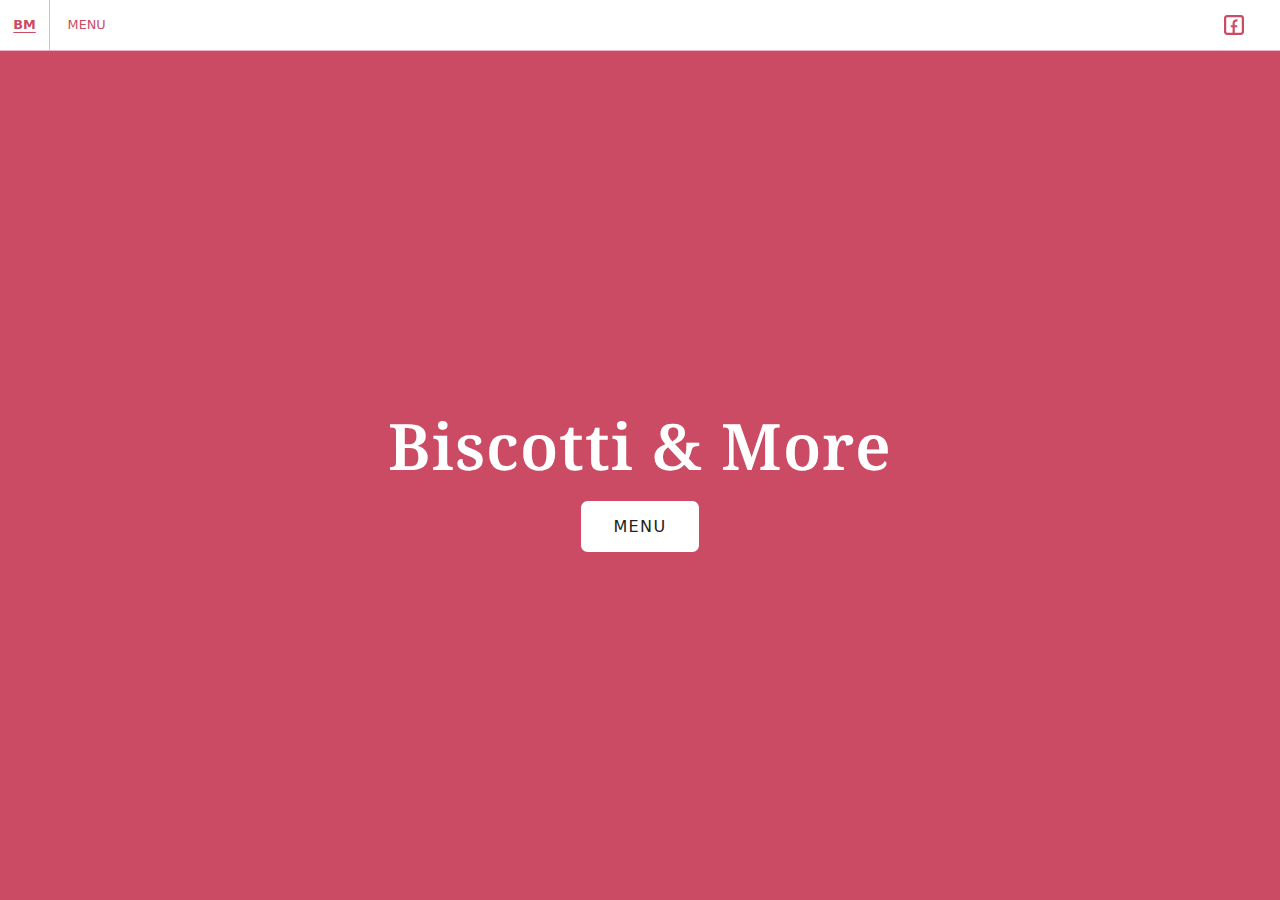
==== commit 3c824ead: "added facebook link" ====
--- a/index.html
+++ b/index.html
@@ -30,6 +30,44 @@
         <!-- <a class="nav-about" href="/about/">About</a> -->
         <a class="nav-menu" href="/menu/">Menu</a>
         <!-- <a class="nav-faqs" href="/faqs/">FAQs</a> -->
+        <a
+          class="nav-facebook"
+          href="https://www.facebook.com/profile.php?id=61552666311583"
+        >
+          <svg
+            class="svg-facebook-nav"
+            width="20"
+            height="20"
+            viewBox="0 0 316 316"
+            fill="none"
+            xmlns="http://www.w3.org/2000/svg"
+          >
+            <rect
+              x="17.5"
+              y="17.5"
+              width="281"
+              height="281"
+              rx="36.5"
+              stroke="#cb4b64"
+              stroke-width="35"
+            />
+            <path
+              d="M152.947 285.654C152.947 285.654 152.947 214.817 152.947 169.428C152.947 155.812 152.947 134.561 152.947 134.561"
+              stroke="#cb4b64"
+              stroke-width="35"
+            />
+            <path
+              d="M108 177.792C108 177.792 163.113 178.149 208.5 177.792"
+              stroke="#cb4b64"
+              stroke-width="35"
+            />
+            <path
+              d="M153 137.654C153 125.154 146 80.1535 214 85.1535"
+              stroke="#cb4b64"
+              stroke-width="35"
+            />
+          </svg>
+        </a>
       </nav>
       <main>
         <header>
--- a/assets/styles/style.css
+++ b/assets/styles/style.css
@@ -163,9 +163,10 @@
   width: 100%;
   background-color: var(--color-light);
   min-height: var(--nav-height);
-  display: flex;
+  display: grid;
   align-items: center;
   position: fixed;
+  grid-template-columns: repeat(2, max-content) repeat(12, 1fr);
   gap: 1px;
   left: 0;
   top: 0;
@@ -204,14 +205,11 @@
 .main-nav .nav-home:active {
   transform: translateY(0px);
 }
-.main-nav .nav-pages {
-  background-color: var(--color-accent);
-  display: flex;
-  align-items: center;
-  gap: 1em;
-}
-.main-nav .nav-pages a {
-  color: var(--color-light);
+.main-nav .nav-facebook {
+  display: grid;
+  place-items: center;
+  grid-column: 14;
+  padding-right: var(--padding-sm);
 }
 
 .header {
@@ -463,162 +461,162 @@
 }
 
 .svg:nth-child(1) {
-  left: 70%;
-  animation: rising1 8s linear infinite;
+  left: 16%;
+  animation: rising1 15s linear infinite;
+  animation-delay: -4s;
+  transform: scale(-0.3) rotate(141deg);
+  z-index: 9;
+}
+@keyframes rising1 {
+  to {
+    bottom: 130vh;
+    transform: scale(-0.3) rotate(109deg);
+  }
+}
+
+.svg:nth-child(2) {
+  left: -16%;
+  animation: rising2 11s linear infinite;
+  animation-delay: 0s;
+  transform: scale(-0.1) rotate(80deg);
+  z-index: 10;
+}
+@keyframes rising2 {
+  to {
+    bottom: 130vh;
+    transform: scale(-0.1) rotate(180deg);
+  }
+}
+
+.svg:nth-child(3) {
+  left: 75%;
+  animation: rising3 13s linear infinite;
+  animation-delay: 0s;
+  transform: scale(0.1) rotate(149deg);
+  z-index: 11;
+}
+@keyframes rising3 {
+  to {
+    bottom: 130vh;
+    transform: scale(0.1) rotate(44deg);
+  }
+}
+
+.svg:nth-child(4) {
+  left: 47%;
+  animation: rising4 10s linear infinite;
   animation-delay: -1s;
-  transform: scale(-0.3) rotate(12deg);
-  z-index: 9;
-}
-@keyframes rising1 {
-  to {
-    bottom: 130vh;
-    transform: scale(-0.3) rotate(154deg);
-  }
-}
-
-.svg:nth-child(2) {
-  left: -11%;
-  animation: rising2 14s linear infinite;
-  animation-delay: 0s;
-  transform: scale(-0.1) rotate(18deg);
-  z-index: 10;
-}
-@keyframes rising2 {
-  to {
-    bottom: 130vh;
-    transform: scale(-0.1) rotate(127deg);
-  }
-}
-
-.svg:nth-child(3) {
-  left: 6%;
-  animation: rising3 12s linear infinite;
-  animation-delay: -1s;
-  transform: scale(0.1) rotate(34deg);
-  z-index: 11;
-}
-@keyframes rising3 {
-  to {
-    bottom: 130vh;
-    transform: scale(0.1) rotate(57deg);
-  }
-}
-
-.svg:nth-child(4) {
-  left: 68%;
-  animation: rising4 13s linear infinite;
-  animation-delay: -1s;
-  transform: scale(0.3) rotate(86deg);
+  transform: scale(0.3) rotate(162deg);
   z-index: 12;
 }
 @keyframes rising4 {
   to {
     bottom: 130vh;
-    transform: scale(0.3) rotate(91deg);
+    transform: scale(0.3) rotate(22deg);
   }
 }
 
 .svg:nth-child(5) {
-  left: -7%;
+  left: 45%;
   animation: rising5 12s linear infinite;
   animation-delay: -4s;
-  transform: scale(0.5) rotate(138deg);
+  transform: scale(0.5) rotate(111deg);
   z-index: 13;
 }
 @keyframes rising5 {
   to {
     bottom: 130vh;
-    transform: scale(0.5) rotate(100deg);
+    transform: scale(0.5) rotate(11deg);
   }
 }
 
 .svg:nth-child(6) {
-  left: 58%;
-  animation: rising6 15s linear infinite;
-  animation-delay: -3s;
-  transform: scale(0.7) rotate(168deg);
+  left: 32%;
+  animation: rising6 17s linear infinite;
+  animation-delay: -1s;
+  transform: scale(0.7) rotate(75deg);
   z-index: 14;
 }
 @keyframes rising6 {
   to {
     bottom: 130vh;
-    transform: scale(0.7) rotate(166deg);
+    transform: scale(0.7) rotate(173deg);
   }
 }
 
 .svg:nth-child(7) {
-  left: 31%;
-  animation: rising7 8s linear infinite;
-  animation-delay: -2s;
-  transform: scale(0.9) rotate(143deg);
+  left: -21%;
+  animation: rising7 17s linear infinite;
+  animation-delay: -1s;
+  transform: scale(0.9) rotate(159deg);
   z-index: 15;
 }
 @keyframes rising7 {
   to {
     bottom: 130vh;
-    transform: scale(0.9) rotate(44deg);
+    transform: scale(0.9) rotate(135deg);
   }
 }
 
 .svg:nth-child(8) {
-  left: 9%;
-  animation: rising8 9s linear infinite;
-  animation-delay: 0s;
-  transform: scale(1.1) rotate(3deg);
+  left: 89%;
+  animation: rising8 17s linear infinite;
+  animation-delay: -4s;
+  transform: scale(1.1) rotate(174deg);
   z-index: 16;
 }
 @keyframes rising8 {
   to {
     bottom: 130vh;
-    transform: scale(1.1) rotate(4deg);
+    transform: scale(1.1) rotate(129deg);
   }
 }
 
 .svg:nth-child(9) {
-  left: 50%;
-  animation: rising9 12s linear infinite;
+  left: 54%;
+  animation: rising9 11s linear infinite;
+  animation-delay: -4s;
+  transform: scale(1.3) rotate(176deg);
+  z-index: 17;
+}
+@keyframes rising9 {
+  to {
+    bottom: 130vh;
+    transform: scale(1.3) rotate(14deg);
+  }
+}
+
+.svg:nth-child(10) {
+  left: 19%;
+  animation: rising10 8s linear infinite;
   animation-delay: -1s;
-  transform: scale(1.3) rotate(38deg);
-  z-index: 17;
-}
-@keyframes rising9 {
-  to {
-    bottom: 130vh;
-    transform: scale(1.3) rotate(100deg);
-  }
-}
-
-.svg:nth-child(10) {
-  left: 90%;
-  animation: rising10 16s linear infinite;
-  animation-delay: -3s;
-  transform: scale(1.5) rotate(176deg);
+  transform: scale(1.5) rotate(32deg);
   z-index: 18;
 }
 @keyframes rising10 {
   to {
     bottom: 130vh;
-    transform: scale(1.5) rotate(124deg);
+    transform: scale(1.5) rotate(6deg);
   }
 }
 
 .svg:nth-child(11) {
-  left: 76%;
-  animation: rising11 8s linear infinite;
-  animation-delay: 0s;
-  transform: scale(1.7) rotate(2deg);
+  left: 16%;
+  animation: rising11 12s linear infinite;
+  animation-delay: -1s;
+  transform: scale(1.7) rotate(126deg);
   z-index: 19;
 }
 @keyframes rising11 {
   to {
     bottom: 130vh;
-    transform: scale(1.7) rotate(38deg);
+    transform: scale(1.7) rotate(143deg);
   }
 }
 
 .svg:nth-child(12) {
-  left: 20%;
-  animation: rising12 13s linear infinite;
+  left: 44%;
+  animation: rising12 10s linear infinite;
   animation-delay: -2s;
   transform: scale(1.9) rotate(93deg);
   z-index: 20;
@@ -626,7 +624,7 @@
 @keyframes rising12 {
   to {
     bottom: 130vh;
-    transform: scale(1.9) rotate(53deg);
+    transform: scale(1.9) rotate(74deg);
   }
 }
 
